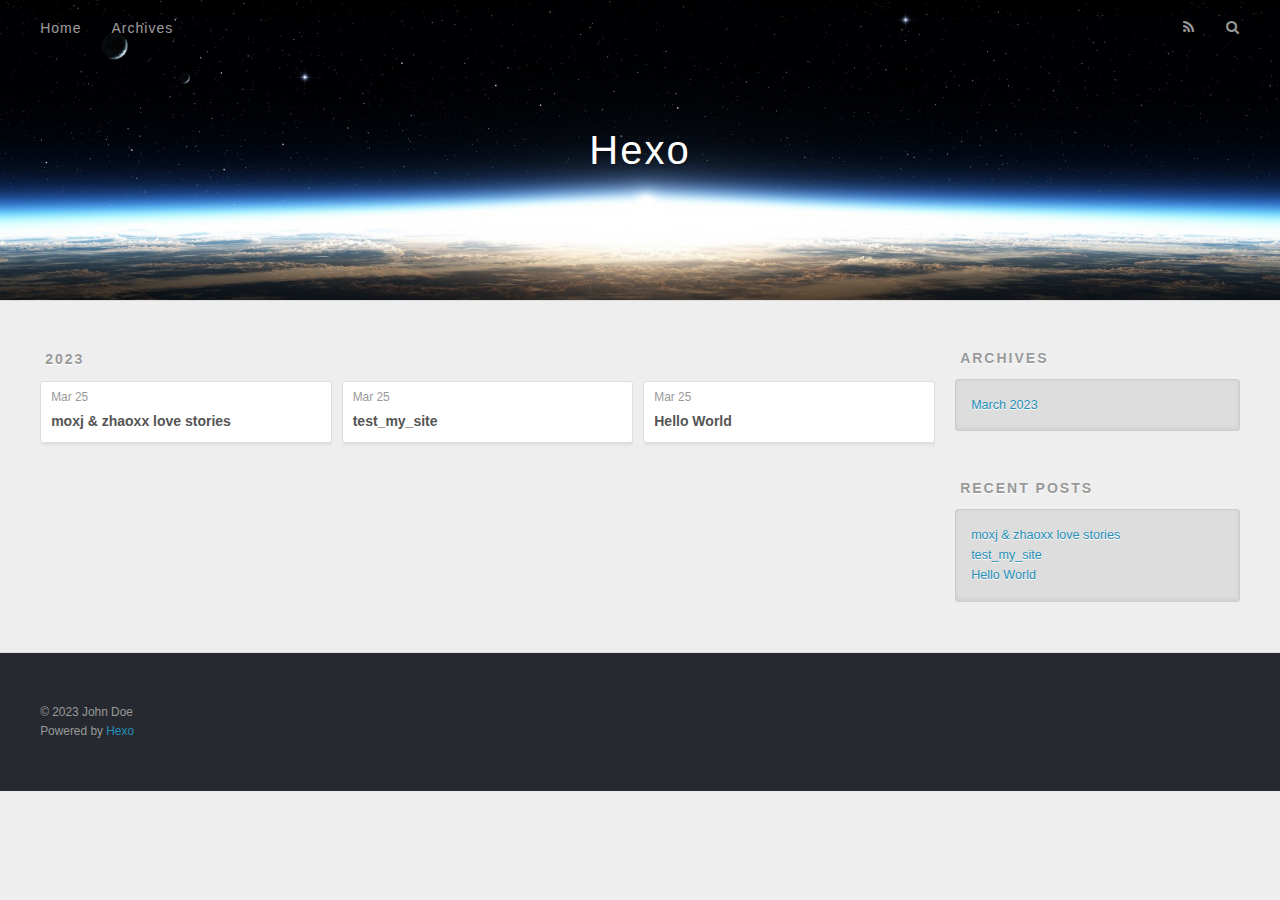
==== archives/index.html @ 12cd6434 "Site updated: 2023-03-25 21:43:54" ====
<!DOCTYPE html>
<html>
<head>
  <meta charset="utf-8">
  

  
  <title>Archives | Hexo</title>
  <meta name="viewport" content="width=device-width, initial-scale=1, maximum-scale=1">
  <meta property="og:type" content="website">
<meta property="og:title" content="Hexo">
<meta property="og:url" content="http://example.com/archives/index.html">
<meta property="og:site_name" content="Hexo">
<meta property="og:locale" content="en_US">
<meta property="article:author" content="John Doe">
<meta name="twitter:card" content="summary">
  
    <link rel="alternate" href="/atom.xml" title="Hexo" type="application/atom+xml">
  
  
    <link rel="icon" href="/favicon.png">
  
  
    <link href="//fonts.googleapis.com/css?family=Source+Code+Pro" rel="stylesheet" type="text/css">
  
  
<link rel="stylesheet" href="/css/style.css">

<meta name="generator" content="Hexo 5.4.2"></head>

<body>
  <div id="container">
    <div id="wrap">
      <header id="header">
  <div id="banner"></div>
  <div id="header-outer" class="outer">
    <div id="header-title" class="inner">
      <h1 id="logo-wrap">
        <a href="/" id="logo">Hexo</a>
      </h1>
      
    </div>
    <div id="header-inner" class="inner">
      <nav id="main-nav">
        <a id="main-nav-toggle" class="nav-icon"></a>
        
          <a class="main-nav-link" href="/">Home</a>
        
          <a class="main-nav-link" href="/archives">Archives</a>
        
      </nav>
      <nav id="sub-nav">
        
          <a id="nav-rss-link" class="nav-icon" href="/atom.xml" title="RSS Feed"></a>
        
        <a id="nav-search-btn" class="nav-icon" title="Search"></a>
      </nav>
      <div id="search-form-wrap">
        <form action="//google.com/search" method="get" accept-charset="UTF-8" class="search-form"><input type="search" name="q" class="search-form-input" placeholder="Search"><button type="submit" class="search-form-submit">&#xF002;</button><input type="hidden" name="sitesearch" value="http://example.com"></form>
      </div>
    </div>
  </div>
</header>
      <div class="outer">
        <section id="main">
  
  
    
    
      
      
      <section class="archives-wrap">
        <div class="archive-year-wrap">
          <a href="/archives/2023" class="archive-year">2023</a>
        </div>
        <div class="archives">
    
    <article class="archive-article archive-type-post">
  <div class="archive-article-inner">
    <header class="archive-article-header">
      <a href="/2023/03/25/moxj-zhaoxx-love-stories/" class="archive-article-date">
  <time datetime="2023-03-25T13:09:22.000Z" itemprop="datePublished">Mar 25</time>
</a>
      
  
    <h1 itemprop="name">
      <a class="archive-article-title" href="/2023/03/25/moxj-zhaoxx-love-stories/">moxj &amp; zhaoxx love stories</a>
    </h1>
  

    </header>
  </div>
</article>
  
    
    
    <article class="archive-article archive-type-post">
  <div class="archive-article-inner">
    <header class="archive-article-header">
      <a href="/2023/03/25/test-my-site/" class="archive-article-date">
  <time datetime="2023-03-25T13:03:03.000Z" itemprop="datePublished">Mar 25</time>
</a>
      
  
    <h1 itemprop="name">
      <a class="archive-article-title" href="/2023/03/25/test-my-site/">test_my_site</a>
    </h1>
  

    </header>
  </div>
</article>
  
    
    
    <article class="archive-article archive-type-post">
  <div class="archive-article-inner">
    <header class="archive-article-header">
      <a href="/2023/03/25/hello-world/" class="archive-article-date">
  <time datetime="2023-03-25T13:01:24.943Z" itemprop="datePublished">Mar 25</time>
</a>
      
  
    <h1 itemprop="name">
      <a class="archive-article-title" href="/2023/03/25/hello-world/">Hello World</a>
    </h1>
  

    </header>
  </div>
</article>
  
  
    </div></section>
  


</section>
        
          <aside id="sidebar">
  
    

  
    

  
    
  
    
  <div class="widget-wrap">
    <h3 class="widget-title">Archives</h3>
    <div class="widget">
      <ul class="archive-list"><li class="archive-list-item"><a class="archive-list-link" href="/archives/2023/03/">March 2023</a></li></ul>
    </div>
  </div>


  
    
  <div class="widget-wrap">
    <h3 class="widget-title">Recent Posts</h3>
    <div class="widget">
      <ul>
        
          <li>
            <a href="/2023/03/25/moxj-zhaoxx-love-stories/">moxj &amp; zhaoxx love stories</a>
          </li>
        
          <li>
            <a href="/2023/03/25/test-my-site/">test_my_site</a>
          </li>
        
          <li>
            <a href="/2023/03/25/hello-world/">Hello World</a>
          </li>
        
      </ul>
    </div>
  </div>

  
</aside>
        
      </div>
      <footer id="footer">
  
  <div class="outer">
    <div id="footer-info" class="inner">
      &copy; 2023 John Doe<br>
      Powered by <a href="http://hexo.io/" target="_blank">Hexo</a>
    </div>
  </div>
</footer>
    </div>
    <nav id="mobile-nav">
  
    <a href="/" class="mobile-nav-link">Home</a>
  
    <a href="/archives" class="mobile-nav-link">Archives</a>
  
</nav>
    

<script src="//ajax.googleapis.com/ajax/libs/jquery/2.0.3/jquery.min.js"></script>


  
<link rel="stylesheet" href="/fancybox/jquery.fancybox.css">

  
<script src="/fancybox/jquery.fancybox.pack.js"></script>




<script src="/js/script.js"></script>




  </div>
</body>
</html>
---- css/style.css ----
body {
  width: 100%;
}
body:before,
body:after {
  content: "";
  display: table;
}
body:after {
  clear: both;
}
html,
body,
div,
span,
applet,
object,
iframe,
h1,
h2,
h3,
h4,
h5,
h6,
p,
blockquote,
pre,
a,
abbr,
acronym,
address,
big,
cite,
code,
del,
dfn,
em,
img,
ins,
kbd,
q,
s,
samp,
small,
strike,
strong,
sub,
sup,
tt,
var,
dl,
dt,
dd,
ol,
ul,
li,
fieldset,
form,
label,
legend,
table,
caption,
tbody,
tfoot,
thead,
tr,
th,
td {
  margin: 0;
  padding: 0;
  border: 0;
  outline: 0;
  font-weight: inherit;
  font-style: inherit;
  font-family: inherit;
  font-size: 100%;
  vertical-align: baseline;
}
body {
  line-height: 1;
  color: #000;
  background: #fff;
}
ol,
ul {
  list-style: none;
}
table {
  border-collapse: separate;
  border-spacing: 0;
  vertical-align: middle;
}
caption,
th,
td {
  text-align: left;
  font-weight: normal;
  vertical-align: middle;
}
a img {
  border: none;
}
input,
button {
  margin: 0;
  padding: 0;
}
input::-moz-focus-inner,
button::-moz-focus-inner {
  border: 0;
  padding: 0;
}
@font-face {
  font-family: FontAwesome;
  font-style: normal;
  font-weight: normal;
  src: url("fonts/fontawesome-webfont.eot?v=#4.0.3");
  src: url("fonts/fontawesome-webfont.eot?#iefix&v=#4.0.3") format("embedded-opentype"), url("fonts/fontawesome-webfont.woff?v=#4.0.3") format("woff"), url("fonts/fontawesome-webfont.ttf?v=#4.0.3") format("truetype"), url("fonts/fontawesome-webfont.svg#fontawesomeregular?v=#4.0.3") format("svg");
}
html,
body,
#container {
  height: 100%;
}
body {
  background: #eee;
  font: 14px -apple-system, BlinkMacSystemFont, "Segoe UI", "Roboto", "Oxygen", "Ubuntu", "Cantarell", "Fira Sans", "Droid Sans", "Helvetica Neue", sans-serif;
  -webkit-text-size-adjust: 100%;
}
.outer {
  max-width: 1220px;
  margin: 0 auto;
  padding: 0 20px;
}
.outer:before,
.outer:after {
  content: "";
  display: table;
}
.outer:after {
  clear: both;
}
.inner {
  display: inline;
  float: left;
  width: 98.33333333333333%;
  margin: 0 0.833333333333333%;
}
.left,
.alignleft {
  float: left;
}
.right,
.alignright {
  float: right;
}
.clear {
  clear: both;
}
#container {
  position: relative;
}
.mobile-nav-on {
  overflow: hidden;
}
#wrap {
  height: 100%;
  width: 100%;
  position: absolute;
  top: 0;
  left: 0;
  -webkit-transition: 0.2s ease-out;
  -moz-transition: 0.2s ease-out;
  -ms-transition: 0.2s ease-out;
  transition: 0.2s ease-out;
  z-index: 1;
  background: #eee;
}
.mobile-nav-on #wrap {
  left: 280px;
}
@media screen and (min-width: 768px) {
  #main {
    display: inline;
    float: left;
    width: 73.33333333333333%;
    margin: 0 0.833333333333333%;
  }
}
.article-date,
.article-category-link,
.archive-year,
.widget-title {
  text-decoration: none;
  text-transform: uppercase;
  letter-spacing: 2px;
  color: #999;
  margin-bottom: 1em;
  margin-left: 5px;
  line-height: 1em;
  text-shadow: 0 1px #fff;
  font-weight: bold;
}
.article-inner,
.archive-article-inner {
  background: #fff;
  -webkit-box-shadow: 1px 2px 3px #ddd;
  box-shadow: 1px 2px 3px #ddd;
  border: 1px solid #ddd;
  border-radius: 3px;
}
.article-entry h1,
.widget h1 {
  font-size: 2em;
}
.article-entry h2,
.widget h2 {
  font-size: 1.5em;
}
.article-entry h3,
.widget h3 {
  font-size: 1.3em;
}
.article-entry h4,
.widget h4 {
  font-size: 1.2em;
}
.article-entry h5,
.widget h5 {
  font-size: 1em;
}
.article-entry h6,
.widget h6 {
  font-size: 1em;
  color: #999;
}
.article-entry hr,
.widget hr {
  border: 1px dashed #ddd;
}
.article-entry strong,
.widget strong {
  font-weight: bold;
}
.article-entry em,
.widget em,
.article-entry cite,
.widget cite {
  font-style: italic;
}
.article-entry sup,
.widget sup,
.article-entry sub,
.widget sub {
  font-size: 0.75em;
  line-height: 0;
  position: relative;
  vertical-align: baseline;
}
.article-entry sup,
.widget sup {
  top: -0.5em;
}
.article-entry sub,
.widget sub {
  bottom: -0.2em;
}
.article-entry small,
.widget small {
  font-size: 0.85em;
}
.article-entry acronym,
.widget acronym,
.article-entry abbr,
.widget abbr {
  border-bottom: 1px dotted;
}
.article-entry ul,
.widget ul,
.article-entry ol,
.widget ol,
.article-entry dl,
.widget dl {
  margin: 0 20px;
  line-height: 1.6em;
}
.article-entry ul ul,
.widget ul ul,
.article-entry ol ul,
.widget ol ul,
.article-entry ul ol,
.widget ul ol,
.article-entry ol ol,
.widget ol ol {
  margin-top: 0;
  margin-bottom: 0;
}
.article-entry ul,
.widget ul {
  list-style: disc;
}
.article-entry ol,
.widget ol {
  list-style: decimal;
}
.article-entry dt,
.widget dt {
  font-weight: bold;
}
#header {
  height: 300px;
  position: relative;
  border-bottom: 1px solid #ddd;
}
#header:before,
#header:after {
  content: "";
  position: absolute;
  left: 0;
  right: 0;
  height: 40px;
}
#header:before {
  top: 0;
  background: -webkit-linear-gradient(rgba(0,0,0,0.2), transparent);
  background: -moz-linear-gradient(rgba(0,0,0,0.2), transparent);
  background: -ms-linear-gradient(rgba(0,0,0,0.2), transparent);
  background: linear-gradient(rgba(0,0,0,0.2), transparent);
}
#header:after {
  bottom: 0;
  background: -webkit-linear-gradient(transparent, rgba(0,0,0,0.2));
  background: -moz-linear-gradient(transparent, rgba(0,0,0,0.2));
  background: -ms-linear-gradient(transparent, rgba(0,0,0,0.2));
  background: linear-gradient(transparent, rgba(0,0,0,0.2));
}
#header-outer {
  height: 100%;
  position: relative;
}
#header-inner {
  position: relative;
  overflow: hidden;
}
#banner {
  position: absolute;
  top: 0;
  left: 0;
  width: 100%;
  height: 100%;
  background: url("images/banner.jpg") center #000;
  background-size: cover;
  z-index: -1;
}
#header-title {
  text-align: center;
  height: 40px;
  position: absolute;
  top: 50%;
  left: 0;
  margin-top: -20px;
}
#logo,
#subtitle {
  text-decoration: none;
  color: #fff;
  font-weight: 300;
  text-shadow: 0 1px 4px rgba(0,0,0,0.3);
}
#logo {
  font-size: 40px;
  line-height: 40px;
  letter-spacing: 2px;
}
#subtitle {
  font-size: 16px;
  line-height: 16px;
  letter-spacing: 1px;
}
#subtitle-wrap {
  margin-top: 16px;
}
#main-nav {
  float: left;
  margin-left: -15px;
}
.nav-icon,
.main-nav-link {
  float: left;
  color: #fff;
  opacity: 0.6;
  text-decoration: none;
  text-shadow: 0 1px rgba(0,0,0,0.2);
  -webkit-transition: opacity 0.2s;
  -moz-transition: opacity 0.2s;
  -ms-transition: opacity 0.2s;
  transition: opacity 0.2s;
  display: block;
  padding: 20px 15px;
}
.nav-icon:hover,
.main-nav-link:hover {
  opacity: 1;
}
.nav-icon {
  font-family: FontAwesome;
  text-align: center;
  font-size: 14px;
  width: 14px;
  height: 14px;
  padding: 20px 15px;
  position: relative;
  cursor: pointer;
}
.main-nav-link {
  font-weight: 300;
  letter-spacing: 1px;
}
@media screen and (max-width: 479px) {
  .main-nav-link {
    display: none;
  }
}
#main-nav-toggle {
  display: none;
}
#main-nav-toggle:before {
  content: "\f0c9";
}
@media screen and (max-width: 479px) {
  #main-nav-toggle {
    display: block;
  }
}
#sub-nav {
  float: right;
  margin-right: -15px;
}
#nav-rss-link:before {
  content: "\f09e";
}
#nav-search-btn:before {
  content: "\f002";
}
#search-form-wrap {
  position: absolute;
  top: 15px;
  width: 150px;
  height: 30px;
  right: -150px;
  opacity: 0;
  -webkit-transition: 0.2s ease-out;
  -moz-transition: 0.2s ease-out;
  -ms-transition: 0.2s ease-out;
  transition: 0.2s ease-out;
}
#search-form-wrap.on {
  opacity: 1;
  right: 0;
}
@media screen and (max-width: 479px) {
  #search-form-wrap {
    width: 100%;
    right: -100%;
  }
}
.search-form {
  position: absolute;
  top: 0;
  left: 0;
  right: 0;
  background: #fff;
  padding: 5px 15px;
  border-radius: 15px;
  -webkit-box-shadow: 0 0 10px rgba(0,0,0,0.3);
  box-shadow: 0 0 10px rgba(0,0,0,0.3);
}
.search-form-input {
  border: none;
  background: none;
  color: #555;
  width: 100%;
  font: 13px -apple-system, BlinkMacSystemFont, "Segoe UI", "Roboto", "Oxygen", "Ubuntu", "Cantarell", "Fira Sans", "Droid Sans", "Helvetica Neue", sans-serif;
  outline: none;
}
.search-form-input::-webkit-search-results-decoration,
.search-form-input::-webkit-search-cancel-button {
  -webkit-appearance: none;
}
.search-form-submit {
  position: absolute;
  top: 50%;
  right: 10px;
  margin-top: -7px;
  font: 13px FontAwesome;
  border: none;
  background: none;
  color: #bbb;
  cursor: pointer;
}
.search-form-submit:hover,
.search-form-submit:focus {
  color: #777;
}
.article {
  margin: 50px 0;
}
.article-inner {
  overflow: hidden;
}
.article-meta:before,
.article-meta:after {
  content: "";
  display: table;
}
.article-meta:after {
  clear: both;
}
.article-date {
  float: left;
}
.article-category {
  float: left;
  line-height: 1em;
  color: #ccc;
  text-shadow: 0 1px #fff;
  margin-left: 8px;
}
.article-category:before {
  content: "\2022";
}
.article-category-link {
  margin: 0 12px 1em;
}
.article-header {
  padding: 20px 20px 0;
}
.article-title {
  text-decoration: none;
  font-size: 2em;
  font-weight: bold;
  color: #555;
  line-height: 1.1em;
  -webkit-transition: color 0.2s;
  -moz-transition: color 0.2s;
  -ms-transition: color 0.2s;
  transition: color 0.2s;
}
a.article-title:hover {
  color: #258fb8;
}
.article-entry {
  color: #555;
  padding: 0 20px;
}
.article-entry:before,
.article-entry:after {
  content: "";
  display: table;
}
.article-entry:after {
  clear: both;
}
.article-entry p,
.article-entry table {
  line-height: 1.6em;
  margin: 1.6em 0;
}
.article-entry h1,
.article-entry h2,
.article-entry h3,
.article-entry h4,
.article-entry h5,
.article-entry h6 {
  font-weight: bold;
}
.article-entry h1,
.article-entry h2,
.article-entry h3,
.article-entry h4,
.article-entry h5,
.article-entry h6 {
  line-height: 1.1em;
  margin: 1.1em 0;
}
.article-entry a {
  color: #258fb8;
  text-decoration: none;
}
.article-entry a:hover {
  text-decoration: underline;
}
.article-entry ul,
.article-entry ol,
.article-entry dl {
  margin-top: 1.6em;
  margin-bottom: 1.6em;
}
.article-entry img,
.article-entry video {
  max-width: 100%;
  height: auto;
  display: block;
  margin: auto;
}
.article-entry iframe {
  border: none;
}
.article-entry table {
  width: 100%;
  border-collapse: collapse;
  border-spacing: 0;
}
.article-entry th {
  font-weight: bold;
  border-bottom: 3px solid #ddd;
  padding-bottom: 0.5em;
}
.article-entry td {
  border-bottom: 1px solid #ddd;
  padding: 10px 0;
}
.article-entry blockquote {
  font-family: Georgia, "Times New Roman", serif;
  font-size: 1.4em;
  margin: 1.6em 20px;
  text-align: center;
}
.article-entry blockquote footer {
  font-size: 14px;
  margin: 1.6em 0;
  font-family: -apple-system, BlinkMacSystemFont, "Segoe UI", "Roboto", "Oxygen", "Ubuntu", "Cantarell", "Fira Sans", "Droid Sans", "Helvetica Neue", sans-serif;
}
.article-entry blockquote footer cite:before {
  content: "—";
  padding: 0 0.5em;
}
.article-entry .pullquote {
  text-align: left;
  width: 45%;
  margin: 0;
}
.article-entry .pullquote.left {
  margin-left: 0.5em;
  margin-right: 1em;
}
.article-entry .pullquote.right {
  margin-right: 0.5em;
  margin-left: 1em;
}
.article-entry .caption {
  color: #999;
  display: block;
  font-size: 0.9em;
  margin-top: 0.5em;
  position: relative;
  text-align: center;
}
.article-entry .video-container {
  position: relative;
  padding-top: 56.25%;
  height: 0;
  overflow: hidden;
}
.article-entry .video-container iframe,
.article-entry .video-container object,
.article-entry .video-container embed {
  position: absolute;
  top: 0;
  left: 0;
  width: 100%;
  height: 100%;
  margin-top: 0;
}
.article-more-link a {
  display: inline-block;
  line-height: 1em;
  padding: 6px 15px;
  border-radius: 15px;
  background: #eee;
  color: #999;
  text-shadow: 0 1px #fff;
  text-decoration: none;
}
.article-more-link a:hover {
  background: #258fb8;
  color: #fff;
  text-decoration: none;
  text-shadow: 0 1px #1e7293;
}
.article-footer {
  font-size: 0.85em;
  line-height: 1.6em;
  border-top: 1px solid #ddd;
  padding-top: 1.6em;
  margin: 0 20px 20px;
}
.article-footer:before,
.article-footer:after {
  content: "";
  display: table;
}
.article-footer:after {
  clear: both;
}
.article-footer a {
  color: #999;
  text-decoration: none;
}
.article-footer a:hover {
  color: #555;
}
.article-tag-list-item {
  float: left;
  margin-right: 10px;
}
.article-tag-list-link:before {
  content: "#";
}
.article-comment-link {
  float: right;
}
.article-comment-link:before {
  content: "\f075";
  font-family: FontAwesome;
  padding-right: 8px;
}
.article-share-link {
  cursor: pointer;
  float: right;
  margin-left: 20px;
}
.article-share-link:before {
  content: "\f064";
  font-family: FontAwesome;
  padding-right: 6px;
}
#article-nav {
  position: relative;
}
#article-nav:before,
#article-nav:after {
  content: "";
  display: table;
}
#article-nav:after {
  clear: both;
}
@media screen and (min-width: 768px) {
  #article-nav {
    margin: 50px 0;
  }
  #article-nav:before {
    width: 8px;
    height: 8px;
    position: absolute;
    top: 50%;
    left: 50%;
    margin-top: -4px;
    margin-left: -4px;
    content: "";
    border-radius: 50%;
    background: #ddd;
    -webkit-box-shadow: 0 1px 2px #fff;
    box-shadow: 0 1px 2px #fff;
  }
}
.article-nav-link-wrap {
  text-decoration: none;
  text-shadow: 0 1px #fff;
  color: #999;
  -webkit-box-sizing: border-box;
  -moz-box-sizing: border-box;
  box-sizing: border-box;
  margin-top: 50px;
  text-align: center;
  display: block;
}
.article-nav-link-wrap:hover {
  color: #555;
}
@media screen and (min-width: 768px) {
  .article-nav-link-wrap {
    width: 50%;
    margin-top: 0;
  }
}
@media screen and (min-width: 768px) {
  #article-nav-newer {
    float: left;
    text-align: right;
    padding-right: 20px;
  }
}
@media screen and (min-width: 768px) {
  #article-nav-older {
    float: right;
    text-align: left;
    padding-left: 20px;
  }
}
.article-nav-caption {
  text-transform: uppercase;
  letter-spacing: 2px;
  color: #ddd;
  line-height: 1em;
  font-weight: bold;
}
#article-nav-newer .article-nav-caption {
  margin-right: -2px;
}
.article-nav-title {
  font-size: 0.85em;
  line-height: 1.6em;
  margin-top: 0.5em;
}
.article-share-box {
  position: absolute;
  display: none;
  background: #fff;
  -webkit-box-shadow: 1px 2px 10px rgba(0,0,0,0.2);
  box-shadow: 1px 2px 10px rgba(0,0,0,0.2);
  border-radius: 3px;
  margin-left: -145px;
  overflow: hidden;
  z-index: 1;
}
.article-share-box.on {
  display: block;
}
.article-share-input {
  width: 100%;
  background: none;
  -webkit-box-sizing: border-box;
  -moz-box-sizing: border-box;
  box-sizing: border-box;
  font: 14px -apple-system, BlinkMacSystemFont, "Segoe UI", "Roboto", "Oxygen", "Ubuntu", "Cantarell", "Fira Sans", "Droid Sans", "Helvetica Neue", sans-serif;
  padding: 0 15px;
  color: #555;
  outline: none;
  border: 1px solid #ddd;
  border-radius: 3px 3px 0 0;
  height: 36px;
  line-height: 36px;
}
.article-share-links {
  background: #eee;
}
.article-share-links:before,
.article-share-links:after {
  content: "";
  display: table;
}
.article-share-links:after {
  clear: both;
}
.article-share-twitter,
.article-share-facebook,
.article-share-pinterest,
.article-share-google {
  width: 50px;
  height: 36px;
  display: block;
  float: left;
  position: relative;
  color: #999;
  text-shadow: 0 1px #fff;
}
.article-share-twitter:before,
.article-share-facebook:before,
.article-share-pinterest:before,
.article-share-google:before {
  font-size: 20px;
  font-family: FontAwesome;
  width: 20px;
  height: 20px;
  position: absolute;
  top: 50%;
  left: 50%;
  margin-top: -10px;
  margin-left: -10px;
  text-align: center;
}
.article-share-twitter:hover,
.article-share-facebook:hover,
.article-share-pinterest:hover,
.article-share-google:hover {
  color: #fff;
}
.article-share-twitter:before {
  content: "\f099";
}
.article-share-twitter:hover {
  background: #00aced;
  text-shadow: 0 1px #008abe;
}
.article-share-facebook:before {
  content: "\f09a";
}
.article-share-facebook:hover {
  background: #3b5998;
  text-shadow: 0 1px #2f477a;
}
.article-share-pinterest:before {
  content: "\f0d2";
}
.article-share-pinterest:hover {
  background: #cb2027;
  text-shadow: 0 1px #a21a1f;
}
.article-share-google:before {
  content: "\f0d5";
}
.article-share-google:hover {
  background: #dd4b39;
  text-shadow: 0 1px #be3221;
}
.article-gallery {
  background: #000;
  position: relative;
}
.article-gallery-photos {
  position: relative;
  overflow: hidden;
}
.article-gallery-img {
  display: none;
  max-width: 100%;
}
.article-gallery-img:first-child {
  display: block;
}
.article-gallery-img.loaded {
  position: absolute;
  display: block;
}
.article-gallery-img img {
  display: block;
  max-width: 100%;
  margin: 0 auto;
}
#comments {
  background: #fff;
  -webkit-box-shadow: 1px 2px 3px #ddd;
  box-shadow: 1px 2px 3px #ddd;
  padding: 20px;
  border: 1px solid #ddd;
  border-radius: 3px;
  margin: 50px 0;
}
#comments a {
  color: #258fb8;
}
.archives-wrap {
  margin: 50px 0;
}
.archives:before,
.archives:after {
  content: "";
  display: table;
}
.archives:after {
  clear: both;
}
.archive-year-wrap {
  margin-bottom: 1em;
}
.archives {
  -webkit-column-gap: 10px;
  -moz-column-gap: 10px;
  column-gap: 10px;
}
@media screen and (min-width: 480px) and (max-width: 767px) {
  .archives {
    -webkit-column-count: 2;
    -moz-column-count: 2;
    column-count: 2;
  }
}
@media screen and (min-width: 768px) {
  .archives {
    -webkit-column-count: 3;
    -moz-column-count: 3;
    column-count: 3;
  }
}
.archive-article {
  -webkit-column-break-inside: avoid;
  page-break-inside: avoid;
  overflow: hidden;
  break-inside: avoid-column;
}
.archive-article-inner {
  padding: 10px;
  margin-bottom: 15px;
}
.archive-article-title {
  text-decoration: none;
  font-weight: bold;
  color: #555;
  -webkit-transition: color 0.2s;
  -moz-transition: color 0.2s;
  -ms-transition: color 0.2s;
  transition: color 0.2s;
  line-height: 1.6em;
}
.archive-article-title:hover {
  color: #258fb8;
}
.archive-article-footer {
  margin-top: 1em;
}
.archive-article-date {
  color: #999;
  text-decoration: none;
  font-size: 0.85em;
  line-height: 1em;
  margin-bottom: 0.5em;
  display: block;
}
#page-nav {
  margin: 50px auto;
  background: #fff;
  -webkit-box-shadow: 1px 2px 3px #ddd;
  box-shadow: 1px 2px 3px #ddd;
  border: 1px solid #ddd;
  border-radius: 3px;
  text-align: center;
  color: #999;
  overflow: hidden;
}
#page-nav:before,
#page-nav:after {
  content: "";
  display: table;
}
#page-nav:after {
  clear: both;
}
#page-nav a,
#page-nav span {
  padding: 10px 20px;
  line-height: 1;
  height: 2ex;
}
#page-nav a {
  color: #999;
  text-decoration: none;
}
#page-nav a:hover {
  background: #999;
  color: #fff;
}
#page-nav .prev {
  float: left;
}
#page-nav .next {
  float: right;
}
#page-nav .page-number {
  display: inline-block;
}
@media screen and (max-width: 479px) {
  #page-nav .page-number {
    display: none;
  }
}
#page-nav .current {
  color: #555;
  font-weight: bold;
}
#page-nav .space {
  color: #ddd;
}
#footer {
  background: #262a30;
  padding: 50px 0;
  border-top: 1px solid #ddd;
  color: #999;
}
#footer a {
  color: #258fb8;
  text-decoration: none;
}
#footer a:hover {
  text-decoration: underline;
}
#footer-info {
  line-height: 1.6em;
  font-size: 0.85em;
}
.article-entry pre,
.article-entry .highlight {
  background: #2d2d2d;
  margin: 0 -20px;
  padding: 15px 20px;
  border-style: solid;
  border-color: #ddd;
  border-width: 1px 0;
  overflow: auto;
  color: #ccc;
  line-height: 22.400000000000002px;
}
.article-entry .highlight .gutter pre,
.article-entry .gist .gist-file .gist-data .line-numbers {
  color: #666;
  font-size: 0.85em;
}
.article-entry pre,
.article-entry code {
  font-family: "Source Code Pro", Consolas, Monaco, Menlo, Consolas, monospace;
}
.article-entry code {
  background: #eee;
  text-shadow: 0 1px #fff;
  padding: 0 0.3em;
}
.article-entry pre code {
  background: none;
  text-shadow: none;
  padding: 0;
}
.article-entry .highlight pre {
  border: none;
  margin: 0;
  padding: 0;
}
.article-entry .highlight table {
  margin: 0;
  width: auto;
}
.article-entry .highlight td {
  border: none;
  padding: 0;
}
.article-entry .highlight figcaption {
  font-size: 0.85em;
  color: #999;
  line-height: 1em;
  margin-bottom: 1em;
}
.article-entry .highlight figcaption:before,
.article-entry .highlight figcaption:after {
  content: "";
  display: table;
}
.article-entry .highlight figcaption:after {
  clear: both;
}
.article-entry .highlight figcaption a {
  float: right;
}
.article-entry .highlight .gutter pre {
  text-align: right;
  padding-right: 20px;
}
.article-entry .highlight .line {
  height: 22.400000000000002px;
}
.article-entry .highlight .line.marked {
  background: #515151;
}
.article-entry .gist {
  margin: 0 -20px;
  border-style: solid;
  border-color: #ddd;
  border-width: 1px 0;
  background: #2d2d2d;
  padding: 15px 20px 15px 0;
}
.article-entry .gist .gist-file {
  border: none;
  font-family: "Source Code Pro", Consolas, Monaco, Menlo, Consolas, monospace;
  margin: 0;
}
.article-entry .gist .gist-file .gist-data {
  background: none;
  border: none;
}
.article-entry .gist .gist-file .gist-data .line-numbers {
  background: none;
  border: none;
  padding: 0 20px 0 0;
}
.article-entry .gist .gist-file .gist-data .line-data {
  padding: 0 !important;
}
.article-entry .gist .gist-file .highlight {
  margin: 0;
  padding: 0;
  border: none;
}
.article-entry .gist .gist-file .gist-meta {
  background: #2d2d2d;
  color: #999;
  font: 0.85em -apple-system, BlinkMacSystemFont, "Segoe UI", "Roboto", "Oxygen", "Ubuntu", "Cantarell", "Fira Sans", "Droid Sans", "Helvetica Neue", sans-serif;
  text-shadow: 0 0;
  padding: 0;
  margin-top: 1em;
  margin-left: 20px;
}
.article-entry .gist .gist-file .gist-meta a {
  color: #258fb8;
  font-weight: normal;
}
.article-entry .gist .gist-file .gist-meta a:hover {
  text-decoration: underline;
}
pre .comment,
pre .title {
  color: #999;
}
pre .variable,
pre .attribute,
pre .tag,
pre .regexp,
pre .ruby .constant,
pre .xml .tag .title,
pre .xml .pi,
pre .xml .doctype,
pre .html .doctype,
pre .css .id,
pre .css .class,
pre .css .pseudo {
  color: #f2777a;
}
pre .number,
pre .preprocessor,
pre .built_in,
pre .literal,
pre .params,
pre .constant {
  color: #f99157;
}
pre .class,
pre .ruby .class .title,
pre .css .rules .attribute {
  color: #9c9;
}
pre .string,
pre .value,
pre .inheritance,
pre .header,
pre .ruby .symbol,
pre .xml .cdata {
  color: #9c9;
}
pre .css .hexcolor {
  color: #6cc;
}
pre .function,
pre .python .decorator,
pre .python .title,
pre .ruby .function .title,
pre .ruby .title .keyword,
pre .perl .sub,
pre .javascript .title,
pre .coffeescript .title {
  color: #69c;
}
pre .keyword,
pre .javascript .function {
  color: #c9c;
}
@media screen and (max-width: 479px) {
  #mobile-nav {
    position: absolute;
    top: 0;
    left: 0;
    width: 280px;
    height: 100%;
    background: #191919;
    border-right: 1px solid #fff;
  }
}
@media screen and (max-width: 479px) {
  .mobile-nav-link {
    display: block;
    color: #999;
    text-decoration: none;
    padding: 15px 20px;
    font-weight: bold;
  }
  .mobile-nav-link:hover {
    color: #fff;
  }
}
@media screen and (min-width: 768px) {
  #sidebar {
    display: inline;
    float: left;
    width: 23.333333333333332%;
    margin: 0 0.833333333333333%;
  }
}
.widget-wrap {
  margin: 50px 0;
}
.widget {
  color: #777;
  text-shadow: 0 1px #fff;
  background: #ddd;
  -webkit-box-shadow: 0 -1px 4px #ccc inset;
  box-shadow: 0 -1px 4px #ccc inset;
  border: 1px solid #ccc;
  padding: 15px;
  border-radius: 3px;
}
.widget a {
  color: #258fb8;
  text-decoration: none;
}
.widget a:hover {
  text-decoration: underline;
}
.widget ul ul,
.widget ol ul,
.widget dl ul,
.widget ul ol,
.widget ol ol,
.widget dl ol,
.widget ul dl,
.widget ol dl,
.widget dl dl {
  margin-left: 15px;
  list-style: disc;
}
.widget {
  line-height: 1.6em;
  word-wrap: break-word;
  font-size: 0.9em;
}
.widget ul,
.widget ol {
  list-style: none;
  margin: 0;
}
.widget ul ul,
.widget ol ul,
.widget ul ol,
.widget ol ol {
  margin: 0 20px;
}
.widget ul ul,
.widget ol ul {
  list-style: disc;
}
.widget ul ol,
.widget ol ol {
  list-style: decimal;
}
.category-list-count,
.tag-list-count,
.archive-list-count {
  padding-left: 5px;
  color: #999;
  font-size: 0.85em;
}
.category-list-count:before,
.tag-list-count:before,
.archive-list-count:before {
  content: "(";
}
.category-list-count:after,
.tag-list-count:after,
.archive-list-count:after {
  content: ")";
}
.tagcloud a {
  margin-right: 5px;
  display: inline-block;
}
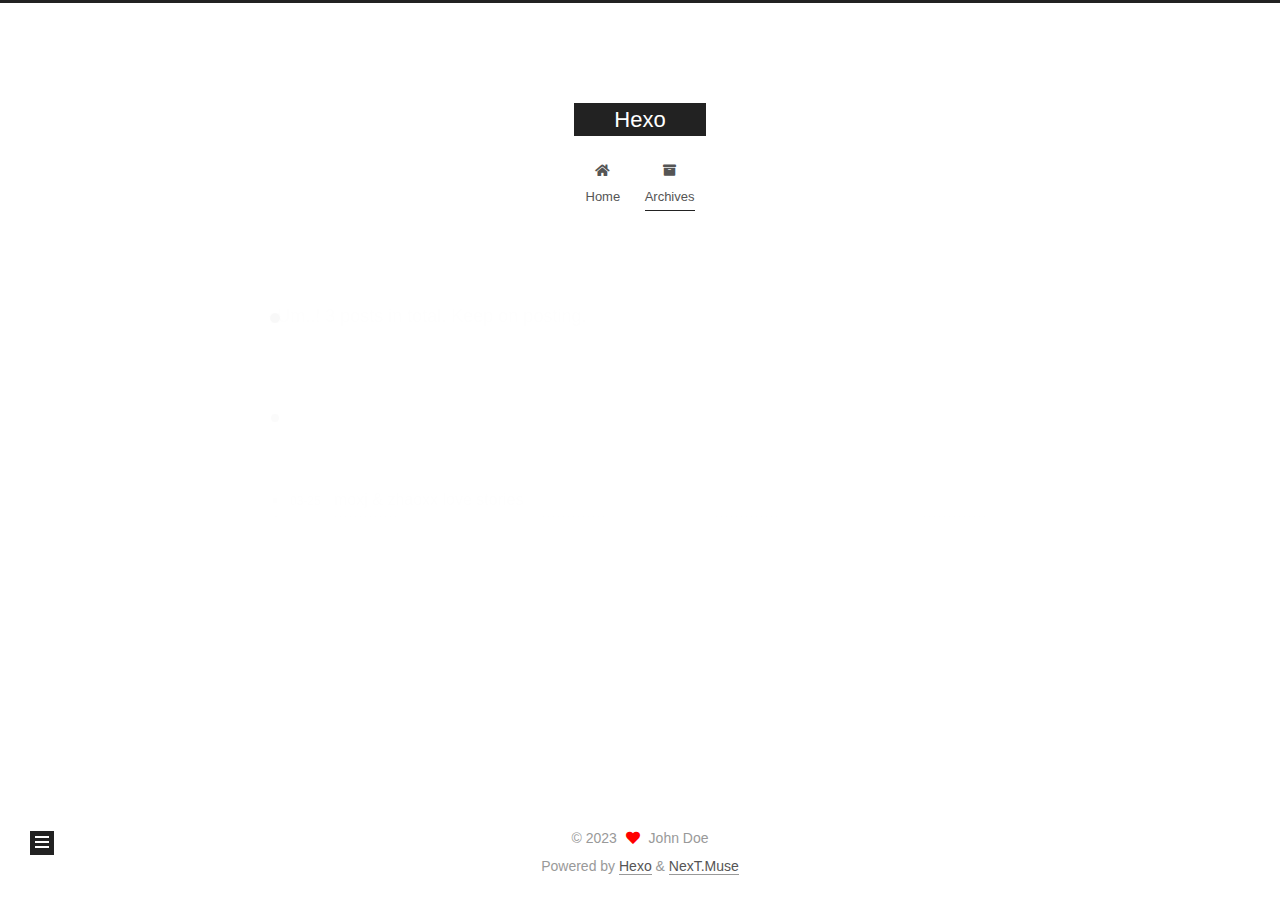
==== commit 09337ef0: "Site updated: 2023-03-26 19:31:12" ====
--- a/archives/index.html
+++ b/archives/index.html
@@ -1,12 +1,25 @@
 <!DOCTYPE html>
-<html>
+<html lang="en">
 <head>
-  <meta charset="utf-8">
-  
-
-  
-  <title>Archives | Hexo</title>
-  <meta name="viewport" content="width=device-width, initial-scale=1, maximum-scale=1">
+  <meta charset="UTF-8">
+<meta name="viewport" content="width=device-width, initial-scale=1, maximum-scale=2">
+<meta name="theme-color" content="#222">
+<meta name="generator" content="Hexo 5.4.2">
+  <link rel="apple-touch-icon" sizes="180x180" href="/images/apple-touch-icon-next.png">
+  <link rel="icon" type="image/png" sizes="32x32" href="/images/favicon-32x32-next.png">
+  <link rel="icon" type="image/png" sizes="16x16" href="/images/favicon-16x16-next.png">
+  <link rel="mask-icon" href="/images/logo.svg" color="#222">
+
+<link rel="stylesheet" href="/css/main.css">
+
+
+<link rel="stylesheet" href="/lib/font-awesome/css/all.min.css">
+
+<script id="hexo-configurations">
+    var NexT = window.NexT || {};
+    var CONFIG = {"hostname":"example.com","root":"/","scheme":"Muse","version":"7.8.0","exturl":false,"sidebar":{"position":"left","display":"post","padding":18,"offset":12,"onmobile":false},"copycode":{"enable":false,"show_result":false,"style":null},"back2top":{"enable":true,"sidebar":false,"scrollpercent":false},"bookmark":{"enable":false,"color":"#222","save":"auto"},"fancybox":false,"mediumzoom":false,"lazyload":false,"pangu":false,"comments":{"style":"tabs","active":null,"storage":true,"lazyload":false,"nav":null},"algolia":{"hits":{"per_page":10},"labels":{"input_placeholder":"Search for Posts","hits_empty":"We didn't find any results for the search: ${query}","hits_stats":"${hits} results found in ${time} ms"}},"localsearch":{"enable":false,"trigger":"auto","top_n_per_article":1,"unescape":false,"preload":false},"motion":{"enable":true,"async":false,"transition":{"post_block":"fadeIn","post_header":"slideDownIn","post_body":"slideDownIn","coll_header":"slideLeftIn","sidebar":"slideUpIn"}}};
+  </script>
+
   <meta property="og:type" content="website">
 <meta property="og:title" content="Hexo">
 <meta property="og:url" content="http://example.com/archives/index.html">
@@ -14,211 +27,354 @@
 <meta property="og:locale" content="en_US">
 <meta property="article:author" content="John Doe">
 <meta name="twitter:card" content="summary">
-  
-    <link rel="alternate" href="/atom.xml" title="Hexo" type="application/atom+xml">
-  
-  
-    <link rel="icon" href="/favicon.png">
-  
-  
-    <link href="//fonts.googleapis.com/css?family=Source+Code+Pro" rel="stylesheet" type="text/css">
-  
-  
-<link rel="stylesheet" href="/css/style.css">
-
-<meta name="generator" content="Hexo 5.4.2"></head>
-
-<body>
-  <div id="container">
-    <div id="wrap">
-      <header id="header">
-  <div id="banner"></div>
-  <div id="header-outer" class="outer">
-    <div id="header-title" class="inner">
-      <h1 id="logo-wrap">
-        <a href="/" id="logo">Hexo</a>
-      </h1>
+
+<link rel="canonical" href="http://example.com/archives/">
+
+
+<script id="page-configurations">
+  // https://hexo.io/docs/variables.html
+  CONFIG.page = {
+    sidebar: "",
+    isHome : false,
+    isPost : false,
+    lang   : 'en'
+  };
+</script>
+
+  <title>Archive | Hexo</title>
+  
+
+
+
+
+
+
+  <noscript>
+  <style>
+  .use-motion .brand,
+  .use-motion .menu-item,
+  .sidebar-inner,
+  .use-motion .post-block,
+  .use-motion .pagination,
+  .use-motion .comments,
+  .use-motion .post-header,
+  .use-motion .post-body,
+  .use-motion .collection-header { opacity: initial; }
+
+  .use-motion .site-title,
+  .use-motion .site-subtitle {
+    opacity: initial;
+    top: initial;
+  }
+
+  .use-motion .logo-line-before i { left: initial; }
+  .use-motion .logo-line-after i { right: initial; }
+  </style>
+</noscript>
+
+</head>
+
+<body itemscope itemtype="http://schema.org/WebPage">
+  <div class="container use-motion">
+    <div class="headband"></div>
+
+    <header class="header" itemscope itemtype="http://schema.org/WPHeader">
+      <div class="header-inner"><div class="site-brand-container">
+  <div class="site-nav-toggle">
+    <div class="toggle" aria-label="Toggle navigation bar">
+      <span class="toggle-line toggle-line-first"></span>
+      <span class="toggle-line toggle-line-middle"></span>
+      <span class="toggle-line toggle-line-last"></span>
+    </div>
+  </div>
+
+  <div class="site-meta">
+
+    <a href="/" class="brand" rel="start">
+      <span class="logo-line-before"><i></i></span>
+      <h1 class="site-title">Hexo</h1>
+      <span class="logo-line-after"><i></i></span>
+    </a>
+  </div>
+
+  <div class="site-nav-right">
+    <div class="toggle popup-trigger">
+    </div>
+  </div>
+</div>
+
+
+
+
+<nav class="site-nav">
+  <ul id="menu" class="main-menu menu">
+        <li class="menu-item menu-item-home">
+
+    <a href="/" rel="section"><i class="fa fa-home fa-fw"></i>Home</a>
+
+  </li>
+        <li class="menu-item menu-item-archives">
+
+    <a href="/archives/" rel="section"><i class="fa fa-archive fa-fw"></i>Archives</a>
+
+  </li>
+  </ul>
+</nav>
+
+
+
+
+</div>
+    </header>
+
+    
+  <div class="back-to-top">
+    <i class="fa fa-arrow-up"></i>
+    <span>0%</span>
+  </div>
+
+
+    <main class="main">
+      <div class="main-inner">
+        <div class="content-wrap">
+          
+
+          <div class="content archive">
+            
+
+  
+  
+  
+  <div class="post-block">
+    <div class="posts-collapse">
+      <div class="collection-title">
+        <span class="collection-header">Um..! 3 posts in total. Keep on posting.</span>
+      </div>
+
       
-    </div>
-    <div id="header-inner" class="inner">
-      <nav id="main-nav">
-        <a id="main-nav-toggle" class="nav-icon"></a>
+    <div class="collection-year">
+      <span class="collection-header">2023</span>
+    </div>
+
+  <article itemscope itemtype="http://schema.org/Article">
+    <header class="post-header">
+
+      <div class="post-meta">
+        <time itemprop="dateCreated"
+              datetime="2023-03-25T21:09:22+08:00"
+              content="2023-03-25">
+          03-25
+        </time>
+      </div>
+
+      <div class="post-title">
+          <a class="post-title-link" href="/2023/03/25/moxj-zhaoxx-love-stories/" itemprop="url">
+            <span itemprop="name">moxj & zhaoxx love stories</span>
+          </a>
+      </div>
+
+    </header>
+  </article>
+
+  <article itemscope itemtype="http://schema.org/Article">
+    <header class="post-header">
+
+      <div class="post-meta">
+        <time itemprop="dateCreated"
+              datetime="2023-03-25T21:03:03+08:00"
+              content="2023-03-25">
+          03-25
+        </time>
+      </div>
+
+      <div class="post-title">
+          <a class="post-title-link" href="/2023/03/25/test-my-site/" itemprop="url">
+            <span itemprop="name">test_my_site</span>
+          </a>
+      </div>
+
+    </header>
+  </article>
+
+  <article itemscope itemtype="http://schema.org/Article">
+    <header class="post-header">
+
+      <div class="post-meta">
+        <time itemprop="dateCreated"
+              datetime="2023-03-25T21:01:24+08:00"
+              content="2023-03-25">
+          03-25
+        </time>
+      </div>
+
+      <div class="post-title">
+          <a class="post-title-link" href="/2023/03/25/hello-world/" itemprop="url">
+            <span itemprop="name">Hello World</span>
+          </a>
+      </div>
+
+    </header>
+  </article>
+
+
+    </div>
+  </div>
+  
+  
+  
+
+  
+
+
+
+          </div>
+          
+
+<script>
+  window.addEventListener('tabs:register', () => {
+    let { activeClass } = CONFIG.comments;
+    if (CONFIG.comments.storage) {
+      activeClass = localStorage.getItem('comments_active') || activeClass;
+    }
+    if (activeClass) {
+      let activeTab = document.querySelector(`a[href="#comment-${activeClass}"]`);
+      if (activeTab) {
+        activeTab.click();
+      }
+    }
+  });
+  if (CONFIG.comments.storage) {
+    window.addEventListener('tabs:click', event => {
+      if (!event.target.matches('.tabs-comment .tab-content .tab-pane')) return;
+      let commentClass = event.target.classList[1];
+      localStorage.setItem('comments_active', commentClass);
+    });
+  }
+</script>
+
+        </div>
+          
+  
+  <div class="toggle sidebar-toggle">
+    <span class="toggle-line toggle-line-first"></span>
+    <span class="toggle-line toggle-line-middle"></span>
+    <span class="toggle-line toggle-line-last"></span>
+  </div>
+
+  <aside class="sidebar">
+    <div class="sidebar-inner">
+
+      <ul class="sidebar-nav motion-element">
+        <li class="sidebar-nav-toc">
+          Table of Contents
+        </li>
+        <li class="sidebar-nav-overview">
+          Overview
+        </li>
+      </ul>
+
+      <!--noindex-->
+      <div class="post-toc-wrap sidebar-panel">
+      </div>
+      <!--/noindex-->
+
+      <div class="site-overview-wrap sidebar-panel">
+        <div class="site-author motion-element" itemprop="author" itemscope itemtype="http://schema.org/Person">
+  <p class="site-author-name" itemprop="name">John Doe</p>
+  <div class="site-description" itemprop="description"></div>
+</div>
+<div class="site-state-wrap motion-element">
+  <nav class="site-state">
+      <div class="site-state-item site-state-posts">
+          <a href="/archives/">
         
-          <a class="main-nav-link" href="/">Home</a>
+          <span class="site-state-item-count">3</span>
+          <span class="site-state-item-name">posts</span>
+        </a>
+      </div>
+  </nav>
+</div>
+
+
+
+      </div>
+
+    </div>
+  </aside>
+  <div id="sidebar-dimmer"></div>
+
+
+      </div>
+    </main>
+
+    <footer class="footer">
+      <div class="footer-inner">
         
-          <a class="main-nav-link" href="/archives">Archives</a>
+
         
-      </nav>
-      <nav id="sub-nav">
+
+<div class="copyright">
+  
+  &copy; 
+  <span itemprop="copyrightYear">2023</span>
+  <span class="with-love">
+    <i class="fa fa-heart"></i>
+  </span>
+  <span class="author" itemprop="copyrightHolder">John Doe</span>
+</div>
+  <div class="powered-by">Powered by <a href="https://hexo.io/" class="theme-link" rel="noopener" target="_blank">Hexo</a> & <a href="https://muse.theme-next.org/" class="theme-link" rel="noopener" target="_blank">NexT.Muse</a>
+  </div>
+
         
-          <a id="nav-rss-link" class="nav-icon" href="/atom.xml" title="RSS Feed"></a>
-        
-        <a id="nav-search-btn" class="nav-icon" title="Search"></a>
-      </nav>
-      <div id="search-form-wrap">
-        <form action="//google.com/search" method="get" accept-charset="UTF-8" class="search-form"><input type="search" name="q" class="search-form-input" placeholder="Search"><button type="submit" class="search-form-submit">&#xF002;</button><input type="hidden" name="sitesearch" value="http://example.com"></form>
-      </div>
-    </div>
-  </div>
-</header>
-      <div class="outer">
-        <section id="main">
-  
-  
-    
-    
-      
-      
-      <section class="archives-wrap">
-        <div class="archive-year-wrap">
-          <a href="/archives/2023" class="archive-year">2023</a>
-        </div>
-        <div class="archives">
-    
-    <article class="archive-article archive-type-post">
-  <div class="archive-article-inner">
-    <header class="archive-article-header">
-      <a href="/2023/03/25/moxj-zhaoxx-love-stories/" class="archive-article-date">
-  <time datetime="2023-03-25T13:09:22.000Z" itemprop="datePublished">Mar 25</time>
-</a>
-      
-  
-    <h1 itemprop="name">
-      <a class="archive-article-title" href="/2023/03/25/moxj-zhaoxx-love-stories/">moxj &amp; zhaoxx love stories</a>
-    </h1>
-  
-
-    </header>
-  </div>
-</article>
-  
-    
-    
-    <article class="archive-article archive-type-post">
-  <div class="archive-article-inner">
-    <header class="archive-article-header">
-      <a href="/2023/03/25/test-my-site/" class="archive-article-date">
-  <time datetime="2023-03-25T13:03:03.000Z" itemprop="datePublished">Mar 25</time>
-</a>
-      
-  
-    <h1 itemprop="name">
-      <a class="archive-article-title" href="/2023/03/25/test-my-site/">test_my_site</a>
-    </h1>
-  
-
-    </header>
-  </div>
-</article>
-  
-    
-    
-    <article class="archive-article archive-type-post">
-  <div class="archive-article-inner">
-    <header class="archive-article-header">
-      <a href="/2023/03/25/hello-world/" class="archive-article-date">
-  <time datetime="2023-03-25T13:01:24.943Z" itemprop="datePublished">Mar 25</time>
-</a>
-      
-  
-    <h1 itemprop="name">
-      <a class="archive-article-title" href="/2023/03/25/hello-world/">Hello World</a>
-    </h1>
-  
-
-    </header>
-  </div>
-</article>
-  
-  
-    </div></section>
-  
-
-
-</section>
-        
-          <aside id="sidebar">
-  
-    
-
-  
-    
-
-  
-    
-  
-    
-  <div class="widget-wrap">
-    <h3 class="widget-title">Archives</h3>
-    <div class="widget">
-      <ul class="archive-list"><li class="archive-list-item"><a class="archive-list-link" href="/archives/2023/03/">March 2023</a></li></ul>
-    </div>
-  </div>
-
-
-  
-    
-  <div class="widget-wrap">
-    <h3 class="widget-title">Recent Posts</h3>
-    <div class="widget">
-      <ul>
-        
-          <li>
-            <a href="/2023/03/25/moxj-zhaoxx-love-stories/">moxj &amp; zhaoxx love stories</a>
-          </li>
-        
-          <li>
-            <a href="/2023/03/25/test-my-site/">test_my_site</a>
-          </li>
-        
-          <li>
-            <a href="/2023/03/25/hello-world/">Hello World</a>
-          </li>
-        
-      </ul>
-    </div>
-  </div>
-
-  
-</aside>
-        
-      </div>
-      <footer id="footer">
-  
-  <div class="outer">
-    <div id="footer-info" class="inner">
-      &copy; 2023 John Doe<br>
-      Powered by <a href="http://hexo.io/" target="_blank">Hexo</a>
-    </div>
-  </div>
-</footer>
-    </div>
-    <nav id="mobile-nav">
-  
-    <a href="/" class="mobile-nav-link">Home</a>
-  
-    <a href="/archives" class="mobile-nav-link">Archives</a>
-  
-</nav>
-    
-
-<script src="//ajax.googleapis.com/ajax/libs/jquery/2.0.3/jquery.min.js"></script>
-
-
-  
-<link rel="stylesheet" href="/fancybox/jquery.fancybox.css">
-
-  
-<script src="/fancybox/jquery.fancybox.pack.js"></script>
-
-
-
-
-<script src="/js/script.js"></script>
-
-
-
-
-  </div>
+
+
+
+
+
+
+
+
+      </div>
+    </footer>
+  </div>
+
+  
+  <script src="/lib/anime.min.js"></script>
+  <script src="/lib/velocity/velocity.min.js"></script>
+  <script src="/lib/velocity/velocity.ui.min.js"></script>
+
+<script src="/js/utils.js"></script>
+
+<script src="/js/motion.js"></script>
+
+
+<script src="/js/schemes/muse.js"></script>
+
+
+<script src="/js/next-boot.js"></script>
+
+
+
+
+  
+
+
+
+
+
+
+
+
+
+
+
+
+
+
+
+  
+
+  
+
 </body>
-</html>+</html>
--- a/css/main.css
+++ b/css/main.css
@@ -0,0 +1,2291 @@
+:root {
+  --body-bg-color: #fff;
+  --content-bg-color: #fff;
+  --card-bg-color: #f5f5f5;
+  --text-color: #555;
+  --blockquote-color: #666;
+  --link-color: #555;
+  --link-hover-color: #222;
+  --brand-color: #fff;
+  --brand-hover-color: #fff;
+  --table-row-odd-bg-color: #f9f9f9;
+  --table-row-hover-bg-color: #f5f5f5;
+  --menu-item-bg-color: #f5f5f5;
+  --btn-default-bg: #222;
+  --btn-default-color: #fff;
+  --btn-default-border-color: #222;
+  --btn-default-hover-bg: #fff;
+  --btn-default-hover-color: #222;
+  --btn-default-hover-border-color: #222;
+}
+html {
+  line-height: 1.15; /* 1 */
+  -webkit-text-size-adjust: 100%; /* 2 */
+}
+body {
+  margin: 0;
+}
+main {
+  display: block;
+}
+h1 {
+  font-size: 2em;
+  margin: 0.67em 0;
+}
+hr {
+  box-sizing: content-box; /* 1 */
+  height: 0; /* 1 */
+  overflow: visible; /* 2 */
+}
+pre {
+  font-family: monospace, monospace; /* 1 */
+  font-size: 1em; /* 2 */
+}
+a {
+  background: transparent;
+}
+abbr[title] {
+  border-bottom: none; /* 1 */
+  text-decoration: underline; /* 2 */
+  text-decoration: underline dotted; /* 2 */
+}
+b,
+strong {
+  font-weight: bolder;
+}
+code,
+kbd,
+samp {
+  font-family: monospace, monospace; /* 1 */
+  font-size: 1em; /* 2 */
+}
+small {
+  font-size: 80%;
+}
+sub,
+sup {
+  font-size: 75%;
+  line-height: 0;
+  position: relative;
+  vertical-align: baseline;
+}
+sub {
+  bottom: -0.25em;
+}
+sup {
+  top: -0.5em;
+}
+img {
+  border-style: none;
+}
+button,
+input,
+optgroup,
+select,
+textarea {
+  font-family: inherit; /* 1 */
+  font-size: 100%; /* 1 */
+  line-height: 1.15; /* 1 */
+  margin: 0; /* 2 */
+}
+button,
+input {
+/* 1 */
+  overflow: visible;
+}
+button,
+select {
+/* 1 */
+  text-transform: none;
+}
+button,
+[type='button'],
+[type='reset'],
+[type='submit'] {
+  -webkit-appearance: button;
+}
+button::-moz-focus-inner,
+[type='button']::-moz-focus-inner,
+[type='reset']::-moz-focus-inner,
+[type='submit']::-moz-focus-inner {
+  border-style: none;
+  padding: 0;
+}
+button:-moz-focusring,
+[type='button']:-moz-focusring,
+[type='reset']:-moz-focusring,
+[type='submit']:-moz-focusring {
+  outline: 1px dotted ButtonText;
+}
+fieldset {
+  padding: 0.35em 0.75em 0.625em;
+}
+legend {
+  box-sizing: border-box; /* 1 */
+  color: inherit; /* 2 */
+  display: table; /* 1 */
+  max-width: 100%; /* 1 */
+  padding: 0; /* 3 */
+  white-space: normal; /* 1 */
+}
+progress {
+  vertical-align: baseline;
+}
+textarea {
+  overflow: auto;
+}
+[type='checkbox'],
+[type='radio'] {
+  box-sizing: border-box; /* 1 */
+  padding: 0; /* 2 */
+}
+[type='number']::-webkit-inner-spin-button,
+[type='number']::-webkit-outer-spin-button {
+  height: auto;
+}
+[type='search'] {
+  outline-offset: -2px; /* 2 */
+  -webkit-appearance: textfield; /* 1 */
+}
+[type='search']::-webkit-search-decoration {
+  -webkit-appearance: none;
+}
+::-webkit-file-upload-button {
+  font: inherit; /* 2 */
+  -webkit-appearance: button; /* 1 */
+}
+details {
+  display: block;
+}
+summary {
+  display: list-item;
+}
+template {
+  display: none;
+}
+[hidden] {
+  display: none;
+}
+::selection {
+  background: #262a30;
+  color: #eee;
+}
+html,
+body {
+  height: 100%;
+}
+body {
+  background: var(--body-bg-color);
+  color: var(--text-color);
+  font-family: 'Lato', "PingFang SC", "Microsoft YaHei", sans-serif;
+  font-size: 1em;
+  line-height: 2;
+}
+@media (max-width: 991px) {
+  body {
+    padding-left: 0 !important;
+    padding-right: 0 !important;
+  }
+}
+h1,
+h2,
+h3,
+h4,
+h5,
+h6 {
+  font-family: 'Lato', "PingFang SC", "Microsoft YaHei", sans-serif;
+  font-weight: bold;
+  line-height: 1.5;
+  margin: 20px 0 15px;
+}
+h1 {
+  font-size: 1.5em;
+}
+h2 {
+  font-size: 1.375em;
+}
+h3 {
+  font-size: 1.25em;
+}
+h4 {
+  font-size: 1.125em;
+}
+h5 {
+  font-size: 1em;
+}
+h6 {
+  font-size: 0.875em;
+}
+p {
+  margin: 0 0 20px 0;
+}
+a,
+span.exturl {
+  border-bottom: 1px solid #999;
+  color: var(--link-color);
+  outline: 0;
+  text-decoration: none;
+  overflow-wrap: break-word;
+  word-wrap: break-word;
+  cursor: pointer;
+}
+a:hover,
+span.exturl:hover {
+  border-bottom-color: var(--link-hover-color);
+  color: var(--link-hover-color);
+}
+iframe,
+img,
+video {
+  display: block;
+  margin-left: auto;
+  margin-right: auto;
+  max-width: 100%;
+}
+hr {
+  background-image: repeating-linear-gradient(-45deg, #ddd, #ddd 4px, transparent 4px, transparent 8px);
+  border: 0;
+  height: 3px;
+  margin: 40px 0;
+}
+blockquote {
+  border-left: 4px solid #ddd;
+  color: var(--blockquote-color);
+  margin: 0;
+  padding: 0 15px;
+}
+blockquote cite::before {
+  content: '-';
+  padding: 0 5px;
+}
+dt {
+  font-weight: bold;
+}
+dd {
+  margin: 0;
+  padding: 0;
+}
+kbd {
+  background-color: #f5f5f5;
+  background-image: linear-gradient(#eee, #fff, #eee);
+  border: 1px solid #ccc;
+  border-radius: 0.2em;
+  box-shadow: 0.1em 0.1em 0.2em rgba(0,0,0,0.1);
+  color: #555;
+  font-family: inherit;
+  padding: 0.1em 0.3em;
+  white-space: nowrap;
+}
+.table-container {
+  overflow: auto;
+}
+table {
+  border-collapse: collapse;
+  border-spacing: 0;
+  font-size: 0.875em;
+  margin: 0 0 20px 0;
+  width: 100%;
+}
+tbody tr:nth-of-type(odd) {
+  background: var(--table-row-odd-bg-color);
+}
+tbody tr:hover {
+  background: var(--table-row-hover-bg-color);
+}
+caption,
+th,
+td {
+  font-weight: normal;
+  padding: 8px;
+  vertical-align: middle;
+}
+th,
+td {
+  border: 1px solid #ddd;
+  border-bottom: 3px solid #ddd;
+}
+th {
+  font-weight: 700;
+  padding-bottom: 10px;
+}
+td {
+  border-bottom-width: 1px;
+}
+.btn {
+  background: var(--btn-default-bg);
+  border: 2px solid var(--btn-default-border-color);
+  border-radius: 0;
+  color: var(--btn-default-color);
+  display: inline-block;
+  font-size: 0.875em;
+  line-height: 2;
+  padding: 0 20px;
+  text-decoration: none;
+  transition-property: background-color;
+  transition-delay: 0s;
+  transition-duration: 0.2s;
+  transition-timing-function: ease-in-out;
+}
+.btn:hover {
+  background: var(--btn-default-hover-bg);
+  border-color: var(--btn-default-hover-border-color);
+  color: var(--btn-default-hover-color);
+}
+.btn + .btn {
+  margin: 0 0 8px 8px;
+}
+.btn .fa-fw {
+  text-align: left;
+  width: 1.285714285714286em;
+}
+.toggle {
+  line-height: 0;
+}
+.toggle .toggle-line {
+  background: #fff;
+  display: inline-block;
+  height: 2px;
+  left: 0;
+  position: relative;
+  top: 0;
+  transition: all 0.4s;
+  vertical-align: top;
+  width: 100%;
+}
+.toggle .toggle-line:not(:first-child) {
+  margin-top: 3px;
+}
+.toggle.toggle-arrow .toggle-line-first {
+  left: 50%;
+  top: 2px;
+  transform: rotate(45deg);
+  width: 50%;
+}
+.toggle.toggle-arrow .toggle-line-middle {
+  left: 2px;
+  width: 90%;
+}
+.toggle.toggle-arrow .toggle-line-last {
+  left: 50%;
+  top: -2px;
+  transform: rotate(-45deg);
+  width: 50%;
+}
+.toggle.toggle-close .toggle-line-first {
+  transform: rotate(-45deg);
+  top: 5px;
+}
+.toggle.toggle-close .toggle-line-middle {
+  opacity: 0;
+}
+.toggle.toggle-close .toggle-line-last {
+  transform: rotate(45deg);
+  top: -5px;
+}
+.highlight,
+pre {
+  background: #f7f7f7;
+  color: #4d4d4c;
+  line-height: 1.6;
+  margin: 0 auto 20px;
+}
+pre,
+code {
+  font-family: consolas, Menlo, monospace, "PingFang SC", "Microsoft YaHei";
+}
+code {
+  background: #eee;
+  border-radius: 3px;
+  color: #555;
+  padding: 2px 4px;
+  overflow-wrap: break-word;
+  word-wrap: break-word;
+}
+.highlight *::selection {
+  background: #d6d6d6;
+}
+.highlight pre {
+  border: 0;
+  margin: 0;
+  padding: 10px 0;
+}
+.highlight table {
+  border: 0;
+  margin: 0;
+  width: auto;
+}
+.highlight td {
+  border: 0;
+  padding: 0;
+}
+.highlight figcaption {
+  background: #eff2f3;
+  color: #4d4d4c;
+  display: flex;
+  font-size: 0.875em;
+  justify-content: space-between;
+  line-height: 1.2;
+  padding: 0.5em;
+}
+.highlight figcaption a {
+  color: #4d4d4c;
+}
+.highlight figcaption a:hover {
+  border-bottom-color: #4d4d4c;
+}
+.highlight .gutter {
+  -moz-user-select: none;
+  -ms-user-select: none;
+  -webkit-user-select: none;
+  user-select: none;
+}
+.highlight .gutter pre {
+  background: #eff2f3;
+  color: #869194;
+  padding-left: 10px;
+  padding-right: 10px;
+  text-align: right;
+}
+.highlight .code pre {
+  background: #f7f7f7;
+  padding-left: 10px;
+  width: 100%;
+}
+.gist table {
+  width: auto;
+}
+.gist table td {
+  border: 0;
+}
+pre {
+  overflow: auto;
+  padding: 10px;
+}
+pre code {
+  background: none;
+  color: #4d4d4c;
+  font-size: 0.875em;
+  padding: 0;
+  text-shadow: none;
+}
+pre .deletion {
+  background: #fdd;
+}
+pre .addition {
+  background: #dfd;
+}
+pre .meta {
+  color: #eab700;
+  -moz-user-select: none;
+  -ms-user-select: none;
+  -webkit-user-select: none;
+  user-select: none;
+}
+pre .comment {
+  color: #8e908c;
+}
+pre .variable,
+pre .attribute,
+pre .tag,
+pre .name,
+pre .regexp,
+pre .ruby .constant,
+pre .xml .tag .title,
+pre .xml .pi,
+pre .xml .doctype,
+pre .html .doctype,
+pre .css .id,
+pre .css .class,
+pre .css .pseudo {
+  color: #c82829;
+}
+pre .number,
+pre .preprocessor,
+pre .built_in,
+pre .builtin-name,
+pre .literal,
+pre .params,
+pre .constant,
+pre .command {
+  color: #f5871f;
+}
+pre .ruby .class .title,
+pre .css .rules .attribute,
+pre .string,
+pre .symbol,
+pre .value,
+pre .inheritance,
+pre .header,
+pre .ruby .symbol,
+pre .xml .cdata,
+pre .special,
+pre .formula {
+  color: #718c00;
+}
+pre .title,
+pre .css .hexcolor {
+  color: #3e999f;
+}
+pre .function,
+pre .python .decorator,
+pre .python .title,
+pre .ruby .function .title,
+pre .ruby .title .keyword,
+pre .perl .sub,
+pre .javascript .title,
+pre .coffeescript .title {
+  color: #4271ae;
+}
+pre .keyword,
+pre .javascript .function {
+  color: #8959a8;
+}
+.blockquote-center {
+  border-left: none;
+  margin: 40px 0;
+  padding: 0;
+  position: relative;
+  text-align: center;
+}
+.blockquote-center .fa {
+  display: block;
+  opacity: 0.6;
+  position: absolute;
+  width: 100%;
+}
+.blockquote-center .fa-quote-left {
+  border-top: 1px solid #ccc;
+  text-align: left;
+  top: -20px;
+}
+.blockquote-center .fa-quote-right {
+  border-bottom: 1px solid #ccc;
+  text-align: right;
+  bottom: -20px;
+}
+.blockquote-center p,
+.blockquote-center div {
+  text-align: center;
+}
+.post-body .group-picture img {
+  margin: 0 auto;
+  padding: 0 3px;
+}
+.group-picture-row {
+  margin-bottom: 6px;
+  overflow: hidden;
+}
+.group-picture-column {
+  float: left;
+  margin-bottom: 10px;
+}
+.post-body .label {
+  color: #555;
+  display: inline;
+  padding: 0 2px;
+}
+.post-body .label.default {
+  background: #f0f0f0;
+}
+.post-body .label.primary {
+  background: #efe6f7;
+}
+.post-body .label.info {
+  background: #e5f2f8;
+}
+.post-body .label.success {
+  background: #e7f4e9;
+}
+.post-body .label.warning {
+  background: #fcf6e1;
+}
+.post-body .label.danger {
+  background: #fae8eb;
+}
+.post-body .tabs {
+  margin-bottom: 20px;
+}
+.post-body .tabs,
+.tabs-comment {
+  display: block;
+  padding-top: 10px;
+  position: relative;
+}
+.post-body .tabs ul.nav-tabs,
+.tabs-comment ul.nav-tabs {
+  display: flex;
+  flex-wrap: wrap;
+  margin: 0;
+  margin-bottom: -1px;
+  padding: 0;
+}
+@media (max-width: 413px) {
+  .post-body .tabs ul.nav-tabs,
+  .tabs-comment ul.nav-tabs {
+    display: block;
+    margin-bottom: 5px;
+  }
+}
+.post-body .tabs ul.nav-tabs li.tab,
+.tabs-comment ul.nav-tabs li.tab {
+  border-bottom: 1px solid #ddd;
+  border-left: 1px solid transparent;
+  border-right: 1px solid transparent;
+  border-top: 3px solid transparent;
+  flex-grow: 1;
+  list-style-type: none;
+  border-radius: 0 0 0 0;
+}
+@media (max-width: 413px) {
+  .post-body .tabs ul.nav-tabs li.tab,
+  .tabs-comment ul.nav-tabs li.tab {
+    border-bottom: 1px solid transparent;
+    border-left: 3px solid transparent;
+    border-right: 1px solid transparent;
+    border-top: 1px solid transparent;
+  }
+}
+@media (max-width: 413px) {
+  .post-body .tabs ul.nav-tabs li.tab,
+  .tabs-comment ul.nav-tabs li.tab {
+    border-radius: 0;
+  }
+}
+.post-body .tabs ul.nav-tabs li.tab a,
+.tabs-comment ul.nav-tabs li.tab a {
+  border-bottom: initial;
+  display: block;
+  line-height: 1.8;
+  outline: 0;
+  padding: 0.25em 0.75em;
+  text-align: center;
+  transition-delay: 0s;
+  transition-duration: 0.2s;
+  transition-timing-function: ease-out;
+}
+.post-body .tabs ul.nav-tabs li.tab a i,
+.tabs-comment ul.nav-tabs li.tab a i {
+  width: 1.285714285714286em;
+}
+.post-body .tabs ul.nav-tabs li.tab.active,
+.tabs-comment ul.nav-tabs li.tab.active {
+  border-bottom: 1px solid transparent;
+  border-left: 1px solid #ddd;
+  border-right: 1px solid #ddd;
+  border-top: 3px solid #fc6423;
+}
+@media (max-width: 413px) {
+  .post-body .tabs ul.nav-tabs li.tab.active,
+  .tabs-comment ul.nav-tabs li.tab.active {
+    border-bottom: 1px solid #ddd;
+    border-left: 3px solid #fc6423;
+    border-right: 1px solid #ddd;
+    border-top: 1px solid #ddd;
+  }
+}
+.post-body .tabs ul.nav-tabs li.tab.active a,
+.tabs-comment ul.nav-tabs li.tab.active a {
+  color: var(--link-color);
+  cursor: default;
+}
+.post-body .tabs .tab-content .tab-pane,
+.tabs-comment .tab-content .tab-pane {
+  border: 1px solid #ddd;
+  border-top: 0;
+  padding: 20px 20px 0 20px;
+  border-radius: 0;
+}
+.post-body .tabs .tab-content .tab-pane:not(.active),
+.tabs-comment .tab-content .tab-pane:not(.active) {
+  display: none;
+}
+.post-body .tabs .tab-content .tab-pane.active,
+.tabs-comment .tab-content .tab-pane.active {
+  display: block;
+}
+.post-body .tabs .tab-content .tab-pane.active:nth-of-type(1),
+.tabs-comment .tab-content .tab-pane.active:nth-of-type(1) {
+  border-radius: 0 0 0 0;
+}
+@media (max-width: 413px) {
+  .post-body .tabs .tab-content .tab-pane.active:nth-of-type(1),
+  .tabs-comment .tab-content .tab-pane.active:nth-of-type(1) {
+    border-radius: 0;
+  }
+}
+.post-body .note {
+  border-radius: 3px;
+  margin-bottom: 20px;
+  padding: 1em;
+  position: relative;
+  border: 1px solid #eee;
+  border-left-width: 5px;
+}
+.post-body .note h2,
+.post-body .note h3,
+.post-body .note h4,
+.post-body .note h5,
+.post-body .note h6 {
+  margin-top: 0;
+  border-bottom: initial;
+  margin-bottom: 0;
+  padding-top: 0;
+}
+.post-body .note p:first-child,
+.post-body .note ul:first-child,
+.post-body .note ol:first-child,
+.post-body .note table:first-child,
+.post-body .note pre:first-child,
+.post-body .note blockquote:first-child,
+.post-body .note img:first-child {
+  margin-top: 0;
+}
+.post-body .note p:last-child,
+.post-body .note ul:last-child,
+.post-body .note ol:last-child,
+.post-body .note table:last-child,
+.post-body .note pre:last-child,
+.post-body .note blockquote:last-child,
+.post-body .note img:last-child {
+  margin-bottom: 0;
+}
+.post-body .note.default {
+  border-left-color: #777;
+}
+.post-body .note.default h2,
+.post-body .note.default h3,
+.post-body .note.default h4,
+.post-body .note.default h5,
+.post-body .note.default h6 {
+  color: #777;
+}
+.post-body .note.primary {
+  border-left-color: #6f42c1;
+}
+.post-body .note.primary h2,
+.post-body .note.primary h3,
+.post-body .note.primary h4,
+.post-body .note.primary h5,
+.post-body .note.primary h6 {
+  color: #6f42c1;
+}
+.post-body .note.info {
+  border-left-color: #428bca;
+}
+.post-body .note.info h2,
+.post-body .note.info h3,
+.post-body .note.info h4,
+.post-body .note.info h5,
+.post-body .note.info h6 {
+  color: #428bca;
+}
+.post-body .note.success {
+  border-left-color: #5cb85c;
+}
+.post-body .note.success h2,
+.post-body .note.success h3,
+.post-body .note.success h4,
+.post-body .note.success h5,
+.post-body .note.success h6 {
+  color: #5cb85c;
+}
+.post-body .note.warning {
+  border-left-color: #f0ad4e;
+}
+.post-body .note.warning h2,
+.post-body .note.warning h3,
+.post-body .note.warning h4,
+.post-body .note.warning h5,
+.post-body .note.warning h6 {
+  color: #f0ad4e;
+}
+.post-body .note.danger {
+  border-left-color: #d9534f;
+}
+.post-body .note.danger h2,
+.post-body .note.danger h3,
+.post-body .note.danger h4,
+.post-body .note.danger h5,
+.post-body .note.danger h6 {
+  color: #d9534f;
+}
+.pagination .prev,
+.pagination .next,
+.pagination .page-number,
+.pagination .space {
+  display: inline-block;
+  margin: 0 10px;
+  padding: 0 11px;
+  position: relative;
+  top: -1px;
+}
+@media (max-width: 767px) {
+  .pagination .prev,
+  .pagination .next,
+  .pagination .page-number,
+  .pagination .space {
+    margin: 0 5px;
+  }
+}
+.pagination {
+  border-top: 1px solid #eee;
+  margin: 120px 0 0;
+  text-align: center;
+}
+.pagination .prev,
+.pagination .next,
+.pagination .page-number {
+  border-bottom: 0;
+  border-top: 1px solid #eee;
+  transition-property: border-color;
+  transition-delay: 0s;
+  transition-duration: 0.2s;
+  transition-timing-function: ease-in-out;
+}
+.pagination .prev:hover,
+.pagination .next:hover,
+.pagination .page-number:hover {
+  border-top-color: #222;
+}
+.pagination .space {
+  margin: 0;
+  padding: 0;
+}
+.pagination .prev {
+  margin-left: 0;
+}
+.pagination .next {
+  margin-right: 0;
+}
+.pagination .page-number.current {
+  background: #ccc;
+  border-top-color: #ccc;
+  color: #fff;
+}
+@media (max-width: 767px) {
+  .pagination {
+    border-top: none;
+  }
+  .pagination .prev,
+  .pagination .next,
+  .pagination .page-number {
+    border-bottom: 1px solid #eee;
+    border-top: 0;
+    margin-bottom: 10px;
+    padding: 0 10px;
+  }
+  .pagination .prev:hover,
+  .pagination .next:hover,
+  .pagination .page-number:hover {
+    border-bottom-color: #222;
+  }
+}
+.comments {
+  margin-top: 60px;
+  overflow: hidden;
+}
+.comment-button-group {
+  display: flex;
+  flex-wrap: wrap-reverse;
+  justify-content: center;
+  margin: 1em 0;
+}
+.comment-button-group .comment-button {
+  margin: 0.1em 0.2em;
+}
+.comment-button-group .comment-button.active {
+  background: var(--btn-default-hover-bg);
+  border-color: var(--btn-default-hover-border-color);
+  color: var(--btn-default-hover-color);
+}
+.comment-position {
+  display: none;
+}
+.comment-position.active {
+  display: block;
+}
+.tabs-comment {
+  background: var(--content-bg-color);
+  margin-top: 4em;
+  padding-top: 0;
+}
+.tabs-comment .comments {
+  border: 0;
+  box-shadow: none;
+  margin-top: 0;
+  padding-top: 0;
+}
+.container {
+  min-height: 100%;
+  position: relative;
+}
+.main-inner {
+  margin: 0 auto;
+  width: 700px;
+}
+@media (min-width: 1200px) {
+  .main-inner {
+    width: 800px;
+  }
+}
+@media (min-width: 1600px) {
+  .main-inner {
+    width: 900px;
+  }
+}
+@media (max-width: 767px) {
+  .content-wrap {
+    padding: 0 20px;
+  }
+}
+.header {
+  background: transparent;
+}
+.header-inner {
+  margin: 0 auto;
+  width: 700px;
+}
+@media (min-width: 1200px) {
+  .header-inner {
+    width: 800px;
+  }
+}
+@media (min-width: 1600px) {
+  .header-inner {
+    width: 900px;
+  }
+}
+.site-brand-container {
+  display: flex;
+  flex-shrink: 0;
+  padding: 0 10px;
+}
+.headband {
+  background: #222;
+  height: 3px;
+}
+.site-meta {
+  flex-grow: 1;
+  text-align: center;
+}
+@media (max-width: 767px) {
+  .site-meta {
+    text-align: center;
+  }
+}
+.brand {
+  border-bottom: none;
+  color: var(--brand-color);
+  display: inline-block;
+  line-height: 1.375em;
+  padding: 0 40px;
+  position: relative;
+}
+.brand:hover {
+  color: var(--brand-hover-color);
+}
+.site-title {
+  font-family: 'Lato', "PingFang SC", "Microsoft YaHei", sans-serif;
+  font-size: 1.375em;
+  font-weight: normal;
+  margin: 0;
+}
+.site-subtitle {
+  color: #999;
+  font-size: 0.8125em;
+  margin: 10px 0;
+}
+.use-motion .brand {
+  opacity: 0;
+}
+.use-motion .site-title,
+.use-motion .site-subtitle,
+.use-motion .custom-logo-image {
+  opacity: 0;
+  position: relative;
+  top: -10px;
+}
+.site-nav-toggle,
+.site-nav-right {
+  display: none;
+}
+@media (max-width: 767px) {
+  .site-nav-toggle,
+  .site-nav-right {
+    display: flex;
+    flex-direction: column;
+    justify-content: center;
+  }
+}
+.site-nav-toggle .toggle,
+.site-nav-right .toggle {
+  color: var(--text-color);
+  padding: 10px;
+  width: 22px;
+}
+.site-nav-toggle .toggle .toggle-line,
+.site-nav-right .toggle .toggle-line {
+  background: var(--text-color);
+  border-radius: 1px;
+}
+.site-nav {
+  display: block;
+}
+@media (max-width: 767px) {
+  .site-nav {
+    clear: both;
+    display: none;
+  }
+}
+.site-nav.site-nav-on {
+  display: block;
+}
+.menu {
+  margin-top: 20px;
+  padding-left: 0;
+  text-align: center;
+}
+.menu-item {
+  display: inline-block;
+  list-style: none;
+  margin: 0 10px;
+}
+@media (max-width: 767px) {
+  .menu-item {
+    display: block;
+    margin-top: 10px;
+  }
+  .menu-item.menu-item-search {
+    display: none;
+  }
+}
+.menu-item a,
+.menu-item span.exturl {
+  border-bottom: 0;
+  display: block;
+  font-size: 0.8125em;
+  transition-property: border-color;
+  transition-delay: 0s;
+  transition-duration: 0.2s;
+  transition-timing-function: ease-in-out;
+}
+@media (hover: none) {
+  .menu-item a:hover,
+  .menu-item span.exturl:hover {
+    border-bottom-color: transparent !important;
+  }
+}
+.menu-item .fa,
+.menu-item .fab,
+.menu-item .far,
+.menu-item .fas {
+  margin-right: 8px;
+}
+.menu-item .badge {
+  display: inline-block;
+  font-weight: bold;
+  line-height: 1;
+  margin-left: 0.35em;
+  margin-top: 0.35em;
+  text-align: center;
+  white-space: nowrap;
+}
+@media (max-width: 767px) {
+  .menu-item .badge {
+    float: right;
+    margin-left: 0;
+  }
+}
+.menu-item-active a,
+.menu .menu-item a:hover,
+.menu .menu-item span.exturl:hover {
+  background: var(--menu-item-bg-color);
+}
+.use-motion .menu-item {
+  opacity: 0;
+}
+.sidebar {
+  background: #222;
+  bottom: 0;
+  box-shadow: inset 0 2px 6px #000;
+  position: fixed;
+  top: 0;
+}
+@media (max-width: 991px) {
+  .sidebar {
+    display: none;
+  }
+}
+.sidebar-inner {
+  color: #999;
+  padding: 18px 10px;
+  text-align: center;
+}
+.cc-license {
+  margin-top: 10px;
+  text-align: center;
+}
+.cc-license .cc-opacity {
+  border-bottom: none;
+  opacity: 0.7;
+}
+.cc-license .cc-opacity:hover {
+  opacity: 0.9;
+}
+.cc-license img {
+  display: inline-block;
+}
+.site-author-image {
+  border: 2px solid #333;
+  display: block;
+  margin: 0 auto;
+  max-width: 96px;
+  padding: 2px;
+}
+.site-author-name {
+  color: #f5f5f5;
+  font-weight: normal;
+  margin: 5px 0 0;
+  text-align: center;
+}
+.site-description {
+  color: #999;
+  font-size: 1em;
+  margin-top: 5px;
+  text-align: center;
+}
+.links-of-author {
+  margin-top: 15px;
+}
+.links-of-author a,
+.links-of-author span.exturl {
+  border-bottom-color: #555;
+  display: inline-block;
+  font-size: 0.8125em;
+  margin-bottom: 10px;
+  margin-right: 10px;
+  vertical-align: middle;
+}
+.links-of-author a::before,
+.links-of-author span.exturl::before {
+  background: #055044;
+  border-radius: 50%;
+  content: ' ';
+  display: inline-block;
+  height: 4px;
+  margin-right: 3px;
+  vertical-align: middle;
+  width: 4px;
+}
+.sidebar-button {
+  margin-top: 15px;
+}
+.sidebar-button a {
+  border: 1px solid #fc6423;
+  border-radius: 4px;
+  color: #fc6423;
+  display: inline-block;
+  padding: 0 15px;
+}
+.sidebar-button a .fa,
+.sidebar-button a .fab,
+.sidebar-button a .far,
+.sidebar-button a .fas {
+  margin-right: 5px;
+}
+.sidebar-button a:hover {
+  background: #fc6423;
+  border: 1px solid #fc6423;
+  color: #fff;
+}
+.sidebar-button a:hover .fa,
+.sidebar-button a:hover .fab,
+.sidebar-button a:hover .far,
+.sidebar-button a:hover .fas {
+  color: #fff;
+}
+.links-of-blogroll {
+  font-size: 0.8125em;
+  margin-top: 10px;
+}
+.links-of-blogroll-title {
+  font-size: 0.875em;
+  font-weight: 600;
+  margin-top: 0;
+}
+.links-of-blogroll-list {
+  list-style: none;
+  margin: 0;
+  padding: 0;
+}
+#sidebar-dimmer {
+  display: none;
+}
+@media (max-width: 767px) {
+  #sidebar-dimmer {
+    background: #000;
+    display: block;
+    height: 100%;
+    left: 100%;
+    opacity: 0;
+    position: fixed;
+    top: 0;
+    width: 100%;
+    z-index: 1100;
+  }
+  .sidebar-active + #sidebar-dimmer {
+    opacity: 0.7;
+    transform: translateX(-100%);
+    transition: opacity 0.5s;
+  }
+}
+.sidebar-nav {
+  margin: 0;
+  padding-bottom: 20px;
+  padding-left: 0;
+}
+.sidebar-nav li {
+  border-bottom: 1px solid transparent;
+  color: #666;
+  cursor: pointer;
+  display: inline-block;
+  font-size: 0.875em;
+}
+.sidebar-nav li.sidebar-nav-overview {
+  margin-left: 10px;
+}
+.sidebar-nav li:hover {
+  color: #f5f5f5;
+}
+.sidebar-nav .sidebar-nav-active {
+  border-bottom-color: #87daff;
+  color: #87daff;
+}
+.sidebar-nav .sidebar-nav-active:hover {
+  color: #87daff;
+}
+.sidebar-panel {
+  display: none;
+  overflow-x: hidden;
+  overflow-y: auto;
+}
+.sidebar-panel-active {
+  display: block;
+}
+.sidebar-toggle {
+  background: #222;
+  bottom: 45px;
+  cursor: pointer;
+  height: 14px;
+  left: 30px;
+  padding: 5px;
+  position: fixed;
+  width: 14px;
+  z-index: 1300;
+}
+@media (max-width: 991px) {
+  .sidebar-toggle {
+    left: 20px;
+    opacity: 0.8;
+    display: none;
+  }
+}
+.sidebar-toggle:hover .toggle-line {
+  background: #87daff;
+}
+.post-toc {
+  font-size: 0.875em;
+}
+.post-toc ol {
+  list-style: none;
+  margin: 0;
+  padding: 0 2px 5px 10px;
+  text-align: left;
+}
+.post-toc ol > ol {
+  padding-left: 0;
+}
+.post-toc ol a {
+  transition-property: all;
+  transition-delay: 0s;
+  transition-duration: 0.2s;
+  transition-timing-function: ease-in-out;
+}
+.post-toc .nav-item {
+  line-height: 1.8;
+  overflow: hidden;
+  text-overflow: ellipsis;
+  white-space: nowrap;
+}
+.post-toc .nav .nav-child {
+  display: none;
+}
+.post-toc .nav .active > .nav-child {
+  display: block;
+}
+.post-toc .nav .active-current > .nav-child {
+  display: block;
+}
+.post-toc .nav .active-current > .nav-child > .nav-item {
+  display: block;
+}
+.post-toc .nav .active > a {
+  border-bottom-color: #87daff;
+  color: #87daff;
+}
+.post-toc .nav .active-current > a {
+  color: #87daff;
+}
+.post-toc .nav .active-current > a:hover {
+  color: #87daff;
+}
+.site-state {
+  display: flex;
+  justify-content: center;
+  line-height: 1.4;
+  margin-top: 10px;
+  overflow: hidden;
+  text-align: center;
+  white-space: nowrap;
+}
+.site-state-item {
+  padding: 0 15px;
+}
+.site-state-item:not(:first-child) {
+  border-left: 1px solid #333;
+}
+.site-state-item a {
+  border-bottom: none;
+}
+.site-state-item-count {
+  display: block;
+  font-size: 1.25em;
+  font-weight: 600;
+  text-align: center;
+}
+.site-state-item-name {
+  color: inherit;
+  font-size: 0.875em;
+}
+.footer {
+  color: #999;
+  font-size: 0.875em;
+  padding: 20px 0;
+}
+.footer.footer-fixed {
+  bottom: 0;
+  left: 0;
+  position: absolute;
+  right: 0;
+}
+.footer-inner {
+  box-sizing: border-box;
+  margin: 0 auto;
+  text-align: center;
+  width: 700px;
+}
+@media (min-width: 1200px) {
+  .footer-inner {
+    width: 800px;
+  }
+}
+@media (min-width: 1600px) {
+  .footer-inner {
+    width: 900px;
+  }
+}
+.languages {
+  display: inline-block;
+  font-size: 1.125em;
+  position: relative;
+}
+.languages .lang-select-label span {
+  margin: 0 0.5em;
+}
+.languages .lang-select {
+  height: 100%;
+  left: 0;
+  opacity: 0;
+  position: absolute;
+  top: 0;
+  width: 100%;
+}
+.with-love {
+  color: #ff0000;
+  display: inline-block;
+  margin: 0 5px;
+}
+.powered-by,
+.theme-info {
+  display: inline-block;
+}
+@-moz-keyframes iconAnimate {
+  0%, 100% {
+    transform: scale(1);
+  }
+  10%, 30% {
+    transform: scale(0.9);
+  }
+  20%, 40%, 60%, 80% {
+    transform: scale(1.1);
+  }
+  50%, 70% {
+    transform: scale(1.1);
+  }
+}
+@-webkit-keyframes iconAnimate {
+  0%, 100% {
+    transform: scale(1);
+  }
+  10%, 30% {
+    transform: scale(0.9);
+  }
+  20%, 40%, 60%, 80% {
+    transform: scale(1.1);
+  }
+  50%, 70% {
+    transform: scale(1.1);
+  }
+}
+@-o-keyframes iconAnimate {
+  0%, 100% {
+    transform: scale(1);
+  }
+  10%, 30% {
+    transform: scale(0.9);
+  }
+  20%, 40%, 60%, 80% {
+    transform: scale(1.1);
+  }
+  50%, 70% {
+    transform: scale(1.1);
+  }
+}
+@keyframes iconAnimate {
+  0%, 100% {
+    transform: scale(1);
+  }
+  10%, 30% {
+    transform: scale(0.9);
+  }
+  20%, 40%, 60%, 80% {
+    transform: scale(1.1);
+  }
+  50%, 70% {
+    transform: scale(1.1);
+  }
+}
+.back-to-top {
+  font-size: 12px;
+  text-align: center;
+  transition-delay: 0s;
+  transition-duration: 0.2s;
+  transition-timing-function: ease-in-out;
+}
+.back-to-top {
+  background: #222;
+  bottom: -100px;
+  box-sizing: border-box;
+  color: #fff;
+  cursor: pointer;
+  left: 30px;
+  opacity: 1;
+  padding: 0 6px;
+  position: fixed;
+  transition-property: bottom;
+  z-index: 1300;
+  width: 24px;
+}
+.back-to-top span {
+  display: none;
+}
+.back-to-top:hover {
+  color: #87daff;
+}
+.back-to-top.back-to-top-on {
+  bottom: 19px;
+}
+@media (max-width: 991px) {
+  .back-to-top {
+    left: 20px;
+    opacity: 0.8;
+  }
+}
+.post-body {
+  font-family: 'Lato', "PingFang SC", "Microsoft YaHei", sans-serif;
+  overflow-wrap: break-word;
+  word-wrap: break-word;
+}
+@media (min-width: 1200px) {
+  .post-body {
+    font-size: 1.125em;
+  }
+}
+.post-body .exturl .fa {
+  font-size: 0.875em;
+  margin-left: 4px;
+}
+.post-body .image-caption,
+.post-body .figure .caption {
+  color: #999;
+  font-size: 0.875em;
+  font-weight: bold;
+  line-height: 1;
+  margin: -20px auto 15px;
+  text-align: center;
+}
+.post-sticky-flag {
+  display: inline-block;
+  transform: rotate(30deg);
+}
+.post-button {
+  margin-top: 40px;
+  text-align: center;
+}
+.use-motion .post-block,
+.use-motion .pagination,
+.use-motion .comments {
+  opacity: 0;
+}
+.use-motion .post-header {
+  opacity: 0;
+}
+.use-motion .post-body {
+  opacity: 0;
+}
+.use-motion .collection-header {
+  opacity: 0;
+}
+.posts-collapse {
+  margin-left: 35px;
+  position: relative;
+}
+@media (max-width: 767px) {
+  .posts-collapse {
+    margin-left: 0px;
+    margin-right: 0px;
+  }
+}
+.posts-collapse .collection-title {
+  font-size: 1.125em;
+  position: relative;
+}
+.posts-collapse .collection-title::before {
+  background: #999;
+  border: 1px solid #fff;
+  border-radius: 50%;
+  content: ' ';
+  height: 10px;
+  left: 0;
+  margin-left: -6px;
+  margin-top: -4px;
+  position: absolute;
+  top: 50%;
+  width: 10px;
+}
+.posts-collapse .collection-year {
+  font-size: 1.5em;
+  font-weight: bold;
+  margin: 60px 0;
+  position: relative;
+}
+.posts-collapse .collection-year::before {
+  background: #bbb;
+  border-radius: 50%;
+  content: ' ';
+  height: 8px;
+  left: 0;
+  margin-left: -4px;
+  margin-top: -4px;
+  position: absolute;
+  top: 50%;
+  width: 8px;
+}
+.posts-collapse .collection-header {
+  display: block;
+  margin: 0 0 0 20px;
+}
+.posts-collapse .collection-header small {
+  color: #bbb;
+  margin-left: 5px;
+}
+.posts-collapse .post-header {
+  border-bottom: 1px dashed #ccc;
+  margin: 30px 0;
+  padding-left: 15px;
+  position: relative;
+  transition-property: border;
+  transition-delay: 0s;
+  transition-duration: 0.2s;
+  transition-timing-function: ease-in-out;
+}
+.posts-collapse .post-header::before {
+  background: #bbb;
+  border: 1px solid #fff;
+  border-radius: 50%;
+  content: ' ';
+  height: 6px;
+  left: 0;
+  margin-left: -4px;
+  position: absolute;
+  top: 0.75em;
+  transition-property: background;
+  width: 6px;
+  transition-delay: 0s;
+  transition-duration: 0.2s;
+  transition-timing-function: ease-in-out;
+}
+.posts-collapse .post-header:hover {
+  border-bottom-color: #666;
+}
+.posts-collapse .post-header:hover::before {
+  background: #222;
+}
+.posts-collapse .post-meta {
+  display: inline;
+  font-size: 0.75em;
+  margin-right: 10px;
+}
+.posts-collapse .post-title {
+  display: inline;
+}
+.posts-collapse .post-title a,
+.posts-collapse .post-title span.exturl {
+  border-bottom: none;
+  color: var(--link-color);
+}
+.posts-collapse .post-title .fa-external-link-alt {
+  font-size: 0.875em;
+  margin-left: 5px;
+}
+.posts-collapse::before {
+  background: #f5f5f5;
+  content: ' ';
+  height: 100%;
+  left: 0;
+  margin-left: -2px;
+  position: absolute;
+  top: 1.25em;
+  width: 4px;
+}
+.post-eof {
+  background: #ccc;
+  height: 1px;
+  margin: 80px auto 60px;
+  text-align: center;
+  width: 8%;
+}
+.post-block:last-of-type .post-eof {
+  display: none;
+}
+.content {
+  padding-top: 40px;
+}
+@media (min-width: 992px) {
+  .post-body {
+    text-align: justify;
+  }
+}
+@media (max-width: 991px) {
+  .post-body {
+    text-align: justify;
+  }
+}
+.post-body h1,
+.post-body h2,
+.post-body h3,
+.post-body h4,
+.post-body h5,
+.post-body h6 {
+  padding-top: 10px;
+}
+.post-body h1 .header-anchor,
+.post-body h2 .header-anchor,
+.post-body h3 .header-anchor,
+.post-body h4 .header-anchor,
+.post-body h5 .header-anchor,
+.post-body h6 .header-anchor {
+  border-bottom-style: none;
+  color: #ccc;
+  float: right;
+  margin-left: 10px;
+  visibility: hidden;
+}
+.post-body h1 .header-anchor:hover,
+.post-body h2 .header-anchor:hover,
+.post-body h3 .header-anchor:hover,
+.post-body h4 .header-anchor:hover,
+.post-body h5 .header-anchor:hover,
+.post-body h6 .header-anchor:hover {
+  color: inherit;
+}
+.post-body h1:hover .header-anchor,
+.post-body h2:hover .header-anchor,
+.post-body h3:hover .header-anchor,
+.post-body h4:hover .header-anchor,
+.post-body h5:hover .header-anchor,
+.post-body h6:hover .header-anchor {
+  visibility: visible;
+}
+.post-body iframe,
+.post-body img,
+.post-body video {
+  margin-bottom: 20px;
+}
+.post-body .video-container {
+  height: 0;
+  margin-bottom: 20px;
+  overflow: hidden;
+  padding-top: 75%;
+  position: relative;
+  width: 100%;
+}
+.post-body .video-container iframe,
+.post-body .video-container object,
+.post-body .video-container embed {
+  height: 100%;
+  left: 0;
+  margin: 0;
+  position: absolute;
+  top: 0;
+  width: 100%;
+}
+.post-gallery {
+  align-items: center;
+  display: grid;
+  grid-gap: 10px;
+  grid-template-columns: 1fr 1fr 1fr;
+  margin-bottom: 20px;
+}
+@media (max-width: 767px) {
+  .post-gallery {
+    grid-template-columns: 1fr 1fr;
+  }
+}
+.post-gallery a {
+  border: 0;
+}
+.post-gallery img {
+  margin: 0;
+}
+.posts-expand .post-header {
+  font-size: 1.125em;
+}
+.posts-expand .post-title {
+  font-size: 1.5em;
+  font-weight: normal;
+  margin: initial;
+  text-align: center;
+  overflow-wrap: break-word;
+  word-wrap: break-word;
+}
+.posts-expand .post-title-link {
+  border-bottom: none;
+  color: var(--link-color);
+  display: inline-block;
+  position: relative;
+  vertical-align: top;
+}
+.posts-expand .post-title-link::before {
+  background: var(--link-color);
+  bottom: 0;
+  content: '';
+  height: 2px;
+  left: 0;
+  position: absolute;
+  transform: scaleX(0);
+  visibility: hidden;
+  width: 100%;
+  transition-delay: 0s;
+  transition-duration: 0.2s;
+  transition-timing-function: ease-in-out;
+}
+.posts-expand .post-title-link:hover::before {
+  transform: scaleX(1);
+  visibility: visible;
+}
+.posts-expand .post-title-link .fa-external-link-alt {
+  font-size: 0.875em;
+  margin-left: 5px;
+}
+.posts-expand .post-meta {
+  color: #999;
+  font-family: 'Lato', "PingFang SC", "Microsoft YaHei", sans-serif;
+  font-size: 0.75em;
+  margin: 3px 0 60px 0;
+  text-align: center;
+}
+.posts-expand .post-meta .post-description {
+  font-size: 0.875em;
+  margin-top: 2px;
+}
+.posts-expand .post-meta time {
+  border-bottom: 1px dashed #999;
+  cursor: pointer;
+}
+.post-meta .post-meta-item + .post-meta-item::before {
+  content: '|';
+  margin: 0 0.5em;
+}
+.post-meta-divider {
+  margin: 0 0.5em;
+}
+.post-meta-item-icon {
+  margin-right: 3px;
+}
+@media (max-width: 991px) {
+  .post-meta-item-icon {
+    display: inline-block;
+  }
+}
+@media (max-width: 991px) {
+  .post-meta-item-text {
+    display: none;
+  }
+}
+.post-nav {
+  border-top: 1px solid #eee;
+  display: flex;
+  justify-content: space-between;
+  margin-top: 15px;
+  padding: 10px 5px 0;
+}
+.post-nav-item {
+  flex: 1;
+}
+.post-nav-item a {
+  border-bottom: none;
+  display: block;
+  font-size: 0.875em;
+  line-height: 1.6;
+  position: relative;
+}
+.post-nav-item a:active {
+  top: 2px;
+}
+.post-nav-item .fa {
+  font-size: 0.75em;
+}
+.post-nav-item:first-child {
+  margin-right: 15px;
+}
+.post-nav-item:first-child .fa {
+  margin-right: 5px;
+}
+.post-nav-item:last-child {
+  margin-left: 15px;
+  text-align: right;
+}
+.post-nav-item:last-child .fa {
+  margin-left: 5px;
+}
+.rtl.post-body p,
+.rtl.post-body a,
+.rtl.post-body h1,
+.rtl.post-body h2,
+.rtl.post-body h3,
+.rtl.post-body h4,
+.rtl.post-body h5,
+.rtl.post-body h6,
+.rtl.post-body li,
+.rtl.post-body ul,
+.rtl.post-body ol {
+  direction: rtl;
+  font-family: UKIJ Ekran;
+}
+.rtl.post-title {
+  font-family: UKIJ Ekran;
+}
+.post-tags {
+  margin-top: 40px;
+  text-align: center;
+}
+.post-tags a {
+  display: inline-block;
+  font-size: 0.8125em;
+}
+.post-tags a:not(:last-child) {
+  margin-right: 10px;
+}
+.post-widgets {
+  border-top: 1px solid #eee;
+  margin-top: 15px;
+  text-align: center;
+}
+.wp_rating {
+  height: 20px;
+  line-height: 20px;
+  margin-top: 10px;
+  padding-top: 6px;
+  text-align: center;
+}
+.social-like {
+  display: flex;
+  font-size: 0.875em;
+  justify-content: center;
+  text-align: center;
+}
+.reward-container {
+  margin: 20px auto;
+  padding: 10px 0;
+  text-align: center;
+  width: 90%;
+}
+.reward-container button {
+  background: transparent;
+  border: 1px solid #fc6423;
+  border-radius: 0;
+  color: #fc6423;
+  cursor: pointer;
+  line-height: 2;
+  outline: 0;
+  padding: 0 15px;
+  vertical-align: text-top;
+}
+.reward-container button:hover {
+  background: #fc6423;
+  border: 1px solid transparent;
+  color: #fa9366;
+}
+#qr {
+  padding-top: 20px;
+}
+#qr a {
+  border: 0;
+}
+#qr img {
+  display: inline-block;
+  margin: 0.8em 2em 0 2em;
+  max-width: 100%;
+  width: 180px;
+}
+#qr p {
+  text-align: center;
+}
+.category-all-page .category-all-title {
+  text-align: center;
+}
+.category-all-page .category-all {
+  margin-top: 20px;
+}
+.category-all-page .category-list {
+  list-style: none;
+  margin: 0;
+  padding: 0;
+}
+.category-all-page .category-list-item {
+  margin: 5px 10px;
+}
+.category-all-page .category-list-count {
+  color: #bbb;
+}
+.category-all-page .category-list-count::before {
+  content: ' (';
+  display: inline;
+}
+.category-all-page .category-list-count::after {
+  content: ') ';
+  display: inline;
+}
+.category-all-page .category-list-child {
+  padding-left: 10px;
+}
+.event-list {
+  padding: 0;
+}
+.event-list hr {
+  background: #222;
+  margin: 20px 0 45px 0;
+}
+.event-list hr::after {
+  background: #222;
+  color: #fff;
+  content: 'NOW';
+  display: inline-block;
+  font-weight: bold;
+  padding: 0 5px;
+  text-align: right;
+}
+.event-list .event {
+  background: #222;
+  margin: 20px 0;
+  min-height: 40px;
+  padding: 15px 0 15px 10px;
+}
+.event-list .event .event-summary {
+  color: #fff;
+  margin: 0;
+  padding-bottom: 3px;
+}
+.event-list .event .event-summary::before {
+  animation: dot-flash 1s alternate infinite ease-in-out;
+  color: #fff;
+  content: '\f111';
+  display: inline-block;
+  font-size: 10px;
+  margin-right: 25px;
+  vertical-align: middle;
+  font-family: 'Font Awesome 5 Free';
+  font-weight: 900;
+}
+.event-list .event .event-relative-time {
+  color: #bbb;
+  display: inline-block;
+  font-size: 12px;
+  font-weight: normal;
+  padding-left: 12px;
+}
+.event-list .event .event-details {
+  color: #fff;
+  display: block;
+  line-height: 18px;
+  margin-left: 56px;
+  padding-bottom: 6px;
+  padding-top: 3px;
+  text-indent: -24px;
+}
+.event-list .event .event-details::before {
+  color: #fff;
+  display: inline-block;
+  margin-right: 9px;
+  text-align: center;
+  text-indent: 0;
+  width: 14px;
+  font-family: 'Font Awesome 5 Free';
+  font-weight: 900;
+}
+.event-list .event .event-details.event-location::before {
+  content: '\f041';
+}
+.event-list .event .event-details.event-duration::before {
+  content: '\f017';
+}
+.event-list .event-past {
+  background: #f5f5f5;
+}
+.event-list .event-past .event-summary,
+.event-list .event-past .event-details {
+  color: #bbb;
+  opacity: 0.9;
+}
+.event-list .event-past .event-summary::before,
+.event-list .event-past .event-details::before {
+  animation: none;
+  color: #bbb;
+}
+@-moz-keyframes dot-flash {
+  from {
+    opacity: 1;
+    transform: scale(1);
+  }
+  to {
+    opacity: 0;
+    transform: scale(0.8);
+  }
+}
+@-webkit-keyframes dot-flash {
+  from {
+    opacity: 1;
+    transform: scale(1);
+  }
+  to {
+    opacity: 0;
+    transform: scale(0.8);
+  }
+}
+@-o-keyframes dot-flash {
+  from {
+    opacity: 1;
+    transform: scale(1);
+  }
+  to {
+    opacity: 0;
+    transform: scale(0.8);
+  }
+}
+@keyframes dot-flash {
+  from {
+    opacity: 1;
+    transform: scale(1);
+  }
+  to {
+    opacity: 0;
+    transform: scale(0.8);
+  }
+}
+ul.breadcrumb {
+  font-size: 0.75em;
+  list-style: none;
+  margin: 1em 0;
+  padding: 0 2em;
+  text-align: center;
+}
+ul.breadcrumb li {
+  display: inline;
+}
+ul.breadcrumb li + li::before {
+  content: '/\00a0';
+  font-weight: normal;
+  padding: 0.5em;
+}
+ul.breadcrumb li + li:last-child {
+  font-weight: bold;
+}
+.tag-cloud {
+  text-align: center;
+}
+.tag-cloud a {
+  display: inline-block;
+  margin: 10px;
+}
+.tag-cloud a:hover {
+  color: var(--link-hover-color) !important;
+}
+@media (max-width: 767px) {
+  .header-inner,
+  .main-inner,
+  .footer-inner {
+    width: auto;
+  }
+}
+.header-inner {
+  padding-top: 100px;
+}
+@media (max-width: 767px) {
+  .header-inner {
+    padding-top: 50px;
+  }
+}
+.main-inner {
+  padding-bottom: 60px;
+}
+.content {
+  padding-top: 70px;
+}
+@media (max-width: 767px) {
+  .content {
+    padding-top: 35px;
+  }
+}
+embed {
+  display: block;
+  margin: 0 auto 25px auto;
+}
+.custom-logo .site-meta-headline {
+  text-align: center;
+}
+.custom-logo .site-title {
+  color: #222;
+  margin: 10px auto 0;
+}
+.custom-logo .site-title a {
+  border: 0;
+}
+.custom-logo-image {
+  background: #fff;
+  margin: 0 auto;
+  max-width: 150px;
+  padding: 5px;
+}
+.brand {
+  background: var(--btn-default-bg);
+}
+@media (max-width: 767px) {
+  .site-nav {
+    border-bottom: 1px solid #ddd;
+    border-top: 1px solid #ddd;
+    left: 0;
+    margin: 0;
+    padding: 0;
+    width: 100%;
+  }
+}
+@media (max-width: 767px) {
+  .menu {
+    text-align: left;
+  }
+}
+.menu-item-active a,
+.menu .menu-item a:hover,
+.menu .menu-item span.exturl:hover {
+  background: transparent;
+  border-bottom: 1px solid var(--link-hover-color) !important;
+}
+@media (max-width: 767px) {
+  .menu-item-active a,
+  .menu .menu-item a:hover,
+  .menu .menu-item span.exturl:hover {
+    border-bottom: 1px dotted #ddd !important;
+  }
+}
+@media (max-width: 767px) {
+  .menu .menu-item {
+    margin: 0 10px;
+  }
+}
+.menu .menu-item a,
+.menu .menu-item span.exturl {
+  border-bottom: 1px solid transparent;
+}
+@media (max-width: 767px) {
+  .menu .menu-item a,
+  .menu .menu-item span.exturl {
+    padding: 5px 10px;
+  }
+}
+@media (min-width: 768px) {
+  .menu .menu-item .fa,
+  .menu .menu-item .fab,
+  .menu .menu-item .far,
+  .menu .menu-item .fas {
+    display: block;
+    line-height: 2;
+    margin-right: 0;
+    width: 100%;
+  }
+}
+.menu .menu-item .badge {
+  background: #eee;
+  padding: 1px 4px;
+}
+.sub-menu {
+  margin: 10px 0;
+}
+.sub-menu .menu-item {
+  display: inline-block;
+}
+.sidebar {
+  left: -320px;
+}
+.sidebar.sidebar-active {
+  left: 0;
+}
+.sidebar {
+  width: 320px;
+  z-index: 1200;
+  transition-delay: 0s;
+  transition-duration: 0.2s;
+  transition-timing-function: ease-out;
+}
+.sidebar a,
+.sidebar span.exturl {
+  border-bottom-color: #555;
+  color: #999;
+}
+.sidebar a:hover,
+.sidebar span.exturl:hover {
+  border-bottom-color: #eee;
+  color: #eee;
+}
+.links-of-blogroll-item {
+  padding: 2px 10px;
+}
+.links-of-blogroll-item a,
+.links-of-blogroll-item span.exturl {
+  box-sizing: border-box;
+  display: inline-block;
+  max-width: 280px;
+  overflow: hidden;
+  text-overflow: ellipsis;
+  white-space: nowrap;
+}
--- a/lib/font-awesome/css/all.min.css
+++ b/lib/font-awesome/css/all.min.css
@@ -0,0 +1,5 @@
+/*!
+ * Font Awesome Free 5.13.0 by @fontawesome - https://fontawesome.com
+ * License - https://fontawesome.com/license/free (Icons: CC BY 4.0, Fonts: SIL OFL 1.1, Code: MIT License)
+ */
+.fa,.fab,.fad,.fal,.far,.fas{-moz-osx-font-smoothing:grayscale;-webkit-font-smoothing:antialiased;display:inline-block;font-style:normal;font-variant:normal;text-rendering:auto;line-height:1}.fa-lg{font-size:1.33333em;line-height:.75em;vertical-align:-.0667em}.fa-xs{font-size:.75em}.fa-sm{font-size:.875em}.fa-1x{font-size:1em}.fa-2x{font-size:2em}.fa-3x{font-size:3em}.fa-4x{font-size:4em}.fa-5x{font-size:5em}.fa-6x{font-size:6em}.fa-7x{font-size:7em}.fa-8x{font-size:8em}.fa-9x{font-size:9em}.fa-10x{font-size:10em}.fa-fw{text-align:center;width:1.25em}.fa-ul{list-style-type:none;margin-left:2.5em;padding-left:0}.fa-ul>li{position:relative}.fa-li{left:-2em;position:absolute;text-align:center;width:2em;line-height:inherit}.fa-border{border:.08em solid #eee;border-radius:.1em;padding:.2em .25em .15em}.fa-pull-left{float:left}.fa-pull-right{float:right}.fa.fa-pull-left,.fab.fa-pull-left,.fal.fa-pull-left,.far.fa-pull-left,.fas.fa-pull-left{margin-right:.3em}.fa.fa-pull-right,.fab.fa-pull-right,.fal.fa-pull-right,.far.fa-pull-right,.fas.fa-pull-right{margin-left:.3em}.fa-spin{-webkit-animation:fa-spin 2s linear infinite;animation:fa-spin 2s linear infinite}.fa-pulse{-webkit-animation:fa-spin 1s steps(8) infinite;animation:fa-spin 1s steps(8) infinite}@-webkit-keyframes fa-spin{0%{-webkit-transform:rotate(0deg);transform:rotate(0deg)}to{-webkit-transform:rotate(1turn);transform:rotate(1turn)}}@keyframes fa-spin{0%{-webkit-transform:rotate(0deg);transform:rotate(0deg)}to{-webkit-transform:rotate(1turn);transform:rotate(1turn)}}.fa-rotate-90{-ms-filter:"progid:DXImageTransform.Microsoft.BasicImage(rotation=1)";-webkit-transform:rotate(90deg);transform:rotate(90deg)}.fa-rotate-180{-ms-filter:"progid:DXImageTransform.Microsoft.BasicImage(rotation=2)";-webkit-transform:rotate(180deg);transform:rotate(180deg)}.fa-rotate-270{-ms-filter:"progid:DXImageTransform.Microsoft.BasicImage(rotation=3)";-webkit-transform:rotate(270deg);transform:rotate(270deg)}.fa-flip-horizontal{-ms-filter:"progid:DXImageTransform.Microsoft.BasicImage(rotation=0, mirror=1)";-webkit-transform:scaleX(-1);transform:scaleX(-1)}.fa-flip-vertical{-webkit-transform:scaleY(-1);transform:scaleY(-1)}.fa-flip-both,.fa-flip-horizontal.fa-flip-vertical,.fa-flip-vertical{-ms-filter:"progid:DXImageTransform.Microsoft.BasicImage(rotation=2, mirror=1)"}.fa-flip-both,.fa-flip-horizontal.fa-flip-vertical{-webkit-transform:scale(-1);transform:scale(-1)}:root .fa-flip-both,:root .fa-flip-horizontal,:root .fa-flip-vertical,:root .fa-rotate-90,:root .fa-rotate-180,:root .fa-rotate-270{-webkit-filter:none;filter:none}.fa-stack{display:inline-block;height:2em;line-height:2em;position:relative;vertical-align:middle;width:2.5em}.fa-stack-1x,.fa-stack-2x{left:0;position:absolute;text-align:center;width:100%}.fa-stack-1x{line-height:inherit}.fa-stack-2x{font-size:2em}.fa-inverse{color:#fff}.fa-500px:before{content:"\f26e"}.fa-accessible-icon:before{content:"\f368"}.fa-accusoft:before{content:"\f369"}.fa-acquisitions-incorporated:before{content:"\f6af"}.fa-ad:before{content:"\f641"}.fa-address-book:before{content:"\f2b9"}.fa-address-card:before{content:"\f2bb"}.fa-adjust:before{content:"\f042"}.fa-adn:before{content:"\f170"}.fa-adobe:before{content:"\f778"}.fa-adversal:before{content:"\f36a"}.fa-affiliatetheme:before{content:"\f36b"}.fa-air-freshener:before{content:"\f5d0"}.fa-airbnb:before{content:"\f834"}.fa-algolia:before{content:"\f36c"}.fa-align-center:before{content:"\f037"}.fa-align-justify:before{content:"\f039"}.fa-align-left:before{content:"\f036"}.fa-align-right:before{content:"\f038"}.fa-alipay:before{content:"\f642"}.fa-allergies:before{content:"\f461"}.fa-amazon:before{content:"\f270"}.fa-amazon-pay:before{content:"\f42c"}.fa-ambulance:before{content:"\f0f9"}.fa-american-sign-language-interpreting:before{content:"\f2a3"}.fa-amilia:before{content:"\f36d"}.fa-anchor:before{content:"\f13d"}.fa-android:before{content:"\f17b"}.fa-angellist:before{content:"\f209"}.fa-angle-double-down:before{content:"\f103"}.fa-angle-double-left:before{content:"\f100"}.fa-angle-double-right:before{content:"\f101"}.fa-angle-double-up:before{content:"\f102"}.fa-angle-down:before{content:"\f107"}.fa-angle-left:before{content:"\f104"}.fa-angle-right:before{content:"\f105"}.fa-angle-up:before{content:"\f106"}.fa-angry:before{content:"\f556"}.fa-angrycreative:before{content:"\f36e"}.fa-angular:before{content:"\f420"}.fa-ankh:before{content:"\f644"}.fa-app-store:before{content:"\f36f"}.fa-app-store-ios:before{content:"\f370"}.fa-apper:before{content:"\f371"}.fa-apple:before{content:"\f179"}.fa-apple-alt:before{content:"\f5d1"}.fa-apple-pay:before{content:"\f415"}.fa-archive:before{content:"\f187"}.fa-archway:before{content:"\f557"}.fa-arrow-alt-circle-down:before{content:"\f358"}.fa-arrow-alt-circle-left:before{content:"\f359"}.fa-arrow-alt-circle-right:before{content:"\f35a"}.fa-arrow-alt-circle-up:before{content:"\f35b"}.fa-arrow-circle-down:before{content:"\f0ab"}.fa-arrow-circle-left:before{content:"\f0a8"}.fa-arrow-circle-right:before{content:"\f0a9"}.fa-arrow-circle-up:before{content:"\f0aa"}.fa-arrow-down:before{content:"\f063"}.fa-arrow-left:before{content:"\f060"}.fa-arrow-right:before{content:"\f061"}.fa-arrow-up:before{content:"\f062"}.fa-arrows-alt:before{content:"\f0b2"}.fa-arrows-alt-h:before{content:"\f337"}.fa-arrows-alt-v:before{content:"\f338"}.fa-artstation:before{content:"\f77a"}.fa-assistive-listening-systems:before{content:"\f2a2"}.fa-asterisk:before{content:"\f069"}.fa-asymmetrik:before{content:"\f372"}.fa-at:before{content:"\f1fa"}.fa-atlas:before{content:"\f558"}.fa-atlassian:before{content:"\f77b"}.fa-atom:before{content:"\f5d2"}.fa-audible:before{content:"\f373"}.fa-audio-description:before{content:"\f29e"}.fa-autoprefixer:before{content:"\f41c"}.fa-avianex:before{content:"\f374"}.fa-aviato:before{content:"\f421"}.fa-award:before{content:"\f559"}.fa-aws:before{content:"\f375"}.fa-baby:before{content:"\f77c"}.fa-baby-carriage:before{content:"\f77d"}.fa-backspace:before{content:"\f55a"}.fa-backward:before{content:"\f04a"}.fa-bacon:before{content:"\f7e5"}.fa-bahai:before{content:"\f666"}.fa-balance-scale:before{content:"\f24e"}.fa-balance-scale-left:before{content:"\f515"}.fa-balance-scale-right:before{content:"\f516"}.fa-ban:before{content:"\f05e"}.fa-band-aid:before{content:"\f462"}.fa-bandcamp:before{content:"\f2d5"}.fa-barcode:before{content:"\f02a"}.fa-bars:before{content:"\f0c9"}.fa-baseball-ball:before{content:"\f433"}.fa-basketball-ball:before{content:"\f434"}.fa-bath:before{content:"\f2cd"}.fa-battery-empty:before{content:"\f244"}.fa-battery-full:before{content:"\f240"}.fa-battery-half:before{content:"\f242"}.fa-battery-quarter:before{content:"\f243"}.fa-battery-three-quarters:before{content:"\f241"}.fa-battle-net:before{content:"\f835"}.fa-bed:before{content:"\f236"}.fa-beer:before{content:"\f0fc"}.fa-behance:before{content:"\f1b4"}.fa-behance-square:before{content:"\f1b5"}.fa-bell:before{content:"\f0f3"}.fa-bell-slash:before{content:"\f1f6"}.fa-bezier-curve:before{content:"\f55b"}.fa-bible:before{content:"\f647"}.fa-bicycle:before{content:"\f206"}.fa-biking:before{content:"\f84a"}.fa-bimobject:before{content:"\f378"}.fa-binoculars:before{content:"\f1e5"}.fa-biohazard:before{content:"\f780"}.fa-birthday-cake:before{content:"\f1fd"}.fa-bitbucket:before{content:"\f171"}.fa-bitcoin:before{content:"\f379"}.fa-bity:before{content:"\f37a"}.fa-black-tie:before{content:"\f27e"}.fa-blackberry:before{content:"\f37b"}.fa-blender:before{content:"\f517"}.fa-blender-phone:before{content:"\f6b6"}.fa-blind:before{content:"\f29d"}.fa-blog:before{content:"\f781"}.fa-blogger:before{content:"\f37c"}.fa-blogger-b:before{content:"\f37d"}.fa-bluetooth:before{content:"\f293"}.fa-bluetooth-b:before{content:"\f294"}.fa-bold:before{content:"\f032"}.fa-bolt:before{content:"\f0e7"}.fa-bomb:before{content:"\f1e2"}.fa-bone:before{content:"\f5d7"}.fa-bong:before{content:"\f55c"}.fa-book:before{content:"\f02d"}.fa-book-dead:before{content:"\f6b7"}.fa-book-medical:before{content:"\f7e6"}.fa-book-open:before{content:"\f518"}.fa-book-reader:before{content:"\f5da"}.fa-bookmark:before{content:"\f02e"}.fa-bootstrap:before{content:"\f836"}.fa-border-all:before{content:"\f84c"}.fa-border-none:before{content:"\f850"}.fa-border-style:before{content:"\f853"}.fa-bowling-ball:before{content:"\f436"}.fa-box:before{content:"\f466"}.fa-box-open:before{content:"\f49e"}.fa-box-tissue:before{content:"\f95b"}.fa-boxes:before{content:"\f468"}.fa-braille:before{content:"\f2a1"}.fa-brain:before{content:"\f5dc"}.fa-bread-slice:before{content:"\f7ec"}.fa-briefcase:before{content:"\f0b1"}.fa-briefcase-medical:before{content:"\f469"}.fa-broadcast-tower:before{content:"\f519"}.fa-broom:before{content:"\f51a"}.fa-brush:before{content:"\f55d"}.fa-btc:before{content:"\f15a"}.fa-buffer:before{content:"\f837"}.fa-bug:before{content:"\f188"}.fa-building:before{content:"\f1ad"}.fa-bullhorn:before{content:"\f0a1"}.fa-bullseye:before{content:"\f140"}.fa-burn:before{content:"\f46a"}.fa-buromobelexperte:before{content:"\f37f"}.fa-bus:before{content:"\f207"}.fa-bus-alt:before{content:"\f55e"}.fa-business-time:before{content:"\f64a"}.fa-buy-n-large:before{content:"\f8a6"}.fa-buysellads:before{content:"\f20d"}.fa-calculator:before{content:"\f1ec"}.fa-calendar:before{content:"\f133"}.fa-calendar-alt:before{content:"\f073"}.fa-calendar-check:before{content:"\f274"}.fa-calendar-day:before{content:"\f783"}.fa-calendar-minus:before{content:"\f272"}.fa-calendar-plus:before{content:"\f271"}.fa-calendar-times:before{content:"\f273"}.fa-calendar-week:before{content:"\f784"}.fa-camera:before{content:"\f030"}.fa-camera-retro:before{content:"\f083"}.fa-campground:before{content:"\f6bb"}.fa-canadian-maple-leaf:before{content:"\f785"}.fa-candy-cane:before{content:"\f786"}.fa-cannabis:before{content:"\f55f"}.fa-capsules:before{content:"\f46b"}.fa-car:before{content:"\f1b9"}.fa-car-alt:before{content:"\f5de"}.fa-car-battery:before{content:"\f5df"}.fa-car-crash:before{content:"\f5e1"}.fa-car-side:before{content:"\f5e4"}.fa-caravan:before{content:"\f8ff"}.fa-caret-down:before{content:"\f0d7"}.fa-caret-left:before{content:"\f0d9"}.fa-caret-right:before{content:"\f0da"}.fa-caret-square-down:before{content:"\f150"}.fa-caret-square-left:before{content:"\f191"}.fa-caret-square-right:before{content:"\f152"}.fa-caret-square-up:before{content:"\f151"}.fa-caret-up:before{content:"\f0d8"}.fa-carrot:before{content:"\f787"}.fa-cart-arrow-down:before{content:"\f218"}.fa-cart-plus:before{content:"\f217"}.fa-cash-register:before{content:"\f788"}.fa-cat:before{content:"\f6be"}.fa-cc-amazon-pay:before{content:"\f42d"}.fa-cc-amex:before{content:"\f1f3"}.fa-cc-apple-pay:before{content:"\f416"}.fa-cc-diners-club:before{content:"\f24c"}.fa-cc-discover:before{content:"\f1f2"}.fa-cc-jcb:before{content:"\f24b"}.fa-cc-mastercard:before{content:"\f1f1"}.fa-cc-paypal:before{content:"\f1f4"}.fa-cc-stripe:before{content:"\f1f5"}.fa-cc-visa:before{content:"\f1f0"}.fa-centercode:before{content:"\f380"}.fa-centos:before{content:"\f789"}.fa-certificate:before{content:"\f0a3"}.fa-chair:before{content:"\f6c0"}.fa-chalkboard:before{content:"\f51b"}.fa-chalkboard-teacher:before{content:"\f51c"}.fa-charging-station:before{content:"\f5e7"}.fa-chart-area:before{content:"\f1fe"}.fa-chart-bar:before{content:"\f080"}.fa-chart-line:before{content:"\f201"}.fa-chart-pie:before{content:"\f200"}.fa-check:before{content:"\f00c"}.fa-check-circle:before{content:"\f058"}.fa-check-double:before{content:"\f560"}.fa-check-square:before{content:"\f14a"}.fa-cheese:before{content:"\f7ef"}.fa-chess:before{content:"\f439"}.fa-chess-bishop:before{content:"\f43a"}.fa-chess-board:before{content:"\f43c"}.fa-chess-king:before{content:"\f43f"}.fa-chess-knight:before{content:"\f441"}.fa-chess-pawn:before{content:"\f443"}.fa-chess-queen:before{content:"\f445"}.fa-chess-rook:before{content:"\f447"}.fa-chevron-circle-down:before{content:"\f13a"}.fa-chevron-circle-left:before{content:"\f137"}.fa-chevron-circle-right:before{content:"\f138"}.fa-chevron-circle-up:before{content:"\f139"}.fa-chevron-down:before{content:"\f078"}.fa-chevron-left:before{content:"\f053"}.fa-chevron-right:before{content:"\f054"}.fa-chevron-up:before{content:"\f077"}.fa-child:before{content:"\f1ae"}.fa-chrome:before{content:"\f268"}.fa-chromecast:before{content:"\f838"}.fa-church:before{content:"\f51d"}.fa-circle:before{content:"\f111"}.fa-circle-notch:before{content:"\f1ce"}.fa-city:before{content:"\f64f"}.fa-clinic-medical:before{content:"\f7f2"}.fa-clipboard:before{content:"\f328"}.fa-clipboard-check:before{content:"\f46c"}.fa-clipboard-list:before{content:"\f46d"}.fa-clock:before{content:"\f017"}.fa-clone:before{content:"\f24d"}.fa-closed-captioning:before{content:"\f20a"}.fa-cloud:before{content:"\f0c2"}.fa-cloud-download-alt:before{content:"\f381"}.fa-cloud-meatball:before{content:"\f73b"}.fa-cloud-moon:before{content:"\f6c3"}.fa-cloud-moon-rain:before{content:"\f73c"}.fa-cloud-rain:before{content:"\f73d"}.fa-cloud-showers-heavy:before{content:"\f740"}.fa-cloud-sun:before{content:"\f6c4"}.fa-cloud-sun-rain:before{content:"\f743"}.fa-cloud-upload-alt:before{content:"\f382"}.fa-cloudscale:before{content:"\f383"}.fa-cloudsmith:before{content:"\f384"}.fa-cloudversify:before{content:"\f385"}.fa-cocktail:before{content:"\f561"}.fa-code:before{content:"\f121"}.fa-code-branch:before{content:"\f126"}.fa-codepen:before{content:"\f1cb"}.fa-codiepie:before{content:"\f284"}.fa-coffee:before{content:"\f0f4"}.fa-cog:before{content:"\f013"}.fa-cogs:before{content:"\f085"}.fa-coins:before{content:"\f51e"}.fa-columns:before{content:"\f0db"}.fa-comment:before{content:"\f075"}.fa-comment-alt:before{content:"\f27a"}.fa-comment-dollar:before{content:"\f651"}.fa-comment-dots:before{content:"\f4ad"}.fa-comment-medical:before{content:"\f7f5"}.fa-comment-slash:before{content:"\f4b3"}.fa-comments:before{content:"\f086"}.fa-comments-dollar:before{content:"\f653"}.fa-compact-disc:before{content:"\f51f"}.fa-compass:before{content:"\f14e"}.fa-compress:before{content:"\f066"}.fa-compress-alt:before{content:"\f422"}.fa-compress-arrows-alt:before{content:"\f78c"}.fa-concierge-bell:before{content:"\f562"}.fa-confluence:before{content:"\f78d"}.fa-connectdevelop:before{content:"\f20e"}.fa-contao:before{content:"\f26d"}.fa-cookie:before{content:"\f563"}.fa-cookie-bite:before{content:"\f564"}.fa-copy:before{content:"\f0c5"}.fa-copyright:before{content:"\f1f9"}.fa-cotton-bureau:before{content:"\f89e"}.fa-couch:before{content:"\f4b8"}.fa-cpanel:before{content:"\f388"}.fa-creative-commons:before{content:"\f25e"}.fa-creative-commons-by:before{content:"\f4e7"}.fa-creative-commons-nc:before{content:"\f4e8"}.fa-creative-commons-nc-eu:before{content:"\f4e9"}.fa-creative-commons-nc-jp:before{content:"\f4ea"}.fa-creative-commons-nd:before{content:"\f4eb"}.fa-creative-commons-pd:before{content:"\f4ec"}.fa-creative-commons-pd-alt:before{content:"\f4ed"}.fa-creative-commons-remix:before{content:"\f4ee"}.fa-creative-commons-sa:before{content:"\f4ef"}.fa-creative-commons-sampling:before{content:"\f4f0"}.fa-creative-commons-sampling-plus:before{content:"\f4f1"}.fa-creative-commons-share:before{content:"\f4f2"}.fa-creative-commons-zero:before{content:"\f4f3"}.fa-credit-card:before{content:"\f09d"}.fa-critical-role:before{content:"\f6c9"}.fa-crop:before{content:"\f125"}.fa-crop-alt:before{content:"\f565"}.fa-cross:before{content:"\f654"}.fa-crosshairs:before{content:"\f05b"}.fa-crow:before{content:"\f520"}.fa-crown:before{content:"\f521"}.fa-crutch:before{content:"\f7f7"}.fa-css3:before{content:"\f13c"}.fa-css3-alt:before{content:"\f38b"}.fa-cube:before{content:"\f1b2"}.fa-cubes:before{content:"\f1b3"}.fa-cut:before{content:"\f0c4"}.fa-cuttlefish:before{content:"\f38c"}.fa-d-and-d:before{content:"\f38d"}.fa-d-and-d-beyond:before{content:"\f6ca"}.fa-dailymotion:before{content:"\f952"}.fa-dashcube:before{content:"\f210"}.fa-database:before{content:"\f1c0"}.fa-deaf:before{content:"\f2a4"}.fa-delicious:before{content:"\f1a5"}.fa-democrat:before{content:"\f747"}.fa-deploydog:before{content:"\f38e"}.fa-deskpro:before{content:"\f38f"}.fa-desktop:before{content:"\f108"}.fa-dev:before{content:"\f6cc"}.fa-deviantart:before{content:"\f1bd"}.fa-dharmachakra:before{content:"\f655"}.fa-dhl:before{content:"\f790"}.fa-diagnoses:before{content:"\f470"}.fa-diaspora:before{content:"\f791"}.fa-dice:before{content:"\f522"}.fa-dice-d20:before{content:"\f6cf"}.fa-dice-d6:before{content:"\f6d1"}.fa-dice-five:before{content:"\f523"}.fa-dice-four:before{content:"\f524"}.fa-dice-one:before{content:"\f525"}.fa-dice-six:before{content:"\f526"}.fa-dice-three:before{content:"\f527"}.fa-dice-two:before{content:"\f528"}.fa-digg:before{content:"\f1a6"}.fa-digital-ocean:before{content:"\f391"}.fa-digital-tachograph:before{content:"\f566"}.fa-directions:before{content:"\f5eb"}.fa-discord:before{content:"\f392"}.fa-discourse:before{content:"\f393"}.fa-disease:before{content:"\f7fa"}.fa-divide:before{content:"\f529"}.fa-dizzy:before{content:"\f567"}.fa-dna:before{content:"\f471"}.fa-dochub:before{content:"\f394"}.fa-docker:before{content:"\f395"}.fa-dog:before{content:"\f6d3"}.fa-dollar-sign:before{content:"\f155"}.fa-dolly:before{content:"\f472"}.fa-dolly-flatbed:before{content:"\f474"}.fa-donate:before{content:"\f4b9"}.fa-door-closed:before{content:"\f52a"}.fa-door-open:before{content:"\f52b"}.fa-dot-circle:before{content:"\f192"}.fa-dove:before{content:"\f4ba"}.fa-download:before{content:"\f019"}.fa-draft2digital:before{content:"\f396"}.fa-drafting-compass:before{content:"\f568"}.fa-dragon:before{content:"\f6d5"}.fa-draw-polygon:before{content:"\f5ee"}.fa-dribbble:before{content:"\f17d"}.fa-dribbble-square:before{content:"\f397"}.fa-dropbox:before{content:"\f16b"}.fa-drum:before{content:"\f569"}.fa-drum-steelpan:before{content:"\f56a"}.fa-drumstick-bite:before{content:"\f6d7"}.fa-drupal:before{content:"\f1a9"}.fa-dumbbell:before{content:"\f44b"}.fa-dumpster:before{content:"\f793"}.fa-dumpster-fire:before{content:"\f794"}.fa-dungeon:before{content:"\f6d9"}.fa-dyalog:before{content:"\f399"}.fa-earlybirds:before{content:"\f39a"}.fa-ebay:before{content:"\f4f4"}.fa-edge:before{content:"\f282"}.fa-edit:before{content:"\f044"}.fa-egg:before{content:"\f7fb"}.fa-eject:before{content:"\f052"}.fa-elementor:before{content:"\f430"}.fa-ellipsis-h:before{content:"\f141"}.fa-ellipsis-v:before{content:"\f142"}.fa-ello:before{content:"\f5f1"}.fa-ember:before{content:"\f423"}.fa-empire:before{content:"\f1d1"}.fa-envelope:before{content:"\f0e0"}.fa-envelope-open:before{content:"\f2b6"}.fa-envelope-open-text:before{content:"\f658"}.fa-envelope-square:before{content:"\f199"}.fa-envira:before{content:"\f299"}.fa-equals:before{content:"\f52c"}.fa-eraser:before{content:"\f12d"}.fa-erlang:before{content:"\f39d"}.fa-ethereum:before{content:"\f42e"}.fa-ethernet:before{content:"\f796"}.fa-etsy:before{content:"\f2d7"}.fa-euro-sign:before{content:"\f153"}.fa-evernote:before{content:"\f839"}.fa-exchange-alt:before{content:"\f362"}.fa-exclamation:before{content:"\f12a"}.fa-exclamation-circle:before{content:"\f06a"}.fa-exclamation-triangle:before{content:"\f071"}.fa-expand:before{content:"\f065"}.fa-expand-alt:before{content:"\f424"}.fa-expand-arrows-alt:before{content:"\f31e"}.fa-expeditedssl:before{content:"\f23e"}.fa-external-link-alt:before{content:"\f35d"}.fa-external-link-square-alt:before{content:"\f360"}.fa-eye:before{content:"\f06e"}.fa-eye-dropper:before{content:"\f1fb"}.fa-eye-slash:before{content:"\f070"}.fa-facebook:before{content:"\f09a"}.fa-facebook-f:before{content:"\f39e"}.fa-facebook-messenger:before{content:"\f39f"}.fa-facebook-square:before{content:"\f082"}.fa-fan:before{content:"\f863"}.fa-fantasy-flight-games:before{content:"\f6dc"}.fa-fast-backward:before{content:"\f049"}.fa-fast-forward:before{content:"\f050"}.fa-faucet:before{content:"\f905"}.fa-fax:before{content:"\f1ac"}.fa-feather:before{content:"\f52d"}.fa-feather-alt:before{content:"\f56b"}.fa-fedex:before{content:"\f797"}.fa-fedora:before{content:"\f798"}.fa-female:before{content:"\f182"}.fa-fighter-jet:before{content:"\f0fb"}.fa-figma:before{content:"\f799"}.fa-file:before{content:"\f15b"}.fa-file-alt:before{content:"\f15c"}.fa-file-archive:before{content:"\f1c6"}.fa-file-audio:before{content:"\f1c7"}.fa-file-code:before{content:"\f1c9"}.fa-file-contract:before{content:"\f56c"}.fa-file-csv:before{content:"\f6dd"}.fa-file-download:before{content:"\f56d"}.fa-file-excel:before{content:"\f1c3"}.fa-file-export:before{content:"\f56e"}.fa-file-image:before{content:"\f1c5"}.fa-file-import:before{content:"\f56f"}.fa-file-invoice:before{content:"\f570"}.fa-file-invoice-dollar:before{content:"\f571"}.fa-file-medical:before{content:"\f477"}.fa-file-medical-alt:before{content:"\f478"}.fa-file-pdf:before{content:"\f1c1"}.fa-file-powerpoint:before{content:"\f1c4"}.fa-file-prescription:before{content:"\f572"}.fa-file-signature:before{content:"\f573"}.fa-file-upload:before{content:"\f574"}.fa-file-video:before{content:"\f1c8"}.fa-file-word:before{content:"\f1c2"}.fa-fill:before{content:"\f575"}.fa-fill-drip:before{content:"\f576"}.fa-film:before{content:"\f008"}.fa-filter:before{content:"\f0b0"}.fa-fingerprint:before{content:"\f577"}.fa-fire:before{content:"\f06d"}.fa-fire-alt:before{content:"\f7e4"}.fa-fire-extinguisher:before{content:"\f134"}.fa-firefox:before{content:"\f269"}.fa-firefox-browser:before{content:"\f907"}.fa-first-aid:before{content:"\f479"}.fa-first-order:before{content:"\f2b0"}.fa-first-order-alt:before{content:"\f50a"}.fa-firstdraft:before{content:"\f3a1"}.fa-fish:before{content:"\f578"}.fa-fist-raised:before{content:"\f6de"}.fa-flag:before{content:"\f024"}.fa-flag-checkered:before{content:"\f11e"}.fa-flag-usa:before{content:"\f74d"}.fa-flask:before{content:"\f0c3"}.fa-flickr:before{content:"\f16e"}.fa-flipboard:before{content:"\f44d"}.fa-flushed:before{content:"\f579"}.fa-fly:before{content:"\f417"}.fa-folder:before{content:"\f07b"}.fa-folder-minus:before{content:"\f65d"}.fa-folder-open:before{content:"\f07c"}.fa-folder-plus:before{content:"\f65e"}.fa-font:before{content:"\f031"}.fa-font-awesome:before{content:"\f2b4"}.fa-font-awesome-alt:before{content:"\f35c"}.fa-font-awesome-flag:before{content:"\f425"}.fa-font-awesome-logo-full:before{content:"\f4e6"}.fa-fonticons:before{content:"\f280"}.fa-fonticons-fi:before{content:"\f3a2"}.fa-football-ball:before{content:"\f44e"}.fa-fort-awesome:before{content:"\f286"}.fa-fort-awesome-alt:before{content:"\f3a3"}.fa-forumbee:before{content:"\f211"}.fa-forward:before{content:"\f04e"}.fa-foursquare:before{content:"\f180"}.fa-free-code-camp:before{content:"\f2c5"}.fa-freebsd:before{content:"\f3a4"}.fa-frog:before{content:"\f52e"}.fa-frown:before{content:"\f119"}.fa-frown-open:before{content:"\f57a"}.fa-fulcrum:before{content:"\f50b"}.fa-funnel-dollar:before{content:"\f662"}.fa-futbol:before{content:"\f1e3"}.fa-galactic-republic:before{content:"\f50c"}.fa-galactic-senate:before{content:"\f50d"}.fa-gamepad:before{content:"\f11b"}.fa-gas-pump:before{content:"\f52f"}.fa-gavel:before{content:"\f0e3"}.fa-gem:before{content:"\f3a5"}.fa-genderless:before{content:"\f22d"}.fa-get-pocket:before{content:"\f265"}.fa-gg:before{content:"\f260"}.fa-gg-circle:before{content:"\f261"}.fa-ghost:before{content:"\f6e2"}.fa-gift:before{content:"\f06b"}.fa-gifts:before{content:"\f79c"}.fa-git:before{content:"\f1d3"}.fa-git-alt:before{content:"\f841"}.fa-git-square:before{content:"\f1d2"}.fa-github:before{content:"\f09b"}.fa-github-alt:before{content:"\f113"}.fa-github-square:before{content:"\f092"}.fa-gitkraken:before{content:"\f3a6"}.fa-gitlab:before{content:"\f296"}.fa-gitter:before{content:"\f426"}.fa-glass-cheers:before{content:"\f79f"}.fa-glass-martini:before{content:"\f000"}.fa-glass-martini-alt:before{content:"\f57b"}.fa-glass-whiskey:before{content:"\f7a0"}.fa-glasses:before{content:"\f530"}.fa-glide:before{content:"\f2a5"}.fa-glide-g:before{content:"\f2a6"}.fa-globe:before{content:"\f0ac"}.fa-globe-africa:before{content:"\f57c"}.fa-globe-americas:before{content:"\f57d"}.fa-globe-asia:before{content:"\f57e"}.fa-globe-europe:before{content:"\f7a2"}.fa-gofore:before{content:"\f3a7"}.fa-golf-ball:before{content:"\f450"}.fa-goodreads:before{content:"\f3a8"}.fa-goodreads-g:before{content:"\f3a9"}.fa-google:before{content:"\f1a0"}.fa-google-drive:before{content:"\f3aa"}.fa-google-play:before{content:"\f3ab"}.fa-google-plus:before{content:"\f2b3"}.fa-google-plus-g:before{content:"\f0d5"}.fa-google-plus-square:before{content:"\f0d4"}.fa-google-wallet:before{content:"\f1ee"}.fa-gopuram:before{content:"\f664"}.fa-graduation-cap:before{content:"\f19d"}.fa-gratipay:before{content:"\f184"}.fa-grav:before{content:"\f2d6"}.fa-greater-than:before{content:"\f531"}.fa-greater-than-equal:before{content:"\f532"}.fa-grimace:before{content:"\f57f"}.fa-grin:before{content:"\f580"}.fa-grin-alt:before{content:"\f581"}.fa-grin-beam:before{content:"\f582"}.fa-grin-beam-sweat:before{content:"\f583"}.fa-grin-hearts:before{content:"\f584"}.fa-grin-squint:before{content:"\f585"}.fa-grin-squint-tears:before{content:"\f586"}.fa-grin-stars:before{content:"\f587"}.fa-grin-tears:before{content:"\f588"}.fa-grin-tongue:before{content:"\f589"}.fa-grin-tongue-squint:before{content:"\f58a"}.fa-grin-tongue-wink:before{content:"\f58b"}.fa-grin-wink:before{content:"\f58c"}.fa-grip-horizontal:before{content:"\f58d"}.fa-grip-lines:before{content:"\f7a4"}.fa-grip-lines-vertical:before{content:"\f7a5"}.fa-grip-vertical:before{content:"\f58e"}.fa-gripfire:before{content:"\f3ac"}.fa-grunt:before{content:"\f3ad"}.fa-guitar:before{content:"\f7a6"}.fa-gulp:before{content:"\f3ae"}.fa-h-square:before{content:"\f0fd"}.fa-hacker-news:before{content:"\f1d4"}.fa-hacker-news-square:before{content:"\f3af"}.fa-hackerrank:before{content:"\f5f7"}.fa-hamburger:before{content:"\f805"}.fa-hammer:before{content:"\f6e3"}.fa-hamsa:before{content:"\f665"}.fa-hand-holding:before{content:"\f4bd"}.fa-hand-holding-heart:before{content:"\f4be"}.fa-hand-holding-medical:before{content:"\f95c"}.fa-hand-holding-usd:before{content:"\f4c0"}.fa-hand-holding-water:before{content:"\f4c1"}.fa-hand-lizard:before{content:"\f258"}.fa-hand-middle-finger:before{content:"\f806"}.fa-hand-paper:before{content:"\f256"}.fa-hand-peace:before{content:"\f25b"}.fa-hand-point-down:before{content:"\f0a7"}.fa-hand-point-left:before{content:"\f0a5"}.fa-hand-point-right:before{content:"\f0a4"}.fa-hand-point-up:before{content:"\f0a6"}.fa-hand-pointer:before{content:"\f25a"}.fa-hand-rock:before{content:"\f255"}.fa-hand-scissors:before{content:"\f257"}.fa-hand-sparkles:before{content:"\f95d"}.fa-hand-spock:before{content:"\f259"}.fa-hands:before{content:"\f4c2"}.fa-hands-helping:before{content:"\f4c4"}.fa-hands-wash:before{content:"\f95e"}.fa-handshake:before{content:"\f2b5"}.fa-handshake-alt-slash:before{content:"\f95f"}.fa-handshake-slash:before{content:"\f960"}.fa-hanukiah:before{content:"\f6e6"}.fa-hard-hat:before{content:"\f807"}.fa-hashtag:before{content:"\f292"}.fa-hat-cowboy:before{content:"\f8c0"}.fa-hat-cowboy-side:before{content:"\f8c1"}.fa-hat-wizard:before{content:"\f6e8"}.fa-hdd:before{content:"\f0a0"}.fa-head-side-cough:before{content:"\f961"}.fa-head-side-cough-slash:before{content:"\f962"}.fa-head-side-mask:before{content:"\f963"}.fa-head-side-virus:before{content:"\f964"}.fa-heading:before{content:"\f1dc"}.fa-headphones:before{content:"\f025"}.fa-headphones-alt:before{content:"\f58f"}.fa-headset:before{content:"\f590"}.fa-heart:before{content:"\f004"}.fa-heart-broken:before{content:"\f7a9"}.fa-heartbeat:before{content:"\f21e"}.fa-helicopter:before{content:"\f533"}.fa-highlighter:before{content:"\f591"}.fa-hiking:before{content:"\f6ec"}.fa-hippo:before{content:"\f6ed"}.fa-hips:before{content:"\f452"}.fa-hire-a-helper:before{content:"\f3b0"}.fa-history:before{content:"\f1da"}.fa-hockey-puck:before{content:"\f453"}.fa-holly-berry:before{content:"\f7aa"}.fa-home:before{content:"\f015"}.fa-hooli:before{content:"\f427"}.fa-hornbill:before{content:"\f592"}.fa-horse:before{content:"\f6f0"}.fa-horse-head:before{content:"\f7ab"}.fa-hospital:before{content:"\f0f8"}.fa-hospital-alt:before{content:"\f47d"}.fa-hospital-symbol:before{content:"\f47e"}.fa-hospital-user:before{content:"\f80d"}.fa-hot-tub:before{content:"\f593"}.fa-hotdog:before{content:"\f80f"}.fa-hotel:before{content:"\f594"}.fa-hotjar:before{content:"\f3b1"}.fa-hourglass:before{content:"\f254"}.fa-hourglass-end:before{content:"\f253"}.fa-hourglass-half:before{content:"\f252"}.fa-hourglass-start:before{content:"\f251"}.fa-house-damage:before{content:"\f6f1"}.fa-house-user:before{content:"\f965"}.fa-houzz:before{content:"\f27c"}.fa-hryvnia:before{content:"\f6f2"}.fa-html5:before{content:"\f13b"}.fa-hubspot:before{content:"\f3b2"}.fa-i-cursor:before{content:"\f246"}.fa-ice-cream:before{content:"\f810"}.fa-icicles:before{content:"\f7ad"}.fa-icons:before{content:"\f86d"}.fa-id-badge:before{content:"\f2c1"}.fa-id-card:before{content:"\f2c2"}.fa-id-card-alt:before{content:"\f47f"}.fa-ideal:before{content:"\f913"}.fa-igloo:before{content:"\f7ae"}.fa-image:before{content:"\f03e"}.fa-images:before{content:"\f302"}.fa-imdb:before{content:"\f2d8"}.fa-inbox:before{content:"\f01c"}.fa-indent:before{content:"\f03c"}.fa-industry:before{content:"\f275"}.fa-infinity:before{content:"\f534"}.fa-info:before{content:"\f129"}.fa-info-circle:before{content:"\f05a"}.fa-instagram:before{content:"\f16d"}.fa-instagram-square:before{content:"\f955"}.fa-intercom:before{content:"\f7af"}.fa-internet-explorer:before{content:"\f26b"}.fa-invision:before{content:"\f7b0"}.fa-ioxhost:before{content:"\f208"}.fa-italic:before{content:"\f033"}.fa-itch-io:before{content:"\f83a"}.fa-itunes:before{content:"\f3b4"}.fa-itunes-note:before{content:"\f3b5"}.fa-java:before{content:"\f4e4"}.fa-jedi:before{content:"\f669"}.fa-jedi-order:before{content:"\f50e"}.fa-jenkins:before{content:"\f3b6"}.fa-jira:before{content:"\f7b1"}.fa-joget:before{content:"\f3b7"}.fa-joint:before{content:"\f595"}.fa-joomla:before{content:"\f1aa"}.fa-journal-whills:before{content:"\f66a"}.fa-js:before{content:"\f3b8"}.fa-js-square:before{content:"\f3b9"}.fa-jsfiddle:before{content:"\f1cc"}.fa-kaaba:before{content:"\f66b"}.fa-kaggle:before{content:"\f5fa"}.fa-key:before{content:"\f084"}.fa-keybase:before{content:"\f4f5"}.fa-keyboard:before{content:"\f11c"}.fa-keycdn:before{content:"\f3ba"}.fa-khanda:before{content:"\f66d"}.fa-kickstarter:before{content:"\f3bb"}.fa-kickstarter-k:before{content:"\f3bc"}.fa-kiss:before{content:"\f596"}.fa-kiss-beam:before{content:"\f597"}.fa-kiss-wink-heart:before{content:"\f598"}.fa-kiwi-bird:before{content:"\f535"}.fa-korvue:before{content:"\f42f"}.fa-landmark:before{content:"\f66f"}.fa-language:before{content:"\f1ab"}.fa-laptop:before{content:"\f109"}.fa-laptop-code:before{content:"\f5fc"}.fa-laptop-house:before{content:"\f966"}.fa-laptop-medical:before{content:"\f812"}.fa-laravel:before{content:"\f3bd"}.fa-lastfm:before{content:"\f202"}.fa-lastfm-square:before{content:"\f203"}.fa-laugh:before{content:"\f599"}.fa-laugh-beam:before{content:"\f59a"}.fa-laugh-squint:before{content:"\f59b"}.fa-laugh-wink:before{content:"\f59c"}.fa-layer-group:before{content:"\f5fd"}.fa-leaf:before{content:"\f06c"}.fa-leanpub:before{content:"\f212"}.fa-lemon:before{content:"\f094"}.fa-less:before{content:"\f41d"}.fa-less-than:before{content:"\f536"}.fa-less-than-equal:before{content:"\f537"}.fa-level-down-alt:before{content:"\f3be"}.fa-level-up-alt:before{content:"\f3bf"}.fa-life-ring:before{content:"\f1cd"}.fa-lightbulb:before{content:"\f0eb"}.fa-line:before{content:"\f3c0"}.fa-link:before{content:"\f0c1"}.fa-linkedin:before{content:"\f08c"}.fa-linkedin-in:before{content:"\f0e1"}.fa-linode:before{content:"\f2b8"}.fa-linux:before{content:"\f17c"}.fa-lira-sign:before{content:"\f195"}.fa-list:before{content:"\f03a"}.fa-list-alt:before{content:"\f022"}.fa-list-ol:before{content:"\f0cb"}.fa-list-ul:before{content:"\f0ca"}.fa-location-arrow:before{content:"\f124"}.fa-lock:before{content:"\f023"}.fa-lock-open:before{content:"\f3c1"}.fa-long-arrow-alt-down:before{content:"\f309"}.fa-long-arrow-alt-left:before{content:"\f30a"}.fa-long-arrow-alt-right:before{content:"\f30b"}.fa-long-arrow-alt-up:before{content:"\f30c"}.fa-low-vision:before{content:"\f2a8"}.fa-luggage-cart:before{content:"\f59d"}.fa-lungs:before{content:"\f604"}.fa-lungs-virus:before{content:"\f967"}.fa-lyft:before{content:"\f3c3"}.fa-magento:before{content:"\f3c4"}.fa-magic:before{content:"\f0d0"}.fa-magnet:before{content:"\f076"}.fa-mail-bulk:before{content:"\f674"}.fa-mailchimp:before{content:"\f59e"}.fa-male:before{content:"\f183"}.fa-mandalorian:before{content:"\f50f"}.fa-map:before{content:"\f279"}.fa-map-marked:before{content:"\f59f"}.fa-map-marked-alt:before{content:"\f5a0"}.fa-map-marker:before{content:"\f041"}.fa-map-marker-alt:before{content:"\f3c5"}.fa-map-pin:before{content:"\f276"}.fa-map-signs:before{content:"\f277"}.fa-markdown:before{content:"\f60f"}.fa-marker:before{content:"\f5a1"}.fa-mars:before{content:"\f222"}.fa-mars-double:before{content:"\f227"}.fa-mars-stroke:before{content:"\f229"}.fa-mars-stroke-h:before{content:"\f22b"}.fa-mars-stroke-v:before{content:"\f22a"}.fa-mask:before{content:"\f6fa"}.fa-mastodon:before{content:"\f4f6"}.fa-maxcdn:before{content:"\f136"}.fa-mdb:before{content:"\f8ca"}.fa-medal:before{content:"\f5a2"}.fa-medapps:before{content:"\f3c6"}.fa-medium:before{content:"\f23a"}.fa-medium-m:before{content:"\f3c7"}.fa-medkit:before{content:"\f0fa"}.fa-medrt:before{content:"\f3c8"}.fa-meetup:before{content:"\f2e0"}.fa-megaport:before{content:"\f5a3"}.fa-meh:before{content:"\f11a"}.fa-meh-blank:before{content:"\f5a4"}.fa-meh-rolling-eyes:before{content:"\f5a5"}.fa-memory:before{content:"\f538"}.fa-mendeley:before{content:"\f7b3"}.fa-menorah:before{content:"\f676"}.fa-mercury:before{content:"\f223"}.fa-meteor:before{content:"\f753"}.fa-microblog:before{content:"\f91a"}.fa-microchip:before{content:"\f2db"}.fa-microphone:before{content:"\f130"}.fa-microphone-alt:before{content:"\f3c9"}.fa-microphone-alt-slash:before{content:"\f539"}.fa-microphone-slash:before{content:"\f131"}.fa-microscope:before{content:"\f610"}.fa-microsoft:before{content:"\f3ca"}.fa-minus:before{content:"\f068"}.fa-minus-circle:before{content:"\f056"}.fa-minus-square:before{content:"\f146"}.fa-mitten:before{content:"\f7b5"}.fa-mix:before{content:"\f3cb"}.fa-mixcloud:before{content:"\f289"}.fa-mixer:before{content:"\f956"}.fa-mizuni:before{content:"\f3cc"}.fa-mobile:before{content:"\f10b"}.fa-mobile-alt:before{content:"\f3cd"}.fa-modx:before{content:"\f285"}.fa-monero:before{content:"\f3d0"}.fa-money-bill:before{content:"\f0d6"}.fa-money-bill-alt:before{content:"\f3d1"}.fa-money-bill-wave:before{content:"\f53a"}.fa-money-bill-wave-alt:before{content:"\f53b"}.fa-money-check:before{content:"\f53c"}.fa-money-check-alt:before{content:"\f53d"}.fa-monument:before{content:"\f5a6"}.fa-moon:before{content:"\f186"}.fa-mortar-pestle:before{content:"\f5a7"}.fa-mosque:before{content:"\f678"}.fa-motorcycle:before{content:"\f21c"}.fa-mountain:before{content:"\f6fc"}.fa-mouse:before{content:"\f8cc"}.fa-mouse-pointer:before{content:"\f245"}.fa-mug-hot:before{content:"\f7b6"}.fa-music:before{content:"\f001"}.fa-napster:before{content:"\f3d2"}.fa-neos:before{content:"\f612"}.fa-network-wired:before{content:"\f6ff"}.fa-neuter:before{content:"\f22c"}.fa-newspaper:before{content:"\f1ea"}.fa-nimblr:before{content:"\f5a8"}.fa-node:before{content:"\f419"}.fa-node-js:before{content:"\f3d3"}.fa-not-equal:before{content:"\f53e"}.fa-notes-medical:before{content:"\f481"}.fa-npm:before{content:"\f3d4"}.fa-ns8:before{content:"\f3d5"}.fa-nutritionix:before{content:"\f3d6"}.fa-object-group:before{content:"\f247"}.fa-object-ungroup:before{content:"\f248"}.fa-odnoklassniki:before{content:"\f263"}.fa-odnoklassniki-square:before{content:"\f264"}.fa-oil-can:before{content:"\f613"}.fa-old-republic:before{content:"\f510"}.fa-om:before{content:"\f679"}.fa-opencart:before{content:"\f23d"}.fa-openid:before{content:"\f19b"}.fa-opera:before{content:"\f26a"}.fa-optin-monster:before{content:"\f23c"}.fa-orcid:before{content:"\f8d2"}.fa-osi:before{content:"\f41a"}.fa-otter:before{content:"\f700"}.fa-outdent:before{content:"\f03b"}.fa-page4:before{content:"\f3d7"}.fa-pagelines:before{content:"\f18c"}.fa-pager:before{content:"\f815"}.fa-paint-brush:before{content:"\f1fc"}.fa-paint-roller:before{content:"\f5aa"}.fa-palette:before{content:"\f53f"}.fa-palfed:before{content:"\f3d8"}.fa-pallet:before{content:"\f482"}.fa-paper-plane:before{content:"\f1d8"}.fa-paperclip:before{content:"\f0c6"}.fa-parachute-box:before{content:"\f4cd"}.fa-paragraph:before{content:"\f1dd"}.fa-parking:before{content:"\f540"}.fa-passport:before{content:"\f5ab"}.fa-pastafarianism:before{content:"\f67b"}.fa-paste:before{content:"\f0ea"}.fa-patreon:before{content:"\f3d9"}.fa-pause:before{content:"\f04c"}.fa-pause-circle:before{content:"\f28b"}.fa-paw:before{content:"\f1b0"}.fa-paypal:before{content:"\f1ed"}.fa-peace:before{content:"\f67c"}.fa-pen:before{content:"\f304"}.fa-pen-alt:before{content:"\f305"}.fa-pen-fancy:before{content:"\f5ac"}.fa-pen-nib:before{content:"\f5ad"}.fa-pen-square:before{content:"\f14b"}.fa-pencil-alt:before{content:"\f303"}.fa-pencil-ruler:before{content:"\f5ae"}.fa-penny-arcade:before{content:"\f704"}.fa-people-arrows:before{content:"\f968"}.fa-people-carry:before{content:"\f4ce"}.fa-pepper-hot:before{content:"\f816"}.fa-percent:before{content:"\f295"}.fa-percentage:before{content:"\f541"}.fa-periscope:before{content:"\f3da"}.fa-person-booth:before{content:"\f756"}.fa-phabricator:before{content:"\f3db"}.fa-phoenix-framework:before{content:"\f3dc"}.fa-phoenix-squadron:before{content:"\f511"}.fa-phone:before{content:"\f095"}.fa-phone-alt:before{content:"\f879"}.fa-phone-slash:before{content:"\f3dd"}.fa-phone-square:before{content:"\f098"}.fa-phone-square-alt:before{content:"\f87b"}.fa-phone-volume:before{content:"\f2a0"}.fa-photo-video:before{content:"\f87c"}.fa-php:before{content:"\f457"}.fa-pied-piper:before{content:"\f2ae"}.fa-pied-piper-alt:before{content:"\f1a8"}.fa-pied-piper-hat:before{content:"\f4e5"}.fa-pied-piper-pp:before{content:"\f1a7"}.fa-pied-piper-square:before{content:"\f91e"}.fa-piggy-bank:before{content:"\f4d3"}.fa-pills:before{content:"\f484"}.fa-pinterest:before{content:"\f0d2"}.fa-pinterest-p:before{content:"\f231"}.fa-pinterest-square:before{content:"\f0d3"}.fa-pizza-slice:before{content:"\f818"}.fa-place-of-worship:before{content:"\f67f"}.fa-plane:before{content:"\f072"}.fa-plane-arrival:before{content:"\f5af"}.fa-plane-departure:before{content:"\f5b0"}.fa-plane-slash:before{content:"\f969"}.fa-play:before{content:"\f04b"}.fa-play-circle:before{content:"\f144"}.fa-playstation:before{content:"\f3df"}.fa-plug:before{content:"\f1e6"}.fa-plus:before{content:"\f067"}.fa-plus-circle:before{content:"\f055"}.fa-plus-square:before{content:"\f0fe"}.fa-podcast:before{content:"\f2ce"}.fa-poll:before{content:"\f681"}.fa-poll-h:before{content:"\f682"}.fa-poo:before{content:"\f2fe"}.fa-poo-storm:before{content:"\f75a"}.fa-poop:before{content:"\f619"}.fa-portrait:before{content:"\f3e0"}.fa-pound-sign:before{content:"\f154"}.fa-power-off:before{content:"\f011"}.fa-pray:before{content:"\f683"}.fa-praying-hands:before{content:"\f684"}.fa-prescription:before{content:"\f5b1"}.fa-prescription-bottle:before{content:"\f485"}.fa-prescription-bottle-alt:before{content:"\f486"}.fa-print:before{content:"\f02f"}.fa-procedures:before{content:"\f487"}.fa-product-hunt:before{content:"\f288"}.fa-project-diagram:before{content:"\f542"}.fa-pump-medical:before{content:"\f96a"}.fa-pump-soap:before{content:"\f96b"}.fa-pushed:before{content:"\f3e1"}.fa-puzzle-piece:before{content:"\f12e"}.fa-python:before{content:"\f3e2"}.fa-qq:before{content:"\f1d6"}.fa-qrcode:before{content:"\f029"}.fa-question:before{content:"\f128"}.fa-question-circle:before{content:"\f059"}.fa-quidditch:before{content:"\f458"}.fa-quinscape:before{content:"\f459"}.fa-quora:before{content:"\f2c4"}.fa-quote-left:before{content:"\f10d"}.fa-quote-right:before{content:"\f10e"}.fa-quran:before{content:"\f687"}.fa-r-project:before{content:"\f4f7"}.fa-radiation:before{content:"\f7b9"}.fa-radiation-alt:before{content:"\f7ba"}.fa-rainbow:before{content:"\f75b"}.fa-random:before{content:"\f074"}.fa-raspberry-pi:before{content:"\f7bb"}.fa-ravelry:before{content:"\f2d9"}.fa-react:before{content:"\f41b"}.fa-reacteurope:before{content:"\f75d"}.fa-readme:before{content:"\f4d5"}.fa-rebel:before{content:"\f1d0"}.fa-receipt:before{content:"\f543"}.fa-record-vinyl:before{content:"\f8d9"}.fa-recycle:before{content:"\f1b8"}.fa-red-river:before{content:"\f3e3"}.fa-reddit:before{content:"\f1a1"}.fa-reddit-alien:before{content:"\f281"}.fa-reddit-square:before{content:"\f1a2"}.fa-redhat:before{content:"\f7bc"}.fa-redo:before{content:"\f01e"}.fa-redo-alt:before{content:"\f2f9"}.fa-registered:before{content:"\f25d"}.fa-remove-format:before{content:"\f87d"}.fa-renren:before{content:"\f18b"}.fa-reply:before{content:"\f3e5"}.fa-reply-all:before{content:"\f122"}.fa-replyd:before{content:"\f3e6"}.fa-republican:before{content:"\f75e"}.fa-researchgate:before{content:"\f4f8"}.fa-resolving:before{content:"\f3e7"}.fa-restroom:before{content:"\f7bd"}.fa-retweet:before{content:"\f079"}.fa-rev:before{content:"\f5b2"}.fa-ribbon:before{content:"\f4d6"}.fa-ring:before{content:"\f70b"}.fa-road:before{content:"\f018"}.fa-robot:before{content:"\f544"}.fa-rocket:before{content:"\f135"}.fa-rocketchat:before{content:"\f3e8"}.fa-rockrms:before{content:"\f3e9"}.fa-route:before{content:"\f4d7"}.fa-rss:before{content:"\f09e"}.fa-rss-square:before{content:"\f143"}.fa-ruble-sign:before{content:"\f158"}.fa-ruler:before{content:"\f545"}.fa-ruler-combined:before{content:"\f546"}.fa-ruler-horizontal:before{content:"\f547"}.fa-ruler-vertical:before{content:"\f548"}.fa-running:before{content:"\f70c"}.fa-rupee-sign:before{content:"\f156"}.fa-sad-cry:before{content:"\f5b3"}.fa-sad-tear:before{content:"\f5b4"}.fa-safari:before{content:"\f267"}.fa-salesforce:before{content:"\f83b"}.fa-sass:before{content:"\f41e"}.fa-satellite:before{content:"\f7bf"}.fa-satellite-dish:before{content:"\f7c0"}.fa-save:before{content:"\f0c7"}.fa-schlix:before{content:"\f3ea"}.fa-school:before{content:"\f549"}.fa-screwdriver:before{content:"\f54a"}.fa-scribd:before{content:"\f28a"}.fa-scroll:before{content:"\f70e"}.fa-sd-card:before{content:"\f7c2"}.fa-search:before{content:"\f002"}.fa-search-dollar:before{content:"\f688"}.fa-search-location:before{content:"\f689"}.fa-search-minus:before{content:"\f010"}.fa-search-plus:before{content:"\f00e"}.fa-searchengin:before{content:"\f3eb"}.fa-seedling:before{content:"\f4d8"}.fa-sellcast:before{content:"\f2da"}.fa-sellsy:before{content:"\f213"}.fa-server:before{content:"\f233"}.fa-servicestack:before{content:"\f3ec"}.fa-shapes:before{content:"\f61f"}.fa-share:before{content:"\f064"}.fa-share-alt:before{content:"\f1e0"}.fa-share-alt-square:before{content:"\f1e1"}.fa-share-square:before{content:"\f14d"}.fa-shekel-sign:before{content:"\f20b"}.fa-shield-alt:before{content:"\f3ed"}.fa-shield-virus:before{content:"\f96c"}.fa-ship:before{content:"\f21a"}.fa-shipping-fast:before{content:"\f48b"}.fa-shirtsinbulk:before{content:"\f214"}.fa-shoe-prints:before{content:"\f54b"}.fa-shopify:before{content:"\f957"}.fa-shopping-bag:before{content:"\f290"}.fa-shopping-basket:before{content:"\f291"}.fa-shopping-cart:before{content:"\f07a"}.fa-shopware:before{content:"\f5b5"}.fa-shower:before{content:"\f2cc"}.fa-shuttle-van:before{content:"\f5b6"}.fa-sign:before{content:"\f4d9"}.fa-sign-in-alt:before{content:"\f2f6"}.fa-sign-language:before{content:"\f2a7"}.fa-sign-out-alt:before{content:"\f2f5"}.fa-signal:before{content:"\f012"}.fa-signature:before{content:"\f5b7"}.fa-sim-card:before{content:"\f7c4"}.fa-simplybuilt:before{content:"\f215"}.fa-sistrix:before{content:"\f3ee"}.fa-sitemap:before{content:"\f0e8"}.fa-sith:before{content:"\f512"}.fa-skating:before{content:"\f7c5"}.fa-sketch:before{content:"\f7c6"}.fa-skiing:before{content:"\f7c9"}.fa-skiing-nordic:before{content:"\f7ca"}.fa-skull:before{content:"\f54c"}.fa-skull-crossbones:before{content:"\f714"}.fa-skyatlas:before{content:"\f216"}.fa-skype:before{content:"\f17e"}.fa-slack:before{content:"\f198"}.fa-slack-hash:before{content:"\f3ef"}.fa-slash:before{content:"\f715"}.fa-sleigh:before{content:"\f7cc"}.fa-sliders-h:before{content:"\f1de"}.fa-slideshare:before{content:"\f1e7"}.fa-smile:before{content:"\f118"}.fa-smile-beam:before{content:"\f5b8"}.fa-smile-wink:before{content:"\f4da"}.fa-smog:before{content:"\f75f"}.fa-smoking:before{content:"\f48d"}.fa-smoking-ban:before{content:"\f54d"}.fa-sms:before{content:"\f7cd"}.fa-snapchat:before{content:"\f2ab"}.fa-snapchat-ghost:before{content:"\f2ac"}.fa-snapchat-square:before{content:"\f2ad"}.fa-snowboarding:before{content:"\f7ce"}.fa-snowflake:before{content:"\f2dc"}.fa-snowman:before{content:"\f7d0"}.fa-snowplow:before{content:"\f7d2"}.fa-soap:before{content:"\f96e"}.fa-socks:before{content:"\f696"}.fa-solar-panel:before{content:"\f5ba"}.fa-sort:before{content:"\f0dc"}.fa-sort-alpha-down:before{content:"\f15d"}.fa-sort-alpha-down-alt:before{content:"\f881"}.fa-sort-alpha-up:before{content:"\f15e"}.fa-sort-alpha-up-alt:before{content:"\f882"}.fa-sort-amount-down:before{content:"\f160"}.fa-sort-amount-down-alt:before{content:"\f884"}.fa-sort-amount-up:before{content:"\f161"}.fa-sort-amount-up-alt:before{content:"\f885"}.fa-sort-down:before{content:"\f0dd"}.fa-sort-numeric-down:before{content:"\f162"}.fa-sort-numeric-down-alt:before{content:"\f886"}.fa-sort-numeric-up:before{content:"\f163"}.fa-sort-numeric-up-alt:before{content:"\f887"}.fa-sort-up:before{content:"\f0de"}.fa-soundcloud:before{content:"\f1be"}.fa-sourcetree:before{content:"\f7d3"}.fa-spa:before{content:"\f5bb"}.fa-space-shuttle:before{content:"\f197"}.fa-speakap:before{content:"\f3f3"}.fa-speaker-deck:before{content:"\f83c"}.fa-spell-check:before{content:"\f891"}.fa-spider:before{content:"\f717"}.fa-spinner:before{content:"\f110"}.fa-splotch:before{content:"\f5bc"}.fa-spotify:before{content:"\f1bc"}.fa-spray-can:before{content:"\f5bd"}.fa-square:before{content:"\f0c8"}.fa-square-full:before{content:"\f45c"}.fa-square-root-alt:before{content:"\f698"}.fa-squarespace:before{content:"\f5be"}.fa-stack-exchange:before{content:"\f18d"}.fa-stack-overflow:before{content:"\f16c"}.fa-stackpath:before{content:"\f842"}.fa-stamp:before{content:"\f5bf"}.fa-star:before{content:"\f005"}.fa-star-and-crescent:before{content:"\f699"}.fa-star-half:before{content:"\f089"}.fa-star-half-alt:before{content:"\f5c0"}.fa-star-of-david:before{content:"\f69a"}.fa-star-of-life:before{content:"\f621"}.fa-staylinked:before{content:"\f3f5"}.fa-steam:before{content:"\f1b6"}.fa-steam-square:before{content:"\f1b7"}.fa-steam-symbol:before{content:"\f3f6"}.fa-step-backward:before{content:"\f048"}.fa-step-forward:before{content:"\f051"}.fa-stethoscope:before{content:"\f0f1"}.fa-sticker-mule:before{content:"\f3f7"}.fa-sticky-note:before{content:"\f249"}.fa-stop:before{content:"\f04d"}.fa-stop-circle:before{content:"\f28d"}.fa-stopwatch:before{content:"\f2f2"}.fa-stopwatch-20:before{content:"\f96f"}.fa-store:before{content:"\f54e"}.fa-store-alt:before{content:"\f54f"}.fa-store-alt-slash:before{content:"\f970"}.fa-store-slash:before{content:"\f971"}.fa-strava:before{content:"\f428"}.fa-stream:before{content:"\f550"}.fa-street-view:before{content:"\f21d"}.fa-strikethrough:before{content:"\f0cc"}.fa-stripe:before{content:"\f429"}.fa-stripe-s:before{content:"\f42a"}.fa-stroopwafel:before{content:"\f551"}.fa-studiovinari:before{content:"\f3f8"}.fa-stumbleupon:before{content:"\f1a4"}.fa-stumbleupon-circle:before{content:"\f1a3"}.fa-subscript:before{content:"\f12c"}.fa-subway:before{content:"\f239"}.fa-suitcase:before{content:"\f0f2"}.fa-suitcase-rolling:before{content:"\f5c1"}.fa-sun:before{content:"\f185"}.fa-superpowers:before{content:"\f2dd"}.fa-superscript:before{content:"\f12b"}.fa-supple:before{content:"\f3f9"}.fa-surprise:before{content:"\f5c2"}.fa-suse:before{content:"\f7d6"}.fa-swatchbook:before{content:"\f5c3"}.fa-swift:before{content:"\f8e1"}.fa-swimmer:before{content:"\f5c4"}.fa-swimming-pool:before{content:"\f5c5"}.fa-symfony:before{content:"\f83d"}.fa-synagogue:before{content:"\f69b"}.fa-sync:before{content:"\f021"}.fa-sync-alt:before{content:"\f2f1"}.fa-syringe:before{content:"\f48e"}.fa-table:before{content:"\f0ce"}.fa-table-tennis:before{content:"\f45d"}.fa-tablet:before{content:"\f10a"}.fa-tablet-alt:before{content:"\f3fa"}.fa-tablets:before{content:"\f490"}.fa-tachometer-alt:before{content:"\f3fd"}.fa-tag:before{content:"\f02b"}.fa-tags:before{content:"\f02c"}.fa-tape:before{content:"\f4db"}.fa-tasks:before{content:"\f0ae"}.fa-taxi:before{content:"\f1ba"}.fa-teamspeak:before{content:"\f4f9"}.fa-teeth:before{content:"\f62e"}.fa-teeth-open:before{content:"\f62f"}.fa-telegram:before{content:"\f2c6"}.fa-telegram-plane:before{content:"\f3fe"}.fa-temperature-high:before{content:"\f769"}.fa-temperature-low:before{content:"\f76b"}.fa-tencent-weibo:before{content:"\f1d5"}.fa-tenge:before{content:"\f7d7"}.fa-terminal:before{content:"\f120"}.fa-text-height:before{content:"\f034"}.fa-text-width:before{content:"\f035"}.fa-th:before{content:"\f00a"}.fa-th-large:before{content:"\f009"}.fa-th-list:before{content:"\f00b"}.fa-the-red-yeti:before{content:"\f69d"}.fa-theater-masks:before{content:"\f630"}.fa-themeco:before{content:"\f5c6"}.fa-themeisle:before{content:"\f2b2"}.fa-thermometer:before{content:"\f491"}.fa-thermometer-empty:before{content:"\f2cb"}.fa-thermometer-full:before{content:"\f2c7"}.fa-thermometer-half:before{content:"\f2c9"}.fa-thermometer-quarter:before{content:"\f2ca"}.fa-thermometer-three-quarters:before{content:"\f2c8"}.fa-think-peaks:before{content:"\f731"}.fa-thumbs-down:before{content:"\f165"}.fa-thumbs-up:before{content:"\f164"}.fa-thumbtack:before{content:"\f08d"}.fa-ticket-alt:before{content:"\f3ff"}.fa-times:before{content:"\f00d"}.fa-times-circle:before{content:"\f057"}.fa-tint:before{content:"\f043"}.fa-tint-slash:before{content:"\f5c7"}.fa-tired:before{content:"\f5c8"}.fa-toggle-off:before{content:"\f204"}.fa-toggle-on:before{content:"\f205"}.fa-toilet:before{content:"\f7d8"}.fa-toilet-paper:before{content:"\f71e"}.fa-toilet-paper-slash:before{content:"\f972"}.fa-toolbox:before{content:"\f552"}.fa-tools:before{content:"\f7d9"}.fa-tooth:before{content:"\f5c9"}.fa-torah:before{content:"\f6a0"}.fa-torii-gate:before{content:"\f6a1"}.fa-tractor:before{content:"\f722"}.fa-trade-federation:before{content:"\f513"}.fa-trademark:before{content:"\f25c"}.fa-traffic-light:before{content:"\f637"}.fa-trailer:before{content:"\f941"}.fa-train:before{content:"\f238"}.fa-tram:before{content:"\f7da"}.fa-transgender:before{content:"\f224"}.fa-transgender-alt:before{content:"\f225"}.fa-trash:before{content:"\f1f8"}.fa-trash-alt:before{content:"\f2ed"}.fa-trash-restore:before{content:"\f829"}.fa-trash-restore-alt:before{content:"\f82a"}.fa-tree:before{content:"\f1bb"}.fa-trello:before{content:"\f181"}.fa-tripadvisor:before{content:"\f262"}.fa-trophy:before{content:"\f091"}.fa-truck:before{content:"\f0d1"}.fa-truck-loading:before{content:"\f4de"}.fa-truck-monster:before{content:"\f63b"}.fa-truck-moving:before{content:"\f4df"}.fa-truck-pickup:before{content:"\f63c"}.fa-tshirt:before{content:"\f553"}.fa-tty:before{content:"\f1e4"}.fa-tumblr:before{content:"\f173"}.fa-tumblr-square:before{content:"\f174"}.fa-tv:before{content:"\f26c"}.fa-twitch:before{content:"\f1e8"}.fa-twitter:before{content:"\f099"}.fa-twitter-square:before{content:"\f081"}.fa-typo3:before{content:"\f42b"}.fa-uber:before{content:"\f402"}.fa-ubuntu:before{content:"\f7df"}.fa-uikit:before{content:"\f403"}.fa-umbraco:before{content:"\f8e8"}.fa-umbrella:before{content:"\f0e9"}.fa-umbrella-beach:before{content:"\f5ca"}.fa-underline:before{content:"\f0cd"}.fa-undo:before{content:"\f0e2"}.fa-undo-alt:before{content:"\f2ea"}.fa-uniregistry:before{content:"\f404"}.fa-unity:before{content:"\f949"}.fa-universal-access:before{content:"\f29a"}.fa-university:before{content:"\f19c"}.fa-unlink:before{content:"\f127"}.fa-unlock:before{content:"\f09c"}.fa-unlock-alt:before{content:"\f13e"}.fa-untappd:before{content:"\f405"}.fa-upload:before{content:"\f093"}.fa-ups:before{content:"\f7e0"}.fa-usb:before{content:"\f287"}.fa-user:before{content:"\f007"}.fa-user-alt:before{content:"\f406"}.fa-user-alt-slash:before{content:"\f4fa"}.fa-user-astronaut:before{content:"\f4fb"}.fa-user-check:before{content:"\f4fc"}.fa-user-circle:before{content:"\f2bd"}.fa-user-clock:before{content:"\f4fd"}.fa-user-cog:before{content:"\f4fe"}.fa-user-edit:before{content:"\f4ff"}.fa-user-friends:before{content:"\f500"}.fa-user-graduate:before{content:"\f501"}.fa-user-injured:before{content:"\f728"}.fa-user-lock:before{content:"\f502"}.fa-user-md:before{content:"\f0f0"}.fa-user-minus:before{content:"\f503"}.fa-user-ninja:before{content:"\f504"}.fa-user-nurse:before{content:"\f82f"}.fa-user-plus:before{content:"\f234"}.fa-user-secret:before{content:"\f21b"}.fa-user-shield:before{content:"\f505"}.fa-user-slash:before{content:"\f506"}.fa-user-tag:before{content:"\f507"}.fa-user-tie:before{content:"\f508"}.fa-user-times:before{content:"\f235"}.fa-users:before{content:"\f0c0"}.fa-users-cog:before{content:"\f509"}.fa-usps:before{content:"\f7e1"}.fa-ussunnah:before{content:"\f407"}.fa-utensil-spoon:before{content:"\f2e5"}.fa-utensils:before{content:"\f2e7"}.fa-vaadin:before{content:"\f408"}.fa-vector-square:before{content:"\f5cb"}.fa-venus:before{content:"\f221"}.fa-venus-double:before{content:"\f226"}.fa-venus-mars:before{content:"\f228"}.fa-viacoin:before{content:"\f237"}.fa-viadeo:before{content:"\f2a9"}.fa-viadeo-square:before{content:"\f2aa"}.fa-vial:before{content:"\f492"}.fa-vials:before{content:"\f493"}.fa-viber:before{content:"\f409"}.fa-video:before{content:"\f03d"}.fa-video-slash:before{content:"\f4e2"}.fa-vihara:before{content:"\f6a7"}.fa-vimeo:before{content:"\f40a"}.fa-vimeo-square:before{content:"\f194"}.fa-vimeo-v:before{content:"\f27d"}.fa-vine:before{content:"\f1ca"}.fa-virus:before{content:"\f974"}.fa-virus-slash:before{content:"\f975"}.fa-viruses:before{content:"\f976"}.fa-vk:before{content:"\f189"}.fa-vnv:before{content:"\f40b"}.fa-voicemail:before{content:"\f897"}.fa-volleyball-ball:before{content:"\f45f"}.fa-volume-down:before{content:"\f027"}.fa-volume-mute:before{content:"\f6a9"}.fa-volume-off:before{content:"\f026"}.fa-volume-up:before{content:"\f028"}.fa-vote-yea:before{content:"\f772"}.fa-vr-cardboard:before{content:"\f729"}.fa-vuejs:before{content:"\f41f"}.fa-walking:before{content:"\f554"}.fa-wallet:before{content:"\f555"}.fa-warehouse:before{content:"\f494"}.fa-water:before{content:"\f773"}.fa-wave-square:before{content:"\f83e"}.fa-waze:before{content:"\f83f"}.fa-weebly:before{content:"\f5cc"}.fa-weibo:before{content:"\f18a"}.fa-weight:before{content:"\f496"}.fa-weight-hanging:before{content:"\f5cd"}.fa-weixin:before{content:"\f1d7"}.fa-whatsapp:before{content:"\f232"}.fa-whatsapp-square:before{content:"\f40c"}.fa-wheelchair:before{content:"\f193"}.fa-whmcs:before{content:"\f40d"}.fa-wifi:before{content:"\f1eb"}.fa-wikipedia-w:before{content:"\f266"}.fa-wind:before{content:"\f72e"}.fa-window-close:before{content:"\f410"}.fa-window-maximize:before{content:"\f2d0"}.fa-window-minimize:before{content:"\f2d1"}.fa-window-restore:before{content:"\f2d2"}.fa-windows:before{content:"\f17a"}.fa-wine-bottle:before{content:"\f72f"}.fa-wine-glass:before{content:"\f4e3"}.fa-wine-glass-alt:before{content:"\f5ce"}.fa-wix:before{content:"\f5cf"}.fa-wizards-of-the-coast:before{content:"\f730"}.fa-wolf-pack-battalion:before{content:"\f514"}.fa-won-sign:before{content:"\f159"}.fa-wordpress:before{content:"\f19a"}.fa-wordpress-simple:before{content:"\f411"}.fa-wpbeginner:before{content:"\f297"}.fa-wpexplorer:before{content:"\f2de"}.fa-wpforms:before{content:"\f298"}.fa-wpressr:before{content:"\f3e4"}.fa-wrench:before{content:"\f0ad"}.fa-x-ray:before{content:"\f497"}.fa-xbox:before{content:"\f412"}.fa-xing:before{content:"\f168"}.fa-xing-square:before{content:"\f169"}.fa-y-combinator:before{content:"\f23b"}.fa-yahoo:before{content:"\f19e"}.fa-yammer:before{content:"\f840"}.fa-yandex:before{content:"\f413"}.fa-yandex-international:before{content:"\f414"}.fa-yarn:before{content:"\f7e3"}.fa-yelp:before{content:"\f1e9"}.fa-yen-sign:before{content:"\f157"}.fa-yin-yang:before{content:"\f6ad"}.fa-yoast:before{content:"\f2b1"}.fa-youtube:before{content:"\f167"}.fa-youtube-square:before{content:"\f431"}.fa-zhihu:before{content:"\f63f"}.sr-only{border:0;clip:rect(0,0,0,0);height:1px;margin:-1px;overflow:hidden;padding:0;position:absolute;width:1px}.sr-only-focusable:active,.sr-only-focusable:focus{clip:auto;height:auto;margin:0;overflow:visible;position:static;width:auto}@font-face{font-family:"Font Awesome 5 Brands";font-style:normal;font-weight:400;font-display:block;src:url(../webfonts/fa-brands-400.eot);src:url(../webfonts/fa-brands-400.eot?#iefix) format("embedded-opentype"),url(../webfonts/fa-brands-400.woff2) format("woff2"),url(../webfonts/fa-brands-400.woff) format("woff"),url(../webfonts/fa-brands-400.ttf) format("truetype"),url(../webfonts/fa-brands-400.svg#fontawesome) format("svg")}.fab{font-family:"Font Awesome 5 Brands"}@font-face{font-family:"Font Awesome 5 Free";font-style:normal;font-weight:400;font-display:block;src:url(../webfonts/fa-regular-400.eot);src:url(../webfonts/fa-regular-400.eot?#iefix) format("embedded-opentype"),url(../webfonts/fa-regular-400.woff2) format("woff2"),url(../webfonts/fa-regular-400.woff) format("woff"),url(../webfonts/fa-regular-400.ttf) format("truetype"),url(../webfonts/fa-regular-400.svg#fontawesome) format("svg")}.fab,.far{font-weight:400}@font-face{font-family:"Font Awesome 5 Free";font-style:normal;font-weight:900;font-display:block;src:url(../webfonts/fa-solid-900.eot);src:url(../webfonts/fa-solid-900.eot?#iefix) format("embedded-opentype"),url(../webfonts/fa-solid-900.woff2) format("woff2"),url(../webfonts/fa-solid-900.woff) format("woff"),url(../webfonts/fa-solid-900.ttf) format("truetype"),url(../webfonts/fa-solid-900.svg#fontawesome) format("svg")}.fa,.far,.fas{font-family:"Font Awesome 5 Free"}.fa,.fas{font-weight:900}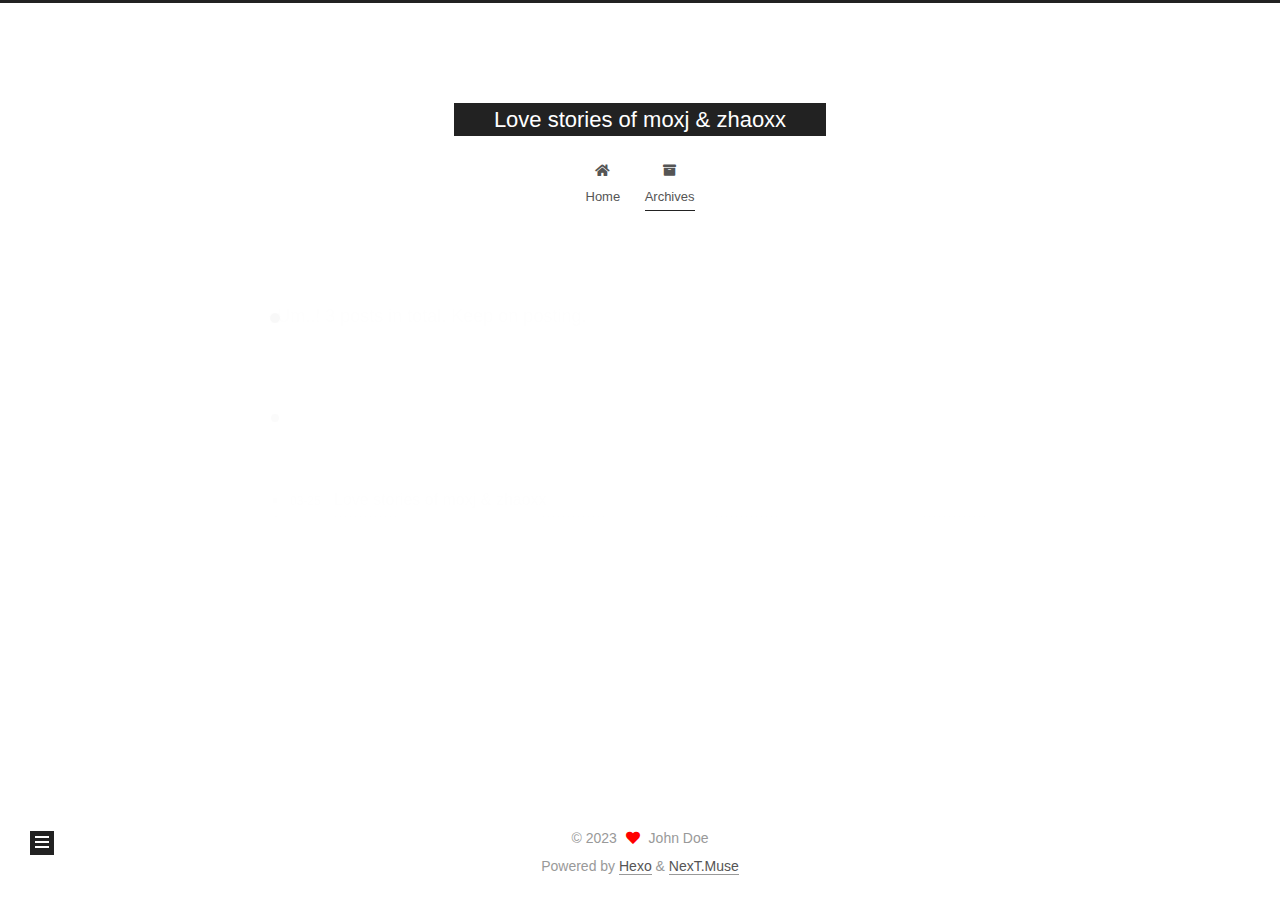
==== commit 32db43a9: "Site updated: 2023-03-26 19:43:35" ====
--- a/archives/index.html
+++ b/archives/index.html
@@ -21,9 +21,9 @@
   </script>
 
   <meta property="og:type" content="website">
-<meta property="og:title" content="Hexo">
+<meta property="og:title" content="Love stories of moxj &amp; zhaoxx">
 <meta property="og:url" content="http://example.com/archives/index.html">
-<meta property="og:site_name" content="Hexo">
+<meta property="og:site_name" content="Love stories of moxj &amp; zhaoxx">
 <meta property="og:locale" content="en_US">
 <meta property="article:author" content="John Doe">
 <meta name="twitter:card" content="summary">
@@ -41,7 +41,7 @@
   };
 </script>
 
-  <title>Archive | Hexo</title>
+  <title>Archive | Love stories of moxj & zhaoxx</title>
   
 
 
@@ -92,7 +92,7 @@
 
     <a href="/" class="brand" rel="start">
       <span class="logo-line-before"><i></i></span>
-      <h1 class="site-title">Hexo</h1>
+      <h1 class="site-title">Love stories of moxj & zhaoxx</h1>
       <span class="logo-line-after"><i></i></span>
     </a>
   </div>
@@ -169,7 +169,7 @@
 
       <div class="post-title">
           <a class="post-title-link" href="/2023/03/25/moxj-zhaoxx-love-stories/" itemprop="url">
-            <span itemprop="name">moxj & zhaoxx love stories</span>
+            <span itemprop="name">Love stories of moxj & zhaoxx</span>
           </a>
       </div>
 
--- a/css/main.css
+++ b/css/main.css
@@ -1168,7 +1168,7 @@
 }
 .links-of-author a::before,
 .links-of-author span.exturl::before {
-  background: #055044;
+  background: #87d4f4;
   border-radius: 50%;
   content: ' ';
   display: inline-block;
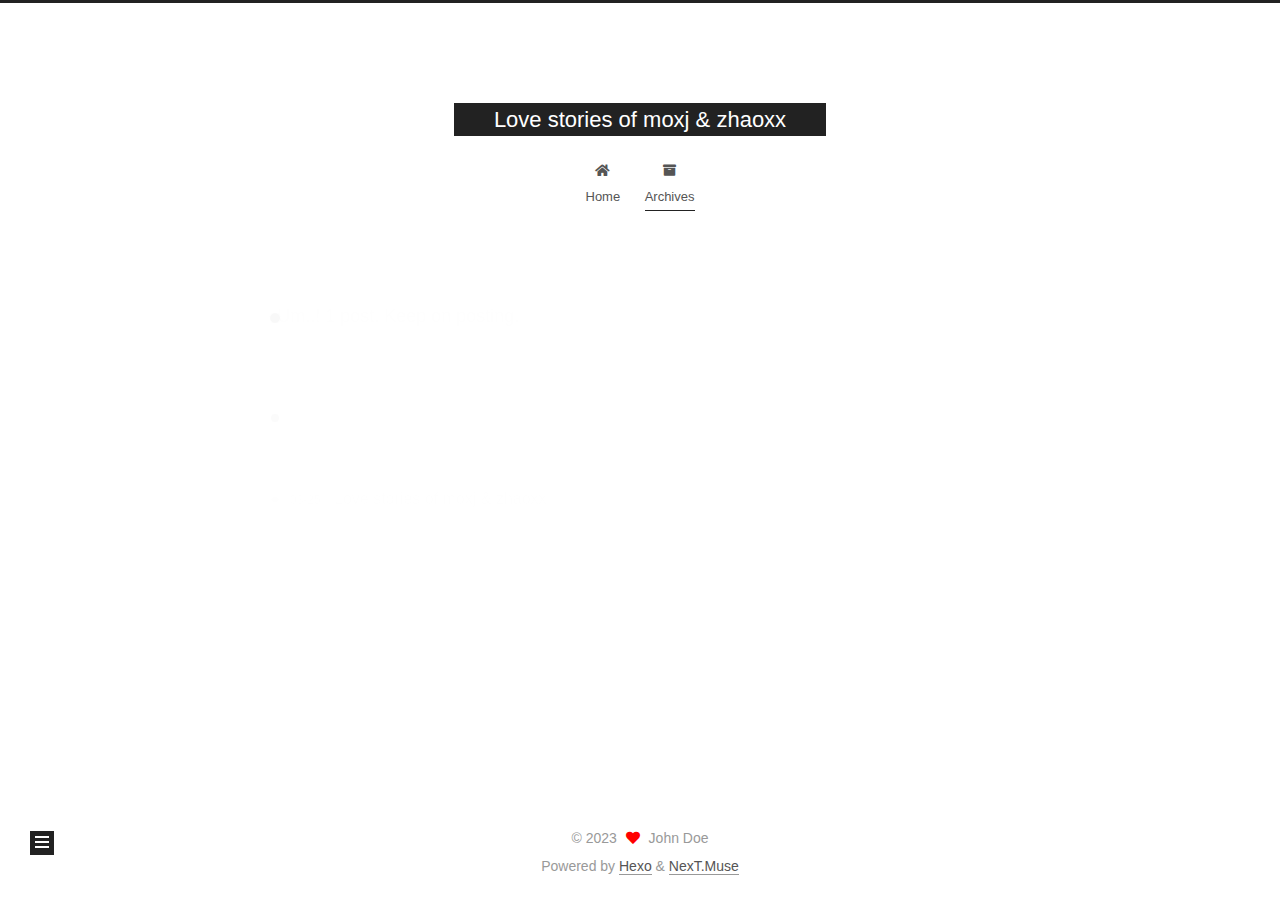
==== commit 6bf132fe: "Site updated: 2023-03-26 19:51:19" ====
--- a/archives/index.html
+++ b/archives/index.html
@@ -148,7 +148,7 @@
   <div class="post-block">
     <div class="posts-collapse">
       <div class="collection-title">
-        <span class="collection-header">Um..! 3 posts in total. Keep on posting.</span>
+        <span class="collection-header">Um..! 1 post. Keep on posting.</span>
       </div>
 
       
@@ -170,46 +170,6 @@
       <div class="post-title">
           <a class="post-title-link" href="/2023/03/25/moxj-zhaoxx-love-stories/" itemprop="url">
             <span itemprop="name">Love stories of moxj & zhaoxx</span>
-          </a>
-      </div>
-
-    </header>
-  </article>
-
-  <article itemscope itemtype="http://schema.org/Article">
-    <header class="post-header">
-
-      <div class="post-meta">
-        <time itemprop="dateCreated"
-              datetime="2023-03-25T21:03:03+08:00"
-              content="2023-03-25">
-          03-25
-        </time>
-      </div>
-
-      <div class="post-title">
-          <a class="post-title-link" href="/2023/03/25/test-my-site/" itemprop="url">
-            <span itemprop="name">test_my_site</span>
-          </a>
-      </div>
-
-    </header>
-  </article>
-
-  <article itemscope itemtype="http://schema.org/Article">
-    <header class="post-header">
-
-      <div class="post-meta">
-        <time itemprop="dateCreated"
-              datetime="2023-03-25T21:01:24+08:00"
-              content="2023-03-25">
-          03-25
-        </time>
-      </div>
-
-      <div class="post-title">
-          <a class="post-title-link" href="/2023/03/25/hello-world/" itemprop="url">
-            <span itemprop="name">Hello World</span>
           </a>
       </div>
 
@@ -288,7 +248,7 @@
       <div class="site-state-item site-state-posts">
           <a href="/archives/">
         
-          <span class="site-state-item-count">3</span>
+          <span class="site-state-item-count">1</span>
           <span class="site-state-item-name">posts</span>
         </a>
       </div>
--- a/css/main.css
+++ b/css/main.css
@@ -1168,7 +1168,7 @@
 }
 .links-of-author a::before,
 .links-of-author span.exturl::before {
-  background: #87d4f4;
+  background: #baffcb;
   border-radius: 50%;
   content: ' ';
   display: inline-block;
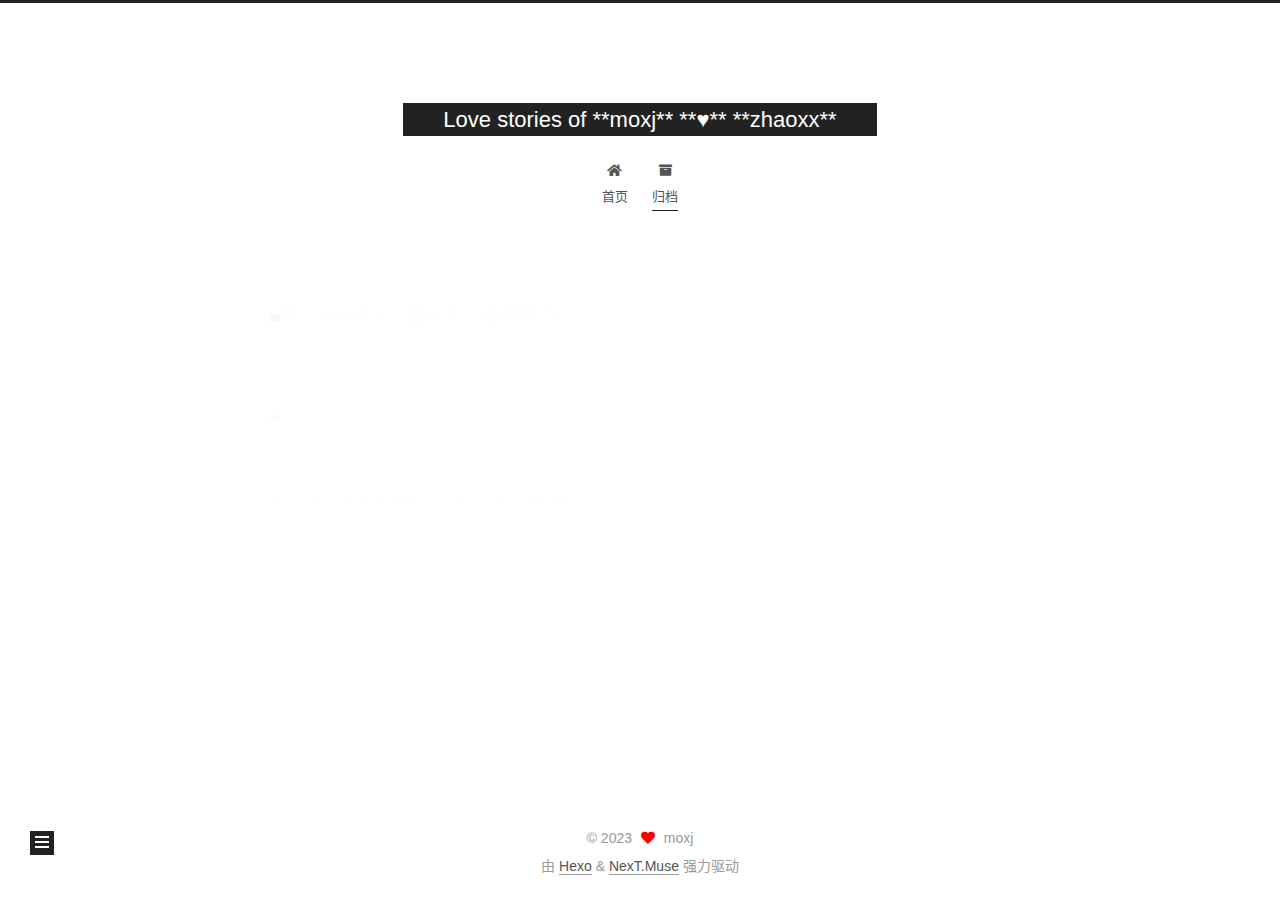
==== commit dd67fa34: "Site updated: 2023-03-26 20:00:24" ====
--- a/archives/index.html
+++ b/archives/index.html
@@ -1,5 +1,5 @@
 <!DOCTYPE html>
-<html lang="en">
+<html lang="zh-CN">
 <head>
   <meta charset="UTF-8">
 <meta name="viewport" content="width=device-width, initial-scale=1, maximum-scale=2">
@@ -21,11 +21,11 @@
   </script>
 
   <meta property="og:type" content="website">
-<meta property="og:title" content="Love stories of moxj &amp; zhaoxx">
+<meta property="og:title" content="Love stories of **moxj** **♥** **zhaoxx**">
 <meta property="og:url" content="http://example.com/archives/index.html">
-<meta property="og:site_name" content="Love stories of moxj &amp; zhaoxx">
-<meta property="og:locale" content="en_US">
-<meta property="article:author" content="John Doe">
+<meta property="og:site_name" content="Love stories of **moxj** **♥** **zhaoxx**">
+<meta property="og:locale" content="zh_CN">
+<meta property="article:author" content="moxj">
 <meta name="twitter:card" content="summary">
 
 <link rel="canonical" href="http://example.com/archives/">
@@ -37,11 +37,11 @@
     sidebar: "",
     isHome : false,
     isPost : false,
-    lang   : 'en'
+    lang   : 'zh-CN'
   };
 </script>
 
-  <title>Archive | Love stories of moxj & zhaoxx</title>
+  <title>归档 | Love stories of **moxj** **♥** **zhaoxx**</title>
   
 
 
@@ -81,7 +81,7 @@
     <header class="header" itemscope itemtype="http://schema.org/WPHeader">
       <div class="header-inner"><div class="site-brand-container">
   <div class="site-nav-toggle">
-    <div class="toggle" aria-label="Toggle navigation bar">
+    <div class="toggle" aria-label="切换导航栏">
       <span class="toggle-line toggle-line-first"></span>
       <span class="toggle-line toggle-line-middle"></span>
       <span class="toggle-line toggle-line-last"></span>
@@ -92,7 +92,7 @@
 
     <a href="/" class="brand" rel="start">
       <span class="logo-line-before"><i></i></span>
-      <h1 class="site-title">Love stories of moxj & zhaoxx</h1>
+      <h1 class="site-title">Love stories of **moxj** **♥** **zhaoxx**</h1>
       <span class="logo-line-after"><i></i></span>
     </a>
   </div>
@@ -110,12 +110,12 @@
   <ul id="menu" class="main-menu menu">
         <li class="menu-item menu-item-home">
 
-    <a href="/" rel="section"><i class="fa fa-home fa-fw"></i>Home</a>
+    <a href="/" rel="section"><i class="fa fa-home fa-fw"></i>首页</a>
 
   </li>
         <li class="menu-item menu-item-archives">
 
-    <a href="/archives/" rel="section"><i class="fa fa-archive fa-fw"></i>Archives</a>
+    <a href="/archives/" rel="section"><i class="fa fa-archive fa-fw"></i>归档</a>
 
   </li>
   </ul>
@@ -148,7 +148,7 @@
   <div class="post-block">
     <div class="posts-collapse">
       <div class="collection-title">
-        <span class="collection-header">Um..! 1 post. Keep on posting.</span>
+        <span class="collection-header">嗯..! 目前共计 1 篇日志。 继续努力。</span>
       </div>
 
       
@@ -169,7 +169,7 @@
 
       <div class="post-title">
           <a class="post-title-link" href="/2023/03/25/moxj-zhaoxx-love-stories/" itemprop="url">
-            <span itemprop="name">Love stories of moxj & zhaoxx</span>
+            <span itemprop="name">Love stories of moxj **♥** zhaoxx</span>
           </a>
       </div>
 
@@ -226,10 +226,10 @@
 
       <ul class="sidebar-nav motion-element">
         <li class="sidebar-nav-toc">
-          Table of Contents
+          文章目录
         </li>
         <li class="sidebar-nav-overview">
-          Overview
+          站点概览
         </li>
       </ul>
 
@@ -240,7 +240,7 @@
 
       <div class="site-overview-wrap sidebar-panel">
         <div class="site-author motion-element" itemprop="author" itemscope itemtype="http://schema.org/Person">
-  <p class="site-author-name" itemprop="name">John Doe</p>
+  <p class="site-author-name" itemprop="name">moxj</p>
   <div class="site-description" itemprop="description"></div>
 </div>
 <div class="site-state-wrap motion-element">
@@ -249,7 +249,7 @@
           <a href="/archives/">
         
           <span class="site-state-item-count">1</span>
-          <span class="site-state-item-name">posts</span>
+          <span class="site-state-item-name">日志</span>
         </a>
       </div>
   </nav>
@@ -280,9 +280,9 @@
   <span class="with-love">
     <i class="fa fa-heart"></i>
   </span>
-  <span class="author" itemprop="copyrightHolder">John Doe</span>
-</div>
-  <div class="powered-by">Powered by <a href="https://hexo.io/" class="theme-link" rel="noopener" target="_blank">Hexo</a> & <a href="https://muse.theme-next.org/" class="theme-link" rel="noopener" target="_blank">NexT.Muse</a>
+  <span class="author" itemprop="copyrightHolder">moxj</span>
+</div>
+  <div class="powered-by">由 <a href="https://hexo.io/" class="theme-link" rel="noopener" target="_blank">Hexo</a> & <a href="https://muse.theme-next.org/" class="theme-link" rel="noopener" target="_blank">NexT.Muse</a> 强力驱动
   </div>
 
         
--- a/css/main.css
+++ b/css/main.css
@@ -1168,7 +1168,7 @@
 }
 .links-of-author a::before,
 .links-of-author span.exturl::before {
-  background: #baffcb;
+  background: #85304b;
   border-radius: 50%;
   content: ' ';
   display: inline-block;
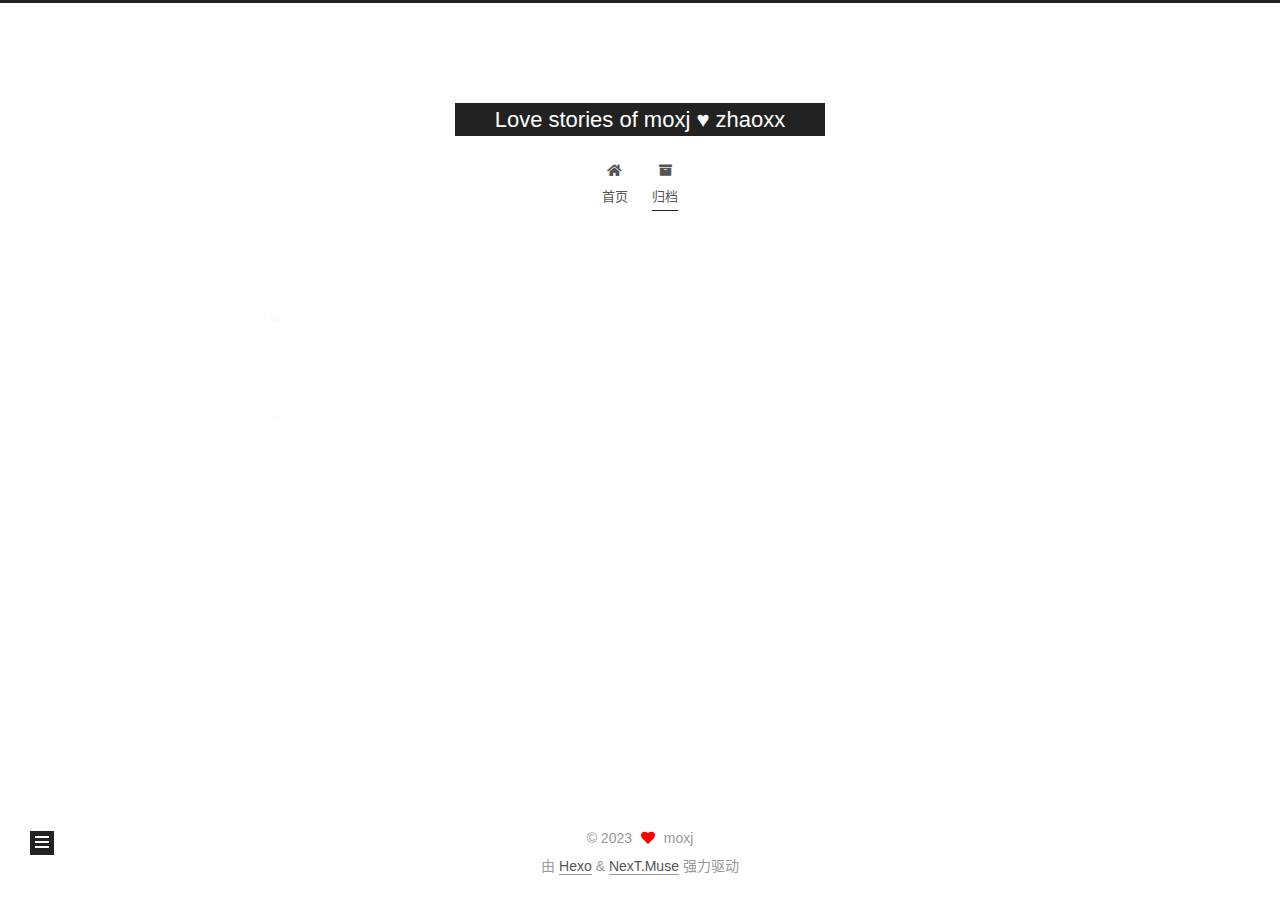
==== commit 2ff858ec: "Site updated: 2023-03-26 20:02:20" ====
--- a/archives/index.html
+++ b/archives/index.html
@@ -21,9 +21,9 @@
   </script>
 
   <meta property="og:type" content="website">
-<meta property="og:title" content="Love stories of **moxj** **♥** **zhaoxx**">
+<meta property="og:title" content="Love stories of moxj ♥ zhaoxx">
 <meta property="og:url" content="http://example.com/archives/index.html">
-<meta property="og:site_name" content="Love stories of **moxj** **♥** **zhaoxx**">
+<meta property="og:site_name" content="Love stories of moxj ♥ zhaoxx">
 <meta property="og:locale" content="zh_CN">
 <meta property="article:author" content="moxj">
 <meta name="twitter:card" content="summary">
@@ -41,7 +41,7 @@
   };
 </script>
 
-  <title>归档 | Love stories of **moxj** **♥** **zhaoxx**</title>
+  <title>归档 | Love stories of moxj ♥ zhaoxx</title>
   
 
 
@@ -92,7 +92,7 @@
 
     <a href="/" class="brand" rel="start">
       <span class="logo-line-before"><i></i></span>
-      <h1 class="site-title">Love stories of **moxj** **♥** **zhaoxx**</h1>
+      <h1 class="site-title">Love stories of moxj ♥ zhaoxx</h1>
       <span class="logo-line-after"><i></i></span>
     </a>
   </div>
@@ -169,7 +169,7 @@
 
       <div class="post-title">
           <a class="post-title-link" href="/2023/03/25/moxj-zhaoxx-love-stories/" itemprop="url">
-            <span itemprop="name">Love stories of moxj **♥** zhaoxx</span>
+            <span itemprop="name">Love stories of moxj ♥ zhaoxx</span>
           </a>
       </div>
 
--- a/css/main.css
+++ b/css/main.css
@@ -1168,7 +1168,7 @@
 }
 .links-of-author a::before,
 .links-of-author span.exturl::before {
-  background: #85304b;
+  background: #d4fb30;
   border-radius: 50%;
   content: ' ';
   display: inline-block;
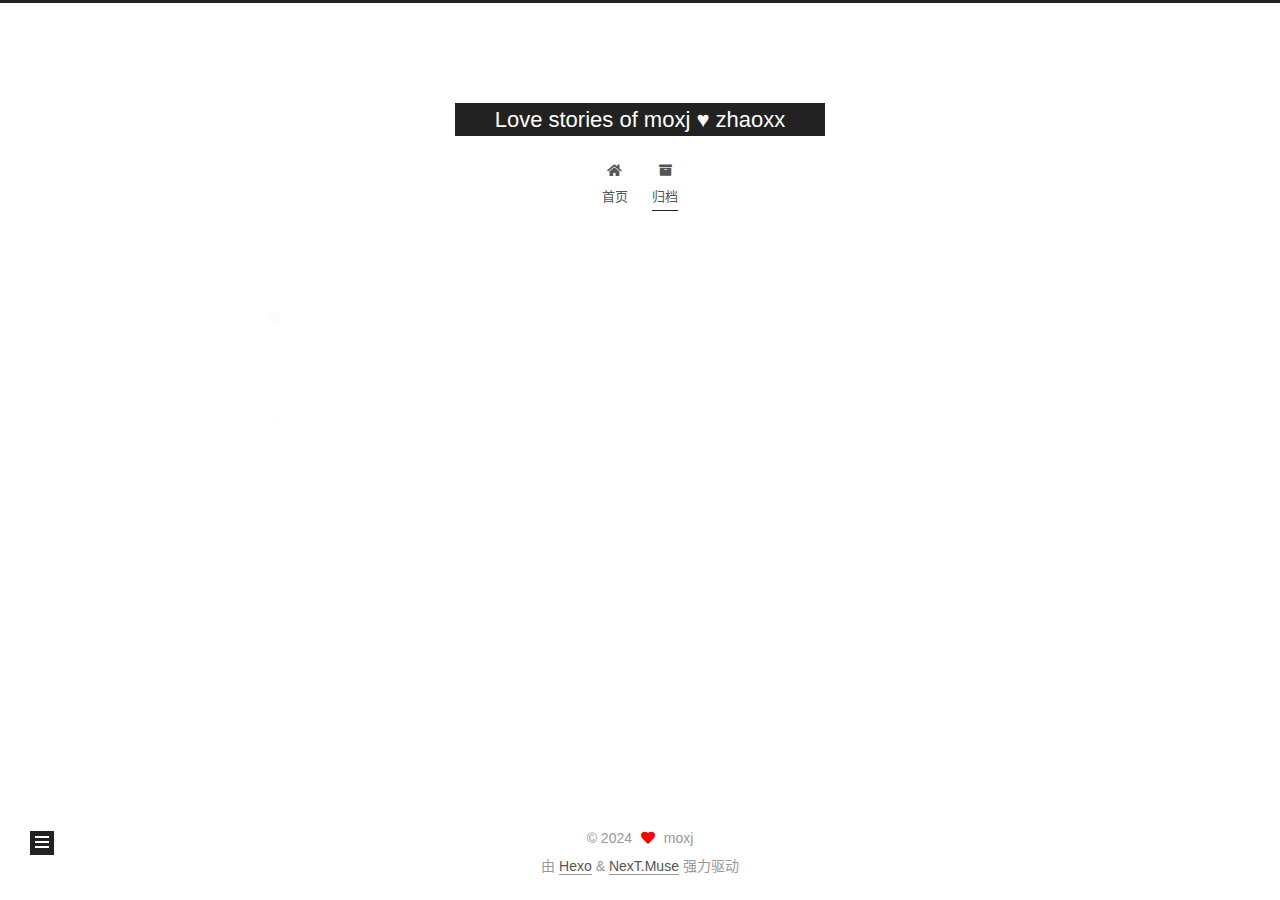
==== commit 4bb9db0a: "Site updated: 2024-04-14 21:58:48" ====
--- a/archives/index.html
+++ b/archives/index.html
@@ -276,7 +276,7 @@
 <div class="copyright">
   
   &copy; 
-  <span itemprop="copyrightYear">2023</span>
+  <span itemprop="copyrightYear">2024</span>
   <span class="with-love">
     <i class="fa fa-heart"></i>
   </span>
--- a/css/main.css
+++ b/css/main.css
@@ -1168,7 +1168,7 @@
 }
 .links-of-author a::before,
 .links-of-author span.exturl::before {
-  background: #d4fb30;
+  background: #44089f;
   border-radius: 50%;
   content: ' ';
   display: inline-block;
